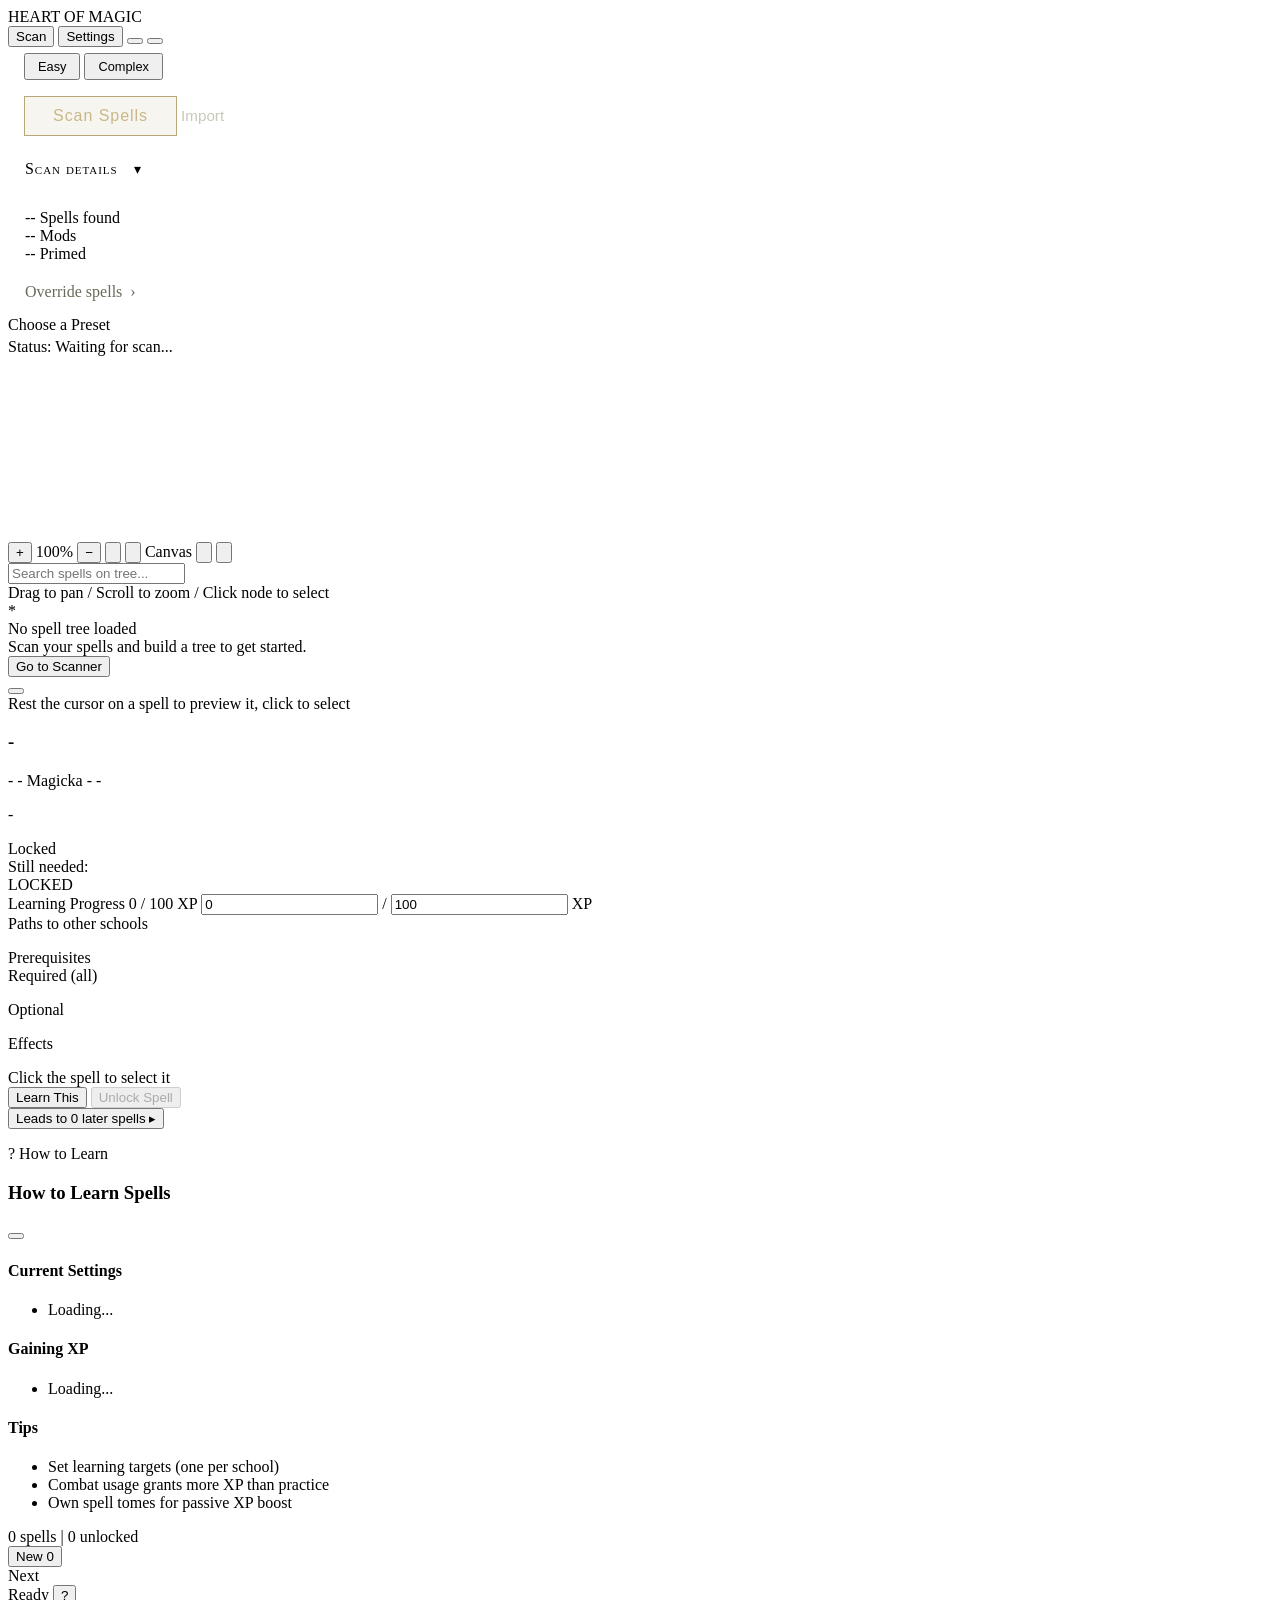
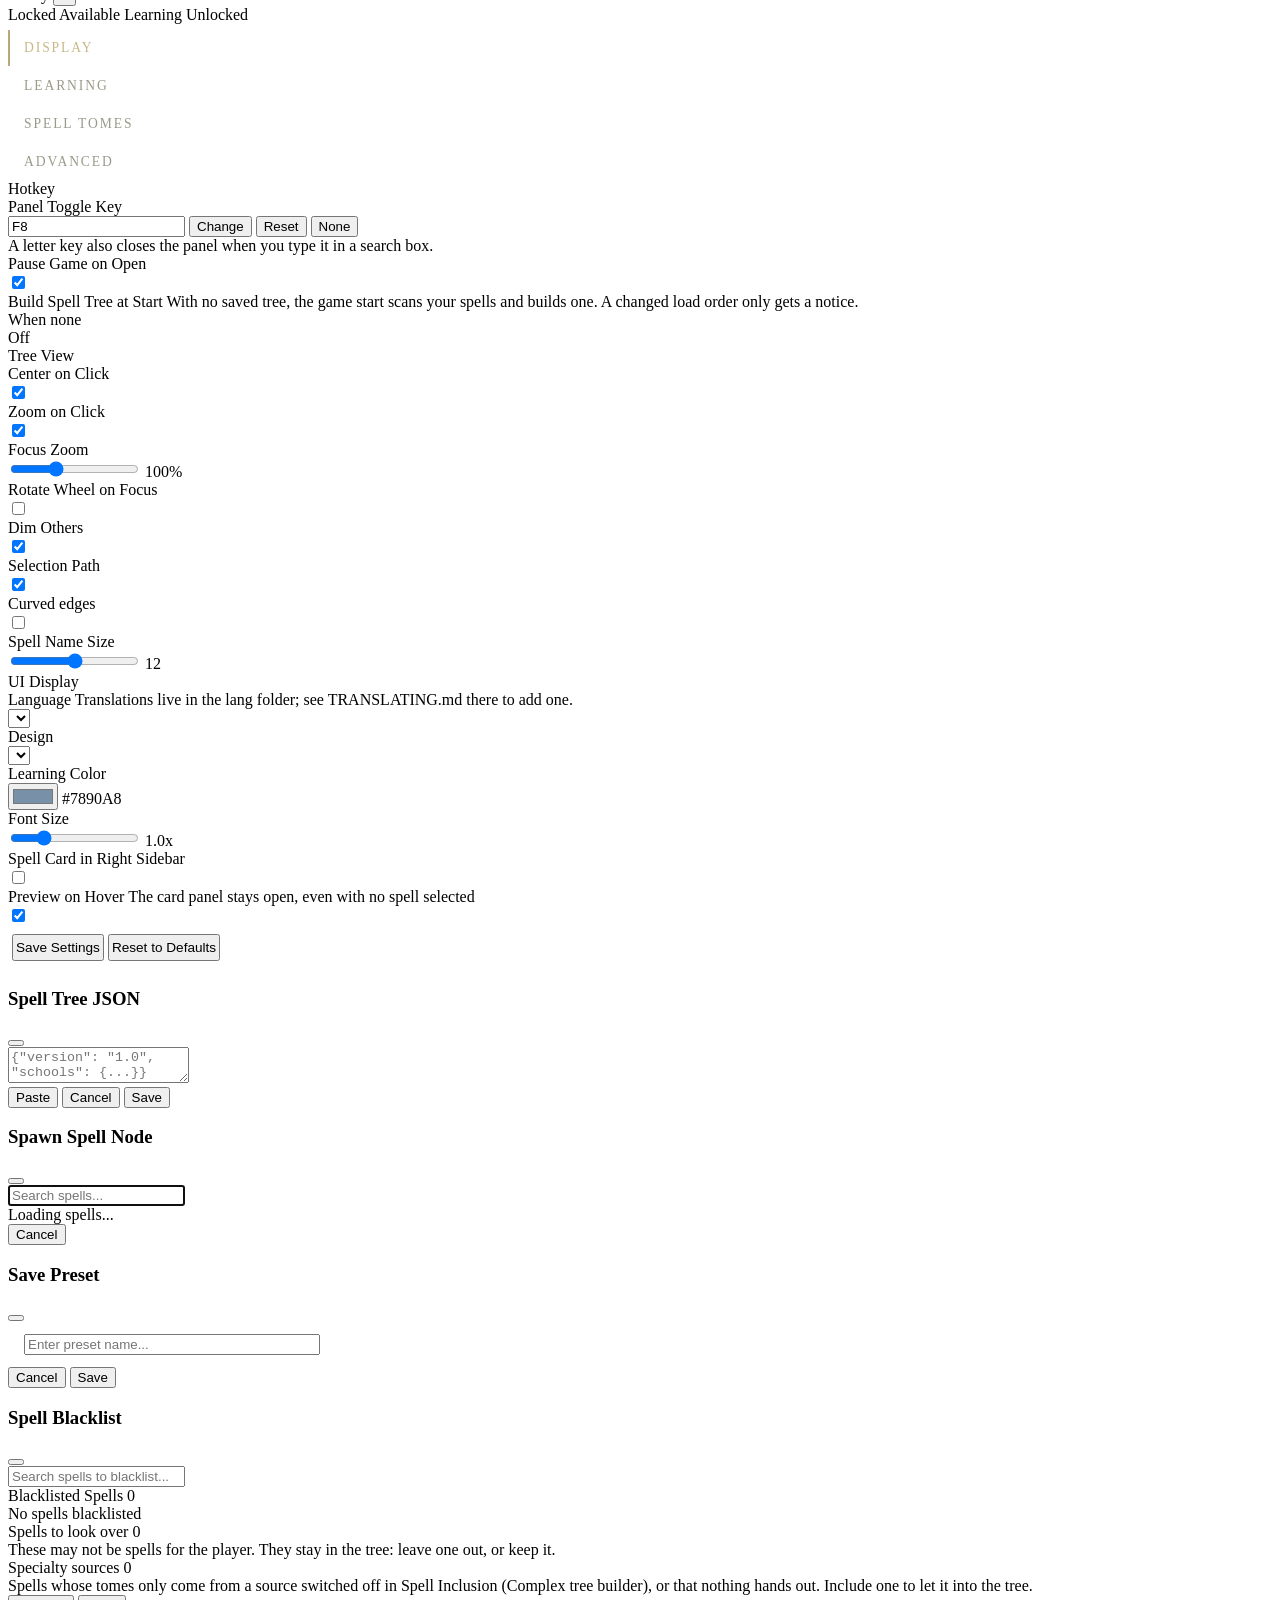
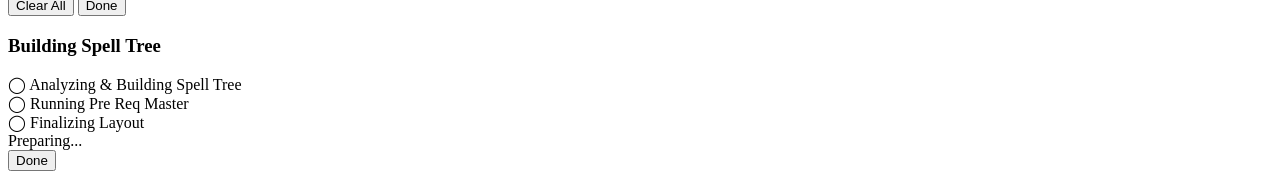
==== PrismaUI/views/SpellLearning/SpellLearningPanel/index.html @ affe5854 "Scan page: every section folds by a full-width header bar, boxes stacked flush; Where Spells Come Fr" ====
<!DOCTYPE html>
<html lang="en">
<head>
    <meta charset="UTF-8">
    <meta name="viewport" content="width=device-width, initial-scale=1.0">
    <title data-i18n="header.title">Heart of Magic</title>
    <!-- The UI theme (themes/skyrim.json); designs lay their own stylesheet over it (themes/design-*.css) -->
    <link rel="stylesheet" id="ui-theme-css" href="styles-skyrim.css">
    <!-- UI patch (navigation chrome, bottom details bar) - theme-agnostic, survives theme switches -->
    <link rel="stylesheet" href="patch-ui.css">
    <link rel="stylesheet" href="panel-chrome.css">
    <!-- The tree's top-left tools (tool bar size, Find Spell dropdown): after patch-ui.css, which it continues -->
    <link rel="stylesheet" href="patch-tree-tools.css">
    <!-- 2.0 layout, one sheet per page: Settings categories, Scan stage, spell card, tree frame -->
    <link rel="stylesheet" href="panel-settings.css">
    <link rel="stylesheet" href="panel-scan.css">
    <link rel="stylesheet" href="panel-card.css">
    <link rel="stylesheet" href="panel-tree.css">
</head>
<body>
    <!-- Full-screen overlay to block clicks on SWF UI when panel has focus -->
    <div id="focusOverlay" class="focus-overlay" tabindex="-1"></div>
    
    <div id="spellPanel" class="spell-panel">
        <!-- Draggable Header -->
        <div class="panel-header" id="panelHeader">
            <div class="header-left">
                <span class="panel-title" data-i18n="header.panelTitle">HEART OF MAGIC</span>
            </div>
            <div class="header-right">
                <button class="header-btn header-btn-wide" id="returnToTreeBtn" style="display:none;" title="Return to Spell Tree" data-i18n="tabs.return" data-i18n-title="tabs.returnTitle">Return</button>
                <button class="header-btn header-btn-wide" id="tabSpellScan" data-tab="spellScan" title="Spell Scanner" data-i18n="tabs.scan" data-i18n-title="tabs.scanTitle">Scan</button>
                <button class="header-btn header-btn-wide" id="tabSettings" data-tab="settings" title="Settings" data-i18n="tabs.settings" data-i18n-title="tabs.settingsTitle">Settings</button>
                <button class="header-btn header-btn-wide header-btn-warn" id="orphanRepairBtn" style="display:none;" title="Orphan nodes detected">0 orphans</button>
                <button class="header-btn" id="fullscreenBtn" title="Toggle Fullscreen" data-i18n-title="buttons.toggleFullscreen"><span class="hom-icon" data-icon="fullscreen" aria-hidden="true"></span></button>
                <button class="header-btn" id="closeBtn" title="Close (Esc/Tab)" data-i18n-title="buttons.closeTitle"><span class="hom-icon" data-icon="close" aria-hidden="true"></span></button>
            </div>
        </div>

        <!-- Main Content -->
        <div class="panel-content" id="panelContent">

            <!-- ============================================================ -->
            <!-- PANEL: Spell Scan (toggled from header) -->
            <!-- ============================================================ -->
            <div class="tab-content" id="contentSpellScan" data-scanner-mode="easy">
                <!-- Mode Toggle Bar -->
                <div class="scanner-mode-bar">
                    <button class="scanner-mode-btn active" data-scanner-mode="easy" data-i18n="scanner.modeEasy">Easy</button>
                    <button class="scanner-mode-btn" data-scanner-mode="complex" data-i18n="scanner.modeComplex">Complex</button>
                </div>

                <!-- Where the scan and the tree stand, in one line, and what was left out (modules/scanStage.js) -->
                <div class="scan-hero">
                    <p class="scan-summary" id="scanSummary"></p>
                    <p class="scan-summary-gap hidden" id="scanSummaryGap"></p>
                </div>

                <!-- Shared Status Bar: the scan's and the DLL's messages (errors stay here); "Ready to scan" out of sight, the summary says it (uiHelpers.js SCAN_STATUS_IN_SUMMARY) -->
                <div class="scan-status-bar scan-status-said" id="scanStatusBar">
                    <span id="scanStatusText" data-i18n="scanner.readyToScan">Ready to scan</span>
                </div>

                <!-- ============================================================ -->
                <!-- SHARED: the stage button and the other actions (both modes) -->
                <!-- ============================================================ -->
                <div class="scan-actions-sticky" id="scanStageRow">
                    <!-- Scan Spells, Build Tree, Apply Tree by the stage: presses the real button (scanStage.js) -->
                    <button id="scanStageBtn" class="btn scan-stage-btn" data-stage="scan"><span id="scanStageLabel" data-i18n="buttons.scanSpells">Scan Spells</span></button>
                    <!-- The real scan button (buttonHandlers.js startScan), out of sight: the stage button and Scan again press it -->
                    <button id="scanBtn" class="btn btn-primary scan-relay-target">
                        <span class="hom-icon" data-icon="scan" aria-hidden="true"></span><span class="hom-label" data-i18n-html="buttons.scanSpells">Scan Spells</span>
                    </button>
                    <button type="button" id="scanAgainBtn" class="btn scan-text-btn hidden" data-i18n="scan.scanAgain">Scan again</button>
                    <!-- Raw scan dump (mod keyword names and all): a modder's tool, so Developer Mode only -->
                    <button id="saveBtn" class="btn btn-secondary scan-text-btn dev-only hidden" style="display:none;" disabled>
                        <span class="hom-label" data-i18n-html="buttons.exportScan">Export Scan</span>
                    </button>
                    <!-- Import a tree's JSON (treeViewerUI.js showImportModal); here in both Easy and Complex -->
                    <button id="import-btn" class="btn btn-secondary scan-import-btn scan-text-btn">
                        <span class="hom-icon" data-icon="import" aria-hidden="true"></span><span class="hom-label" data-i18n="footer.import">Import</span>
                    </button>
                    <!-- The built draft only (the Complex page's Clear Tree): no learning progress is touched -->
                    <button type="button" id="scanClearDraftBtn" class="btn scan-text-btn hidden" data-i18n="scan.clearDraft">Clear draft tree</button>
                </div>

                <!-- Section 1: Scan details - the counts and Override spells (scanStage.js); the list previews are in Spell Inclusion.
                     Every section folds by its header bar (modules/scanSections.js) -->
                <div class="scan-section" id="scanResultsSection">
                    <div class="tree-preview-header settings-block-header">
                        <span class="tree-preview-title scan-section-title scan-details-title" data-i18n="scan.details">Scan details</span>
                    </div>
                    <div class="scan-split">
                    <!-- Spells found (could go on the tree), mods, primed, and the primed spells per school; then the override
                         button (opens the blacklist window until the override menu exists) -->
                    <div class="scan-split-left">
                        <div class="scan-results-body" id="scanResultsBody">
                            <div class="scan-stats-grid" id="scanStatsGrid">
                                <div class="scan-stat">
                                    <span class="scan-stat-value" id="statTotalSpells">--</span>
                                    <span class="scan-stat-label" data-i18n="scan.spellsFound">Spells found</span>
                                </div>
                                <div class="scan-stat">
                                    <span class="scan-stat-value" id="statTotalMods">--</span>
                                    <span class="scan-stat-label" data-i18n="scanner.mods">Mods</span>
                                </div>
                                <div class="scan-stat scan-stat-primed">
                                    <span class="scan-stat-value" id="statPrimedSpells">--</span>
                                    <span class="scan-stat-label" data-i18n="scanner.primed">Primed</span>
                                </div>
                            </div>
                            <div class="scan-school-breakdown" id="scanSchoolBreakdown">
                                <!-- Populated after scan -->
                            </div>
                        </div>
                        <div class="scan-filter-controls">
                            <button id="blacklistBtn" class="btn btn-secondary btn-filter scan-row-link" disabled>
                                <span class="hom-label" id="blacklistLabel" data-i18n="scan.override">Override spells</span> <span class="scan-row-arrow" aria-hidden="true">&#8250;</span>
                            </button>
                        </div>
                    </div>
                    </div>
                </div>

                <!-- ============================================================ -->
                <!-- EASY MODE -->
                <!-- ============================================================ -->
                <div class="scanner-mode-content" id="scannerEasyContent">
                    <div class="easy-panel-split">
                        <div class="easy-panel-left">
                            <div class="easy-presets-section">
                                <div class="easy-presets-label" data-i18n="easyMode.choosePreset">Choose a Preset</div>
                                <div class="easy-preset-chips" id="easyPresetChips"></div>
                            </div>
                            <!-- Build, Apply and Clear here and on the Complex page stay, out of sight: the stage row presses
                                 them (scanStage.js), easyMode.js mirrors their state; the status line shows -->
                            <div class="easy-actions-section">
                                <button id="easyBuildBtn" class="btn btn-success easy-action-btn scan-relay-target" disabled>
                                    <span class="hom-icon" data-icon="build" aria-hidden="true"></span><span class="hom-label" data-i18n-html="buttons.buildTree">Build Tree</span>
                                </button>
                                <button id="easyApplyBtn" class="btn btn-primary easy-action-btn scan-relay-target" disabled>
                                    <span class="hom-icon" data-icon="apply" aria-hidden="true"></span><span class="hom-label" data-i18n-html="buttons.applyTree">Apply Tree</span>
                                </button>
                                <button id="easyClearBtn" class="btn btn-danger easy-action-btn scan-relay-target" disabled>
                                    <span class="hom-icon" data-icon="clear" aria-hidden="true"></span><span class="hom-label" data-i18n-html="buttons.clearTree">Clear Tree</span>
                                </button>
                                <span class="easy-status-wrap" data-i18n-html="easyMode.statusWrap">Status: <span id="easyStatus">Waiting for scan...</span></span>
                            </div>
                        </div>
                        <div class="easy-panel-right">
                            <div class="easy-preview-placeholder" id="easyPreviewPlaceholder">
                                <!-- PRM preview canvas is moved here when Easy mode is active -->
                            </div>
                            <!-- Replay the build beside the preview it plays in (shown once a tree is built, treeGrowth.js) -->
                            <div class="easy-preview-caption">
                                <button id="easyReplayBtn" class="btn scan-text-btn" style="display:none;">
                                    <span class="hom-icon" data-icon="replay" aria-hidden="true"></span><span class="hom-label" data-i18n-html="buttons.replay">Replay</span>
                                </button>
                            </div>
                        </div>
                    </div>
                </div>

                <!-- ============================================================ -->
                <!-- COMPLEX MODE (all existing scanner content) -->
                <!-- ============================================================ -->
                <div class="scanner-mode-content" id="scannerComplexContent" style="display:none;">

                <!-- Spell Inclusion: which distribution segments put spells on the tree (modules/tomeSourceSetting.js) -->
                <!-- Shown after a scan like the sections below (cppCallbacks.js); folds by its header (scanSections.js), never scrolls inside -->
                <div class="scan-section" id="tomeSourcesSection" style="display:none;">
                    <div class="tree-preview-header settings-block-header" id="tomeSourcesHeader">
                        <span class="tree-preview-title scan-section-title" data-i18n="settings.tomeSources.title">Spell Inclusion</span>
                    </div>
                    <div id="tomeSourcesBlock">
                        <div class="tome-sources-content" id="tomeSourcesContent">
                            <!-- The categories' stack at the left; the right half, as tall as the stack (panel-scan.css), has two
                                 tabs (modules/sourceListTabs.js): Spells, three columns (modules/spellLists.js: Spell list, Blacklisted, Whitelisted / Include; X B W move a row),
                                 and Plugins, the plugin list (settingsPanel.js renderWhitelistEntries; it was a window). The
                                 override button stays in Scan details. The list boxes keep the wheel (wheel-capture, wheelScroll.js) -->
                            <div class="tome-sources-split">
                            <div class="tome-sources-left">
                                <p class="setting-note" style="margin: 0 0 12px 0;" data-i18n="settings.tomeSources.note">Spells are sorted into the following categories, based on the first rule their spell tomes match, from top to bottom. Spells whose tomes nothing hands out, or that match no rule, go under Unreachable at the bottom. Activate a category to include its spells on the tree.</p>
                                <div class="setting-row">
                                    <label class="toggle-switch">
                                        <input type="checkbox" id="tomeSourceSpellpackVendorToggle">
                                        <span class="toggle-slider"></span>
                                    </label>
                                    <div class="setting-info">
                                        <span class="setting-label" data-i18n="settings.tomeSources.spellpackVendor">Spellpack mod vendors</span>
                                        <span class="setting-desc" data-i18n="settings.tomeSources.spellpackVendorDesc">Sold by 1-3 vendors that collectively sell the majority of one mod's tomes.</span>
                                    </div>
                                </div>
                                <div class="setting-row">
                                    <label class="toggle-switch">
                                        <input type="checkbox" id="tomeSourceRitualQuestToggle" checked>
                                        <span class="toggle-slider"></span>
                                    </label>
                                    <div class="setting-info">
                                        <span class="setting-label" data-i18n="settings.tomeSources.ritualQuest">Ritual Quest</span>
                                        <span class="setting-desc" data-i18n="settings.tomeSources.ritualQuestDesc">Sold by vendors only after the Winterhold master ritual quests.</span>
                                    </div>
                                </div>
                                <div class="setting-row">
                                    <label class="toggle-switch">
                                        <input type="checkbox" id="tomeSourceStandardSaleToggle" checked>
                                        <span class="toggle-slider"></span>
                                    </label>
                                    <div class="setting-info">
                                        <span class="setting-label" data-i18n="settings.tomeSources.standardSale">Standard Vendors</span>
                                        <span class="setting-desc" data-i18n="settings.tomeSources.standardSaleDesc">Sold by 3 or more vendors.</span>
                                    </div>
                                </div>
                                <div class="setting-row">
                                    <label class="toggle-switch">
                                        <input type="checkbox" id="tomeSourceStandardLootToggle" checked>
                                        <span class="toggle-slider"></span>
                                    </label>
                                    <div class="setting-info">
                                        <span class="setting-label" data-i18n="settings.tomeSources.standardLoot">Standard Loot</span>
                                        <span class="setting-desc" data-i18n="settings.tomeSources.standardLootDesc">Looted from NPCs and Containers in 20+ locations or 5+ regions, or NPCs belonging to broad categories such as factions and races.</span>
                                    </div>
                                </div>
                                <div class="setting-row">
                                    <label class="toggle-switch">
                                        <input type="checkbox" id="tomeSourceRegionalLootToggle">
                                        <span class="toggle-slider"></span>
                                    </label>
                                    <div class="setting-info">
                                        <span class="setting-label" data-i18n="settings.tomeSources.regionalLoot">Regional Loot</span>
                                        <span class="setting-desc" data-i18n="settings.tomeSources.regionalLootDesc">Looted from NPCs and Containers in 2+ locations.</span>
                                    </div>
                                </div>
                                <div class="setting-row">
                                    <label class="toggle-switch">
                                        <input type="checkbox" id="tomeSourceUniqueVendorToggle">
                                        <span class="toggle-slider"></span>
                                    </label>
                                    <div class="setting-info">
                                        <span class="setting-label" data-i18n="settings.tomeSources.uniqueVendor">Unique vendors</span>
                                        <span class="setting-desc" data-i18n="settings.tomeSources.uniqueVendorDesc">Sold by 1 or 2 vendors, or only after a quest completes.</span>
                                    </div>
                                </div>
                                <div class="setting-row">
                                    <label class="toggle-switch">
                                        <input type="checkbox" id="tomeSourceUniqueRewardToggle">
                                        <span class="toggle-slider"></span>
                                    </label>
                                    <div class="setting-info">
                                        <span class="setting-label" data-i18n="settings.tomeSources.uniqueReward">Unique rewards</span>
                                        <span class="setting-desc" data-i18n="settings.tomeSources.uniqueRewardDesc">Hand-placed in the world, looted at one location (such as a boss or unique encounter), or handed out by a quest.</span>
                                    </div>
                                </div>
                                <div class="setting-row">
                                    <label class="toggle-switch">
                                        <input type="checkbox" id="tomeSourceCraftedToggle">
                                        <span class="toggle-slider"></span>
                                    </label>
                                    <div class="setting-info">
                                        <span class="setting-label" data-i18n="settings.tomeSources.crafted">Crafted</span>
                                        <span class="setting-desc" data-i18n="settings.tomeSources.craftedDesc">Made with a crafting recipe.</span>
                                    </div>
                                </div>
                                <div class="setting-row tome-source-warning">
                                    <label class="toggle-switch">
                                        <input type="checkbox" id="tomeSourceUnreachableToggle">
                                        <span class="toggle-slider"></span>
                                    </label>
                                    <div class="setting-info">
                                        <span class="setting-label" data-i18n="settings.tomeSources.unreachable">Unreachable</span>
                                        <span class="setting-desc" data-i18n="settings.tomeSources.unreachableDesc">WARNING: spells not usually accessible in game (Through Tomes). May be unfinished or bugged.</span>
                                    </div>
                                </div>
                            </div>
                            <div class="tome-sources-right">
                                <div class="tree-preview-tabs source-list-tabs" id="sourceListTabs">
                                    <button type="button" class="tree-preview-tab active" data-source-tab="spells" data-i18n="scan.tabSpells">Spells</button>
                                    <button type="button" class="tree-preview-tab" data-source-tab="plugins" data-i18n="scan.tabPlugins">Plugins</button>
                                </div>
                                <div class="source-list-page" id="sourceListSpells">
                                    <div class="whitelist-info">
                                        <span class="whitelist-info-text" data-i18n="scan.spellsInfo">Manually sort spells, regardless of their category's state. Flagged spells are less likely to be tree-worthy spells, for the reason given.</span>
                                    </div>
                                    <div class="spell-list-tools">
                                        <input type="text" id="spellListSearch" class="spawn-search" placeholder="Filter spells..." data-i18n-placeholder="scan.filterSpells">
                                        <div class="spell-list-views" id="spellListViews">
                                            <button type="button" class="btn spell-view-btn active" data-spell-view="all" data-i18n="scan.viewAll">All</button>
                                            <button type="button" class="btn spell-view-btn" data-spell-view="flagged" data-i18n="scan.viewFlagged">Flagged</button>
                                        </div>
                                    </div>
                                    <div class="scan-lists">
                                        <div class="scan-list">
                                            <div class="scan-list-title" id="scanSpellListTitle" data-i18n="scan.spellList" data-i18n-params='{"count":0}'>Spell list (0)</div>
                                            <ul class="wheel-capture scan-list-items" id="scanSpellListPreview"></ul>
                                        </div>
                                        <div class="scan-list">
                                            <div class="scan-list-title" id="scanBlacklistTitle" data-i18n="scan.blacklisted" data-i18n-params='{"count":0}'>Blacklisted (0)</div>
                                            <ul class="wheel-capture scan-list-items" id="scanBlacklistPreview"></ul>
                                        </div>
                                        <div class="scan-list">
                                            <div class="scan-list-title" id="scanWhitelistTitle" data-i18n="scan.whitelisted" data-i18n-params='{"count":0}'>Whitelisted (0)</div>
                                            <ul class="wheel-capture scan-list-items" id="scanWhitelistPreview"></ul>
                                        </div>
                                    </div>
                                </div>
                                <div class="source-list-page source-list-hidden" id="pluginListPanel">
                                    <div class="whitelist-info">
                                        <span class="whitelist-info-text" data-i18n="modals.whitelist.info">Select plugins to include in spell scanning. If none selected, all plugins are scanned.</span>
                                    </div>
                                    <div class="plugin-list-tools">
                                        <input type="text" id="whitelist-search" class="spawn-search" placeholder="Filter plugins..." data-i18n-placeholder="modals.whitelist.filterPlaceholder">
                                        <button type="button" id="whitelist-all" class="btn btn-secondary" data-i18n="modals.whitelist.all">All</button>
                                        <button type="button" id="whitelist-none" class="btn btn-secondary" data-i18n="modals.whitelist.none">None</button>
                                        <button type="button" id="whitelist-base-only" class="btn btn-secondary" data-i18n="modals.whitelist.baseOnly">Base Only</button>
                                    </div>
                                    <div class="whitelist-section plugin-list-base">
                                        <div class="whitelist-section-header">
                                            <span data-i18n="modals.whitelist.baseGame">Base Game</span>
                                            <span id="whitelist-base-count" class="whitelist-count">0</span>
                                        </div>
                                        <div id="whitelist-base-entries" class="wheel-capture whitelist-entries whitelist-base"></div>
                                    </div>
                                    <div class="whitelist-section plugin-list-mods">
                                        <div class="whitelist-section-header">
                                            <span data-i18n="modals.whitelist.modPlugins">Mod Plugins</span>
                                            <span id="whitelist-mod-count" class="whitelist-count">0</span>
                                        </div>
                                        <div id="whitelist-mod-entries" class="wheel-capture whitelist-entries whitelist-mods">
                                            <div class="whitelist-empty" data-i18n="modals.whitelist.emptyMods">Scan spells first to see plugins</div>
                                        </div>
                                    </div>
                                </div>
                            </div>
                            </div>
                        </div>
                    </div>
                </div>

                <!-- Section 2: Tree Building -->
                <div class="scan-section" id="treeBuildSection">
                </div>

                <!-- Section 2b: Tree Growth -->
                <div class="scan-section" id="treeGrowthSection">
                </div>

                <!-- Section 3: Output / Details -->
                <div class="scan-section" id="scanDetailsSection"></div>

                <!-- Hidden output area used by Export Scan and C++ callbacks -->
                <textarea id="outputArea" style="display:none;"></textarea>

                <!-- ============================================================ -->
                <!-- Section 4: EXTRA SETTINGS (PRM + Alternate Pathways) -->
                <!-- ============================================================ -->
                <!-- Laid out like Root Base Preview and Tree Growth Preview: a header bar, then the content; folds by the bar;
                     each tab's page as tall as its content (no inner scroll) -->
                <div class="scan-section" id="prereqMasterSection" style="display:none;">
                    <div class="tree-preview-header settings-block-header">
                        <span class="tree-preview-title scan-section-title" data-i18n="prm.extraSettings">Extra Settings</span>
                    </div>
                    <div class="prm-content" id="prmContent">
                            <!-- Tab Bar (outside scroll zone) -->
                            <div class="prm-tabs">
                                <span class="prm-tab active" data-prm-tab="locks">
                                    <span data-i18n="prm.tabLocks">Pre Req Master</span>
                                    <label class="toggle-switch toggle-sm prm-enable-toggle" title="Enable Lock Prerequisites" data-i18n-title="prm.enableLockPrereqs">
                                        <input type="checkbox" id="prmEnabled" checked>
                                        <span class="toggle-slider"></span>
                                    </label>
                                </span>
                                <button class="prm-tab" data-prm-tab="core" data-i18n="prm.tabCore">Core</button>
                                <button class="prm-tab not-implemented dev-only hidden" data-prm-tab="altpaths" data-i18n="prm.tabAltPaths" title="Not yet implemented" data-i18n-title="prm.notImplemented">Alternate Pathways</button>
                            </div>

                            <!-- Split: Settings left, Preview right -->
                            <div class="prm-split">
                                <!-- LEFT: Tab content (scrollable) -->
                                <div class="prm-split-left">

                                    <!-- TAB: Pre Req Master (Locks) -->
                                    <div class="prm-tab-content" id="prmTabLocks">

                                        <!-- Action Buttons (at top for easy access) -->
                                        <div class="prm-actions">
                                            <button id="prmApplyBtn" class="btn btn-primary" disabled>
                                                <span class="hom-label" data-i18n-html="prm.applyLocks">Apply Locks</span>
                                            </button>
                                            <button id="prmClearBtn" class="btn btn-secondary" disabled>
                                                <span class="hom-icon" data-icon="clear" aria-hidden="true"></span><span class="hom-label" data-i18n-html="prm.clearLocks">Clear</span>
                                            </button>
                                            <span id="prmStatus" class="prm-status" data-i18n="prm.buildTreeFirst">Build a tree first</span>
                                        </div>

                                        <!-- A. Global Lock % -->
                                        <div class="setting-row slider-row">
                                            <div class="setting-info">
                                                <span class="setting-label" data-i18n="prm.globalLockPercent">Global Lock %</span>
                                                <span class="setting-desc" data-i18n="prm.globalLockPercentDesc">% of total spells to add lock prereqs to</span>
                                            </div>
                                            <div class="slider-container">
                                                <input type="range" id="prmGlobalLockSlider" min="0" max="100" value="30" step="5" class="setting-slider">
                                                <span id="prmGlobalLockValue" class="slider-value">30%</span>
                                            </div>
                                        </div>

                                        <!-- B. Per-Tier % Controls -->
                                        <div class="settings-subsection">
                                            <span class="subsection-title" data-i18n="prm.lockByTier">Lock % by Tier</span>
                                        </div>
                                        <div class="tier-xp-grid">
                                            <div class="tier-xp-item">
                                                <label for="prmTierNovice" data-i18n="prm.tierNovice">Novice</label>
                                                <input type="number" id="prmTierNovice" class="tier-xp-input" value="0" min="0" max="100">
                                                <span class="tier-xp-unit">%</span>
                                            </div>
                                            <div class="tier-xp-item">
                                                <label for="prmTierApprentice" data-i18n="prm.tierApprentice">Apprentice</label>
                                                <input type="number" id="prmTierApprentice" class="tier-xp-input" value="10" min="0" max="100">
                                                <span class="tier-xp-unit">%</span>
                                            </div>
                                            <div class="tier-xp-item">
                                                <label for="prmTierAdept" data-i18n="prm.tierAdept">Adept</label>
                                                <input type="number" id="prmTierAdept" class="tier-xp-input" value="25" min="0" max="100">
                                                <span class="tier-xp-unit">%</span>
                                            </div>
                                            <div class="tier-xp-item">
                                                <label for="prmTierExpert" data-i18n="prm.tierExpert">Expert</label>
                                                <input type="number" id="prmTierExpert" class="tier-xp-input" value="40" min="0" max="100">
                                                <span class="tier-xp-unit">%</span>
                                            </div>
                                            <div class="tier-xp-item">
                                                <label for="prmTierMaster" data-i18n="prm.tierMaster">Master</label>
                                                <input type="number" id="prmTierMaster" class="tier-xp-input" value="50" min="0" max="100">
                                                <span class="tier-xp-unit">%</span>
                                            </div>
                                        </div>

                                        <!-- C. School Distribution -->
                                        <div class="setting-row">
                                            <div class="setting-info">
                                                <span class="setting-label" data-i18n="prm.schoolDistribution">School Distribution</span>
                                            </div>
                                            <select id="prmSchoolDistribution" class="setting-select">
                                                <option value="proportional" data-i18n="prm.distributionProportional">Proportional</option>
                                                <option value="even" data-i18n="prm.distributionEven">Even</option>
                                                <option value="random" data-i18n="prm.distributionRandom">Random</option>
                                            </select>
                                        </div>

                                        <!-- D. Selection Pool -->
                                        <div class="settings-subsection">
                                            <span class="subsection-title" data-i18n="prm.selectionPool">Selection Pool</span>
                                        </div>
                                        <div class="setting-row">
                                            <div class="setting-info">
                                                <span class="setting-label" data-i18n="prm.poolSource">Pool Source</span>
                                            </div>
                                            <select id="prmPoolSource" class="setting-select">
                                                <option value="same_school" selected data-i18n="prm.poolSameSchool">Same School</option>
                                                <option value="any_school" data-i18n="prm.poolAnySchool">Any School</option>
                                                <option value="nearby" data-i18n="prm.poolNearby">Nearby (layout distance)</option>
                                            </select>
                                        </div>
                                        <div class="setting-pair" id="prmNearbyControls">
                                            <div class="setting-row slider-row">
                                                <div class="setting-info">
                                                    <span class="setting-label" data-i18n="prm.distance">Distance</span>
                                                </div>
                                                <div class="slider-container">
                                                    <input type="range" id="prmDistanceSlider" min="50" max="500" value="200" step="25" class="setting-slider">
                                                    <span id="prmDistanceValue" class="slider-value">200</span>
                                                </div>
                                            </div>
                                            <div class="setting-row slider-row">
                                                <div class="setting-info">
                                                    <span class="setting-label" data-i18n="prm.proximityBias">Proximity Bias</span>
                                                </div>
                                                <div class="slider-container">
                                                    <input type="range" id="prmProximityBiasSlider" min="0" max="100" value="50" step="5" class="setting-slider">
                                                    <span id="prmProximityBiasValue" class="slider-value">50%</span>
                                                </div>
                                            </div>
                                        </div>

                                        <!-- E. Tier Constraints -->
                                        <div class="prm-tier-constraints">
                                            <label class="prm-constraint-toggle">
                                                <input type="checkbox" id="prmSameTier" checked>
                                                <span class="toggle-slider-mini"></span>
                                                <span data-i18n="prm.constraintSame">Same</span>
                                            </label>
                                            <label class="prm-constraint-toggle">
                                                <input type="checkbox" id="prmPrevTier" checked>
                                                <span class="toggle-slider-mini"></span>
                                                <span data-i18n="prm.constraintPrev">Prev</span>
                                            </label>
                                            <label class="prm-constraint-toggle">
                                                <input type="checkbox" id="prmHigherTier">
                                                <span class="toggle-slider-mini"></span>
                                                <span data-i18n="prm.constraintHigher">Higher</span>
                                            </label>
                                            <label class="prm-constraint-toggle">
                                                <input type="checkbox" id="prmAllowLockedLock">
                                                <span class="toggle-slider-mini"></span>
                                                <span data-i18n="prm.constraintChainLocks">Chain Locks</span>
                                            </label>
                                        </div>

                                    </div><!-- /prmTabLocks -->

                                    <!-- TAB: Core Settings (Globe) -->
                                    <div class="prm-tab-content prm-page-hidden" id="prmTabCore">
                                        <div class="settings-subsection">
                                            <span class="subsection-title" data-i18n="prm.globePosition">Globe Position</span>
                                        </div>
                                        <div class="setting-row slider-row">
                                            <div class="setting-info">
                                                <span class="setting-label" data-i18n="prm.hOffset">H Offset</span>
                                            </div>
                                            <div class="slider-container">
                                                <input type="range" id="prmGlobeHOffset" min="-500" max="500" value="0" step="5" class="setting-slider">
                                                <span id="prmGlobeHValue" class="slider-value">0</span>
                                            </div>
                                        </div>
                                        <div class="setting-row slider-row">
                                            <div class="setting-info">
                                                <span class="setting-label" data-i18n="prm.vOffset">V Offset</span>
                                            </div>
                                            <div class="slider-container">
                                                <input type="range" id="prmGlobeVOffset" min="-500" max="500" value="0" step="5" class="setting-slider">
                                                <span id="prmGlobeVValue" class="slider-value">0</span>
                                            </div>
                                        </div>
                                        <div class="setting-row slider-row">
                                            <div class="setting-info">
                                                <span class="setting-label" data-i18n="prm.radius">Radius</span>
                                            </div>
                                            <div class="slider-container">
                                                <input type="range" id="prmGlobeRadius" min="10" max="200" value="45" step="5" class="setting-slider">
                                                <span id="prmGlobeRadiusValue" class="slider-value">45</span>
                                            </div>
                                        </div>
                                    </div><!-- /prmTabCore -->

                                    <!-- TAB: Alternate Pathways (placeholder) -->
                                    <div class="prm-tab-content prm-page-hidden" id="prmTabAltPaths">
                                        <div class="not-implemented-overlay">
                                            <span class="not-implemented-badge" data-i18n="prm.notImplemented">Not Yet Implemented</span>
                                            <span class="not-implemented-desc" data-i18n="prm.altPathsPlanned">Alternate pathway features are planned for a future update</span>
                                        </div>
                                    </div><!-- /prmTabAltPaths -->

                                </div><!-- /prm-split-left -->

                                <!-- RIGHT: Shared Preview Canvas -->
                                <div class="prm-split-right" id="prmPreviewWrap">
                                    <!-- Canvas created dynamically by prereqMaster.js -->
                                </div>
                            </div><!-- /prm-split -->
                    </div><!-- /prmContent -->
                </div><!-- /prereqMasterSection -->

                <!-- Shared Build/Apply/Clear - Sticky at bottom -->
                <div class="scan-actions-sticky scan-actions-bottom">
                    <!-- Scanner Presets row (hidden when no presets) -->
                    <div id="scannerPresetsRow" class="scanner-presets-row">
                        <span class="scanner-presets-label" data-i18n="presets.title">Presets</span>
                        <button id="saveScannerPresetBtn" class="btn btn-sm scanner-preset-save-btn"><span class="hom-label" data-i18n="presets.save">Save</span></button>
                        <div class="scanner-presets-divider"></div>
                        <div id="scannerPresetChips" class="scanner-preset-chips"></div>
                    </div>
                    <!-- Action buttons -->
                    <div class="scan-actions-buttons">
                        <button id="tgBuildBtn" class="btn btn-success scan-relay-target" disabled>
                            <span class="hom-icon" data-icon="build" aria-hidden="true"></span><span class="hom-label" data-i18n-html="buttons.buildTree">Build Tree</span>
                        </button>
                        <button id="tgApplyBtn" class="btn btn-primary scan-relay-target" disabled>
                            <span class="hom-icon" data-icon="apply" aria-hidden="true"></span><span class="hom-label" data-i18n-html="buttons.applyTree">Apply Tree</span>
                        </button>
                        <button id="tgClearBtn" class="btn btn-danger scan-relay-target" disabled>
                            <span class="hom-icon" data-icon="clear" aria-hidden="true"></span><span class="hom-label" data-i18n-html="buttons.clearTree">Clear Tree</span>
                        </button>
                        <span style="margin-left:8px; font-size:0.8em;" data-i18n-html="scanner.complexStatusWrap">Status: <span id="tgStatus">Waiting for scan...</span></span>
                    </div>
                </div>

                </div><!-- /scannerComplexContent -->
            </div>

            <!-- ============================================================ -->
            <!-- PANEL: Spell Tree (default view) -->
            <!-- ============================================================ -->
            <div class="tab-content active" id="contentSpellTree">
                <!-- Tree Container -->
                <div id="tree-container" class="tree-container">
                    <svg id="tree-svg" class="tree-svg">
                        <defs>
                            <!-- Arrow markers -->
                            <marker id="arrow" markerWidth="6" markerHeight="6" refX="5" refY="3" 
                                    orient="auto" markerUnits="strokeWidth">
                                <path d="M0,0 L0,6 L6,3 z" fill="#334155"/>
                            </marker>
                            <marker id="arrow-active" markerWidth="6" markerHeight="6" refX="5" refY="3" 
                                    orient="auto" markerUnits="strokeWidth">
                                <path d="M0,0 L0,6 L6,3 z" fill="#fbbf24"/>
                            </marker>
                            
                            <!-- Glow filter -->
                            <filter id="glow" x="-50%" y="-50%" width="200%" height="200%">
                                <feGaussianBlur stdDeviation="6" result="blur"/>
                                <feMerge>
                                    <feMergeNode in="blur"/>
                                    <feMergeNode in="SourceGraphic"/>
                                </feMerge>
                            </filter>
                        </defs>
                        
                        <!-- Main rotating group -->
                        <g id="wheel-group">
                            <!-- School spoke backgrounds -->
                            <g id="spokes-layer"></g>
                            
                            <!-- Edges rendered behind nodes -->
                            <g id="edges-layer"></g>
                            
                            <!-- Nodes rendered on top -->
                            <g id="nodes-layer"></g>
                        </g>
                        
                        <!-- Center hub (separate so it doesn't rotate) -->
                        <g id="center-hub"></g>
                    </svg>
                    
                    <!-- The tool bar and the rows under it, stacked so a wrapped bar pushes them down (patch-tree-tools.css) -->
                    <div class="tree-top-tools">
                    <!-- Zoom Controls -->
                    <div class="zoom-controls">
                        <button id="zoom-in" class="zoom-btn" title="Zoom In" data-i18n-title="buttons.zoomIn">+</button>
                        <span id="zoom-level">100%</span>
                        <button id="zoom-out" class="zoom-btn" title="Zoom Out" data-i18n-title="buttons.zoomOut">−</button>
                        <button id="home-view-btn" class="zoom-btn" title="Home view" data-i18n-title="buttons.homeView"><svg viewBox="0 0 24 24"><path d="M3 11 12 3l9 8"/><path d="M5 10v10h5v-6h4v6h5V10"/></svg></button>
                        <button id="find-spell-btn" class="zoom-btn" title="Search spells" data-i18n-title="buttons.findSpell"><svg viewBox="0 0 24 24"><circle cx="10.5" cy="10.5" r="6.5"/><path d="m20 20-4.8-4.8"/></svg></button>
                        <!-- Which renderer draws the tree: a developer's read-out (Developer Mode) -->
                        <span id="renderer-badge" class="renderer-badge canvas dev-only hidden" title="Renderer: CANVAS (Canvas 2D)" data-i18n-title="buttons.activeRenderer" data-i18n="tree.rendererCanvas">Canvas</span>
                        <button id="heart-settings-btn" class="zoom-btn" title="Heart Animation Settings" data-i18n-title="buttons.heartSettings"><svg viewBox="0 0 24 24"><path d="M4 7h3M11 7h9M4 12h9M17 12h3M4 17h1M9 17h11"/><circle cx="9" cy="7" r="2"/><circle cx="15" cy="12" r="2"/><circle cx="7" cy="17" r="2"/></svg></button>
                        <button id="edit-tree-btn" class="zoom-btn" title="Edit Tree" data-i18n-title="buttons.editTree"><svg class="edit-icon-pen" viewBox="0 0 24 24"><path d="M4 20h4L19 9l-4-4L4 16z"/><path d="m13 7 4 4"/></svg><svg class="edit-icon-done" viewBox="0 0 24 24"><path d="m5 12.5 4.5 4.5L19 7.5"/></svg></button>
                        <span id="edit-tools" class="edit-tools" style="display: none;">
                            <button id="edit-tool-move" class="zoom-btn edit-tool active" title="Move Tool" data-i18n-title="buttons.moveTool"><svg viewBox="0 0 24 24"><path d="M12 3v18M3 12h18"/><path d="m9 6 3-3 3 3M9 18l3 3 3-3M6 9l-3 3 3 3M18 9l3 3-3 3"/></svg></button>
                            <button id="edit-tool-pen" class="zoom-btn edit-tool" title="Pen Tool - Draw Prerequisites" data-i18n-title="buttons.penTool"><svg viewBox="0 0 24 24"><path d="M12 21 6.5 12 9 4h6l2.5 8z"/><path d="M12 21v-7"/><circle cx="12" cy="12" r="1.5"/></svg></button>
                            <button id="edit-tool-eraser" class="zoom-btn edit-tool" title="Eraser Tool - Remove Links" data-i18n-title="buttons.eraserTool"><svg viewBox="0 0 24 24"><path d="M8 20 3 15 14 4l6 6-10 10z"/><path d="M11 20h9"/><path d="m8.5 9.5 6 6"/></svg></button>
                        </span>
                        <!-- Drag to size the bar 1x - 3x, double-click for 1x (modules/treeToolsScale.js) -->
                        <span id="tree-tools-grip" class="tree-tools-grip" title="Drag to resize these buttons, double-click to reset" data-i18n-title="tree.toolsResize"></span>
                    </div>
                    
                    <!-- School jump tabs (built by treeNav.js when a tree loads) -->
                    <div id="tree-school-tabs"></div>
                    <!-- Shows the keyword being filtered on; bridgeView.js fills it -->
                    <div id="tree-trait-filter"></div>
                    </div>

                    <!-- Find Spell: a dropdown under the magnifier button, which shows and hides it (modules/findSpell.js) -->
                    <div id="find-spell-panel" class="find-spell-panel hidden">
                        <input type="text" id="find-spell-search" class="spawn-search" placeholder="Search spells on tree..." data-i18n-placeholder="modals.findSpell.placeholder" autocomplete="off" spellcheck="false">
                        <div id="find-spell-list" class="spawn-spell-list"></div>
                    </div>

                    <!-- Render Customization Settings Popup -->
                    <div id="heart-settings-popup" class="heart-settings-popup" style="display: none;">
                        <div class="popup-header">
                            <span data-i18n="settings.render.title">Render</span>
                            <button id="heart-settings-close" class="popup-close"><span class="hom-icon" data-icon="close" aria-hidden="true"></span></button>
                        </div>
                        <div class="popup-content">
                            <!-- modules/renderSettings.js: the master switch and the popup's values;
                                 the chips are checkboxes wired in settingsPanel.js and designEffectsSetting.js.
                                 Camera and selection behaviour, curved edges and name size are in
                                 Settings > UI Display > Tree. -->
                            <div class="popup-row-2">
                            <div class="popup-cell"><label data-i18n="settings.render.animationsOff">Still everything</label>
                                <label class="toggle-switch toggle-sm"><input type="checkbox" id="render-animations-off"><span class="toggle-slider"></span></label></div>
                            </div>
                            <div id="render-animation-parts">
                                <div class="popup-section-title" data-i18n="settings.render.movingParts">Moving parts</div>
                                <div class="render-chips">
                                    <label class="render-chip"><input type="checkbox" id="heart-animation-enabled" checked><span data-i18n="settings.render.heartPulse">Heart pulse</span></label>
                                    <label class="render-chip"><input type="checkbox" id="popup-particle-trail" checked><span data-i18n="settings.render.particleTrail">Particle trail</span></label>
                                    <label class="render-chip"><input type="checkbox" id="render-star-twinkle" checked><span data-i18n="settings.render.starTwinkle">Star twinkle</span></label>
                                    <label class="render-chip"><input type="checkbox" id="design-effect-sigil" checked><span data-i18n="settings.render.effectSigil">Sigil</span></label>
                                    <label class="render-chip"><input type="checkbox" id="design-effect-glow" checked><span data-i18n="settings.render.effectGlow">Glow</span></label>
                                    <label class="render-chip"><input type="checkbox" id="design-effect-runes" checked><span data-i18n="settings.render.effectRunes">Runes</span></label>
                                </div>
                            </div>
                            <div class="popup-section-title" data-i18n="settings.render.onTree">On the tree</div>
                            <div class="render-chips">
                                <label class="render-chip"><input type="checkbox" id="design-effect-page" checked><span data-i18n="settings.render.effectPage">Page</span></label>
                                <label class="render-chip"><input type="checkbox" id="design-effect-ink" checked><span data-i18n="settings.render.effectInk">Drawn lines</span></label>
                                <label class="render-chip" id="starfield-controls"><input type="checkbox" id="starfield-enabled" checked><span data-i18n="settings.render.starfield">Starfield</span></label>
                                <label class="render-chip"><input type="checkbox" id="show-base-connections" checked><span data-i18n="settings.render.baseLines">Base Lines</span></label>
                                <label class="render-chip"><input type="checkbox" id="popup-show-node-names" checked><span data-i18n="settings.render.names">Names</span></label>
                            </div>
                            <div class="popup-note hidden" id="starfield-page-note" data-i18n="settings.render.starfieldPageNote">This design draws a page instead of the starfield. Turn Page off to see the stars.</div>
                            <div class="popup-note" data-i18n="settings.render.designEffectsNote">Greyed out: the current design has none of it. A design effect turned off stays off in every design.</div>
                            <div class="popup-note" data-i18n="settings.render.performanceNote">Only what moves costs frames all the time. Still everything, or stars without twinkle, keep the tree light; names and lines cost only when you zoom or the tree changes.</div>
                        </div>
                    </div>
                    
                    <!-- Color Picker Modal -->
                    <div id="color-picker-modal" class="color-picker-modal" style="display: none;">
                        <div class="color-picker-content">
                            <div class="color-picker-header">
                                <span data-i18n="settings.colorPicker.title">Select Color</span>
                                <button id="color-picker-close" class="popup-close"><span class="hom-icon" data-icon="close" aria-hidden="true"></span></button>
                            </div>
                            <div class="color-picker-body">
                                <div class="color-gradient" id="color-gradient">
                                    <div class="color-gradient-cursor" id="color-gradient-cursor"></div>
                                </div>
                                <div class="color-hue-bar" id="color-hue-bar">
                                    <div class="color-hue-cursor" id="color-hue-cursor"></div>
                                </div>
                                <div class="color-preview-row">
                                    <div class="color-preview" id="color-preview"></div>
                                    <input type="text" id="color-hex-input" class="color-hex-input" value="#ffffff" maxlength="7">
                                </div>
                                <div class="color-presets">
                                    <div class="color-preset" style="background: #ff0000;" data-color="#ff0000"></div>
                                    <div class="color-preset" style="background: #ff8800;" data-color="#ff8800"></div>
                                    <div class="color-preset" style="background: #ffff00;" data-color="#ffff00"></div>
                                    <div class="color-preset" style="background: #00ff00;" data-color="#00ff00"></div>
                                    <div class="color-preset" style="background: #00ffff;" data-color="#00ffff"></div>
                                    <div class="color-preset" style="background: #0088ff;" data-color="#0088ff"></div>
                                    <div class="color-preset" style="background: #8800ff;" data-color="#8800ff"></div>
                                    <div class="color-preset" style="background: #ff00ff;" data-color="#ff00ff"></div>
                                    <div class="color-preset" style="background: #ffffff;" data-color="#ffffff"></div>
                                    <div class="color-preset" style="background: #b8a878;" data-color="#b8a878"></div>
                                    <div class="color-preset" style="background: #1a1a2e;" data-color="#1a1a2e"></div>
                                    <div class="color-preset" style="background: #0a0a14;" data-color="#0a0a14"></div>
                                </div>
                                <button id="color-picker-apply" class="btn btn-primary btn-sm" data-i18n="settings.colorPicker.apply">Apply</button>
                            </div>
                        </div>
                    </div>
                    
                    <!-- Tree Instructions -->
                    <div class="tree-instructions">
                        <span data-i18n="tree.instructions">Drag to pan / Scroll to zoom / Click node to select</span>
                    </div>
                    
                    <!-- Empty State -->
                    <div id="empty-state" class="empty-state">
                        <div class="empty-icon">*</div>
                        <div class="empty-text" data-i18n="tree.emptyState.title">No spell tree loaded</div>
                        <div class="empty-hint" data-i18n="tree.emptyState.hint">Scan your spells and build a tree to get started.</div>
                        <button id="go-to-scanner-btn" class="btn btn-primary" data-i18n="tree.emptyState.goToScanner">Go to Scanner</button>
                    </div>
                    
                </div>

                <!-- Spell card (sidebar, or the bar under the tree: settings.detailsLayout). Top to bottom:
                     name; school, level, Magicka, type; the effect line (the description) and keyword chips;
                     the state line and bar; "Still needed" chips and "Met"; Learn/Unlock with the reason it
                     cannot be pressed; "Leads to N later spells" (modules/spellCardNeeds.js). Edit mode
                     shows the prerequisite lists with their controls and the effects instead of the chips. -->
                <div id="details-panel" class="details-panel hidden">
                    <div class="details-close">
                        <button id="close-details" class="header-btn"><span class="hom-icon" data-icon="close" aria-hidden="true"></span></button>
                    </div>
                    <!-- Nothing selected (hover preview on): the panel keeps its place -->
                    <div id="details-empty" class="details-empty" data-i18n="details.emptyHint">Rest the cursor on a spell to preview it, click to select</div>
                    <div class="details-header">
                        <h3 class="spell-title"><img id="spell-icon" class="spell-icon hidden" alt=""><span id="spell-name">-</span></h3>
                        <div class="spell-meta">
                            <span id="spell-school" class="school-badge">-</span>
                            <span class="spell-meta-item"><span id="spell-level" class="detail-value">-</span></span>
                            <span class="spell-meta-item"><span class="spell-meta-key" data-i18n="details.magicka">Magicka</span> <span id="spell-cost" class="detail-value">-</span></span>
                            <span class="spell-meta-item"><span id="spell-type" class="detail-value">-</span></span>
                        </div>
                        <!-- The effect line: the spell's description, revealed by progress as before -->
                        <div class="detail-section" id="details-desc-section">
                            <p id="spell-description" class="detail-desc">-</p>
                        </div>
                        <div id="spell-chips" class="spell-chips"></div>
                    </div>

                    <div class="details-body">
                        <!-- Can it be learned now: state, what is still needed, what is met -->
                        <div class="details-col details-col-main">
                            <div class="spell-state-block">
                                <div class="spell-state-line">
                                    <span id="spell-state" class="state-badge locked" data-i18n="details.stateLocked">Locked</span>
                                    <span id="spell-state-detail" class="spell-state-detail"></span>
                                </div>
                                <div id="spell-state-bar" class="spell-state-bar hidden"><div id="spell-state-fill" class="spell-state-fill"></div></div>
                            </div>
                            <!-- Mastery ranks past 100%: "Mastery rank 1/3" and a bar, mastered spells only (modules/spellCardMastery.js) -->
                            <div id="spell-mastery" class="spell-mastery hidden">
                                <span id="spell-mastery-text" class="spell-mastery-text"></span>
                                <div class="spell-mastery-bar"><div id="spell-mastery-fill" class="spell-mastery-fill"></div></div>
                            </div>
                            <div id="spell-needs" class="spell-needs hidden">
                                <span class="spell-needs-label" data-i18n="details.stillNeeded">Still needed:</span>
                                <span id="spell-needs-chips" class="spell-needs-chips"></span>
                            </div>
                            <div id="spell-met" class="spell-met hidden"></div>

                            <!-- XP Progress Section: the hint, the known-higher-spell note, cheat mode's XP boxes
                                 (its badge and bar are drawn by the state line above in play) -->
                            <div id="progress-section" class="progress-section hidden">
                                <!-- Learning Status Badge -->
                                <div id="learning-status-container" class="learning-status-container">
                                    <span id="learning-status-badge" class="learning-status-badge locked" data-i18n="details.statusLocked">LOCKED</span>
                                    <span id="learning-effectiveness" class="learning-effectiveness"></span>
                                </div>
                                <div id="learning-status-hint" class="learning-status-hint"></div>
                                <div id="reverse-unlock-note" class="learning-status-hint hidden"></div>

                                <div class="progress-label">
                                    <span data-i18n="details.learningProgress">Learning Progress</span>
                                    <span id="progress-text" class="progress-text-normal">0 / 100 XP</span>
                                    <!-- Editable XP inputs for cheat mode -->
                                    <span id="progress-edit" class="progress-edit hidden">
                                        <input type="number" id="xp-current-input" class="xp-input" min="0" value="0">
                                        <span>/</span>
                                        <input type="number" id="xp-required-input" class="xp-input xp-required" min="1" value="100">
                                        <span data-i18n="details.xpUnit">XP</span>
                                    </span>
                                </div>
                                <div class="progress-bar-container">
                                    <div id="progress-bar" class="progress-bar" style="width: 0%"></div>
                                </div>
                            </div>

                            <div class="detail-section hidden" id="details-bridges-section">
                                <span class="detail-label" data-i18n="details.bridges">Paths to other schools</span>
                                <ul id="spell-bridges" class="detail-list clickable"></ul>
                            </div>
                        </div>

                        <!-- Edit mode: the prerequisite lists with their controls, the locks and the effects -->
                        <div class="details-col details-col-links">
                        <div class="detail-section prereq-section">
                            <span class="detail-label" data-i18n="details.prerequisites">Prerequisites</span>
                            <div id="prereq-summary" class="prereq-summary"></div>
                            <div id="hard-prereqs-section" class="prereq-group hidden">
                                <span class="prereq-type-label hard" data-i18n="details.prereqRequiredAll">Required (all)</span>
                                <ul id="hard-prereqs-list" class="detail-list clickable"></ul>
                            </div>
                            <div id="soft-prereqs-section" class="prereq-group hidden">
                                <span class="prereq-type-label soft"><span data-i18n="details.prereqOptional">Optional</span> <span id="soft-needed-count"></span></span>
                                <ul id="soft-prereqs-list" class="detail-list clickable"></ul>
                            </div>
                            <ul id="spell-prereqs" class="detail-list clickable hidden"></ul>
                        </div>

                        <div class="detail-section" id="locks-section" style="display:none;">
                            <span class="detail-label"><span data-i18n="details.locks">Locks</span> <span class="lock-label" data-i18n="details.lockBadge">LOCK</span></span>
                            <ul id="locks-list" class="detail-list clickable"></ul>
                        </div>

                        <div class="detail-section" id="details-effects-section">
                            <span class="detail-label" data-i18n="details.effects">Effects</span>
                            <ul id="spell-effects" class="detail-list"></ul>
                        </div>
                        </div><!-- /details-col-links -->
                    </div>

                    <div class="details-footer">
                        <span id="details-peek-hint" class="details-peek-hint" data-i18n="details.peekHint">Click the spell to select it</span>
                        <div class="details-actions">
                            <button id="learn-btn" class="btn btn-learn hidden" data-i18n="details.learnThis">Learn This</button>
                            <button id="unlock-btn" class="btn btn-unlock hidden" disabled data-i18n="details.unlockSpell">Unlock Spell</button>
                            <!-- Why Learn cannot be pressed, in words beside it (no hover text: Tab closes the panel) -->
                            <span id="learn-why" class="learn-why hidden"></span>
                        </div>
                        <!-- Unlocks, folded to one line -->
                        <div class="detail-section hidden" id="details-unlocks-section">
                            <button type="button" id="spell-unlocks-toggle" class="spell-fold-btn" aria-expanded="false"><span id="spell-unlocks-label" data-i18n="details.leadsTo" data-i18n-params='{"count":0}'>Leads to 0 later spells</span> <span id="spell-unlocks-arrow" class="spell-fold-arrow" aria-hidden="true">&#9656;</span></button>
                            <ul id="spell-unlocks" class="detail-list clickable hidden"></ul>
                        </div>
                    </div>
                </div>

                <!-- How-to-Learn Info Panel (opposite side) -->
                <div id="howto-panel" class="howto-panel hidden">
                    <div class="howto-tab" id="howto-tab">
                        <span class="howto-tab-icon">?</span>
                        <span class="howto-tab-text" data-i18n="howto.tabText">How to Learn</span>
                    </div>
                    <div class="howto-content">
                        <div class="howto-header">
                            <h3 data-i18n="howto.title">How to Learn Spells</h3>
                            <button id="close-howto" class="header-btn"><span class="hom-icon" data-icon="close" aria-hidden="true"></span></button>
                        </div>
                        
                        <div class="howto-section">
                            <h4 data-i18n="howto.currentSettings">Current Settings</h4>
                            <ul id="howto-settings-list" class="howto-list">
                                <li data-i18n="howto.loading">Loading...</li>
                            </ul>
                        </div>
                        
                        <div class="howto-section">
                            <h4 data-i18n="howto.gainingXp">Gaining XP</h4>
                            <ul id="howto-xp-list" class="howto-list">
                                <li data-i18n="howto.loading">Loading...</li>
                            </ul>
                        </div>
                        
                        <div class="howto-section">
                            <h4 data-i18n="howto.tips">Tips</h4>
                            <ul id="howto-tips-list" class="howto-list">
                                <li data-i18n="howto.tipSetTargets">Set learning targets (one per school)</li>
                                <li data-i18n="howto.tipCombatXp">Combat usage grants more XP than practice</li>
                                <li data-i18n="howto.tipOwnTomes">Own spell tomes for passive XP boost</li>
                            </ul>
                        </div>
                    </div>
                </div>

                <!-- Tree Footer: one quiet line under the tree's frame - the count at the left, new spells and next
                     goals, the status (treeStatusLine.js) and the node states key behind "?" at the right (treeLegend.js) -->
                <div class="tree-footer">
                    <div class="footer-left">
                        <span class="spell-count">
                            <span id="total-count">0</span> <span data-i18n="footer.spellsLabel">spells</span> |
                            <span id="unlocked-count">0</span> <span data-i18n="footer.unlockedLabel">unlocked</span>
                        </span>
                    </div>
                    <div class="footer-center">
                        <button type="button" id="footer-new" class="footer-chip footer-chip-new hidden">
                            <span class="footer-chip-dot"></span><span data-i18n="footer.newSpells">New</span> <span id="footer-new-count">0</span>
                        </button>
                        <div id="footer-goals-wrap" class="footer-goals hidden">
                            <span class="footer-goals-label" data-i18n="footer.nextGoals">Next</span>
                            <span id="footer-goals"></span>
                        </div>
                    </div>
                    <div class="footer-right">
                        <span id="tree-status-text" class="status-text" data-i18n="footer.statusReady">Ready</span>
                        <!-- The node states key: opened by a click, not by hovering (Tab closes the panel) -->
                        <button type="button" id="tree-legend-btn" class="tree-legend-btn" aria-expanded="false" aria-controls="tree-legend" title="Node states" data-i18n-title="footer.legendTitle">?</button>
                        <div id="tree-legend" class="tree-legend hidden">
                            <div class="state-legend">
                                <span class="legend-item locked"><span class="legend-dot"></span><span data-i18n="footer.legendLocked">Locked</span></span>
                                <span class="legend-item available"><span class="legend-dot"></span><span data-i18n="footer.legendAvailable">Available</span></span>
                                <span class="legend-item learning"><span class="legend-dot"></span><span data-i18n="footer.legendLearning">Learning</span></span>
                                <span class="legend-item unlocked"><span class="legend-dot"></span><span data-i18n="footer.legendUnlocked">Unlocked</span></span>
                            </div>
                        </div>
                    </div>
                </div>
            </div>

            <!-- ============================================================ -->
            <!-- TAB: Settings -->
            <!-- ============================================================ -->
            <div class="tab-content" id="contentSettings">
                <!-- Categories (modules/settingsCategories.js): one page shows at a time; the list is a column on the
                     left, a row on top when the page is narrow. Every setting and the page each sits on: docs/DESIGN.md -->
                <div class="settings-cats" id="settingsCats" role="tablist">
                    <button type="button" class="settings-cat-btn active" role="tab" data-settings-cat="display" data-i18n="settings.cat.display">Display</button>
                    <button type="button" class="settings-cat-btn" role="tab" data-settings-cat="learning" data-i18n="settings.cat.learning">Learning</button>
                    <button type="button" class="settings-cat-btn" role="tab" data-settings-cat="tomes" data-i18n="settings.cat.tomes">Spell Tomes</button>
                    <button type="button" class="settings-cat-btn" role="tab" data-settings-cat="advanced" data-i18n="settings.cat.advanced">Advanced</button>
                </div>

                <!-- ===== Display: the panel, its look, the tree view ===== -->
                <div class="settings-cat-page active" id="settingsCatDisplay" data-settings-cat="display">
                    <div class="settings-split">
                        <div class="settings-split-column">
                        <!-- Hotkey Settings -->
                        <div class="settings-block">
                            <div class="settings-block-header">
                                <span class="hom-icon settings-block-icon" data-icon="hotkey" aria-hidden="true"></span>
                                <span class="settings-block-title" data-i18n="settings.hotkey.title">Hotkey</span>
                            </div>
                            <div class="settings-block-content">
                                <div class="setting-row">
                                    <div class="setting-info">
                                        <span class="setting-label" data-i18n="settings.hotkey.panelToggleKey">Panel Toggle Key</span>
                                    </div>
                                    <div class="hotkey-input-group">
                                        <input type="text" id="hotkeyInput" class="hotkey-input" value="F8" readonly>
                                        <button id="changeHotkeyBtn" class="btn btn-secondary btn-sm" data-i18n="settings.hotkey.change">Change</button>
                                        <button id="resetHotkeyBtn" class="btn btn-secondary btn-sm" data-i18n="settings.hotkey.reset">Reset</button>
                                        <button id="noHotkeyBtn" class="btn btn-secondary btn-sm" data-i18n="settings.hotkey.none">None</button>
                                    </div>
                                </div>
                                <!-- Letter key warning (modules/panelOpenSetting.js) -->
                                <span id="hotkeyLetterWarning" class="setting-desc hotkey-note hidden" data-i18n="settings.hotkey.letterWarning">A letter key also closes the panel when you type it in a search box.</span>
                                <div class="setting-row">
                                    <div class="setting-info">
                                        <span class="setting-label" data-i18n="settings.hotkey.pauseGameOnOpen">Pause Game on Open</span>
                                    </div>
                                    <label class="toggle-switch">
                                        <input type="checkbox" id="pauseGameOnFocusToggle" checked>
                                        <span class="toggle-slider"></span>
                                    </label>
                                </div>
                                <!-- Build Spell Tree at Start (modules/autoBuildSetting.js, autoBuild.js) -->
                                <div class="setting-row">
                                    <div class="setting-info">
                                        <span class="setting-label" data-i18n="settings.autoBuild.label">Build Spell Tree at Start</span>
                                        <span class="setting-desc" data-i18n="settings.autoBuild.desc">With no saved tree, the game start scans your spells and builds one. A changed load order only gets a notice.</span>
                                    </div>
                                    <div id="autoBuildToggle" class="segmented-toggle">
                                        <div class="seg-btn active" data-value="whenMissing" data-i18n="settings.autoBuild.whenMissing">When none</div>
                                        <div class="seg-btn" data-value="off" data-i18n="settings.autoBuild.off">Off</div>
                                    </div>
                                </div>
                            </div>
                        </div>
                        <!-- Tree View: the tree's behaviour and look beyond the render popup
                             (renderSettings.js puts the saved values back; settingsPanel.js wires them) -->
                        <div class="settings-block">
                            <div class="settings-block-header">
                                <span class="hom-icon settings-block-icon" data-icon="tree-view" aria-hidden="true"></span>
                                <span class="settings-block-title" data-i18n="settings.ui.treeTitle">Tree View</span>
                            </div>
                            <div class="settings-block-content">
                                <div class="setting-row">
                                    <div class="setting-info">
                                        <span class="setting-label" data-i18n="settings.render.centerOnClick">Center on Click</span>
                                    </div>
                                    <label class="toggle-switch">
                                        <input type="checkbox" id="focus-on-click" checked>
                                        <span class="toggle-slider"></span>
                                    </label>
                                </div>
                                <div class="setting-row">
                                    <div class="setting-info">
                                        <span class="setting-label" data-i18n="settings.render.zoomOnClick">Zoom on Click</span>
                                    </div>
                                    <label class="toggle-switch">
                                        <input type="checkbox" id="focus-zoom-on-click" checked>
                                        <span class="toggle-slider"></span>
                                    </label>
                                </div>
                                <div class="setting-row">
                                    <div class="setting-info">
                                        <span class="setting-label" data-i18n="settings.render.focusZoom">Focus Zoom</span>
                                    </div>
                                    <div class="slider-with-value">
                                        <input type="range" id="tree-focus-zoom" class="setting-slider" min="0.5" max="2" step="0.1" value="1">
                                        <span class="slider-value" id="tree-focus-zoom-val">100%</span>
                                    </div>
                                </div>
                                <div class="setting-row">
                                    <div class="setting-info">
                                        <span class="setting-label" data-i18n="settings.render.rotateOnFocus">Rotate Wheel on Focus</span>
                                    </div>
                                    <label class="toggle-switch">
                                        <input type="checkbox" id="focus-rotate">
                                        <span class="toggle-slider"></span>
                                    </label>
                                </div>
                                <div class="setting-row">
                                    <div class="setting-info">
                                        <span class="setting-label" data-i18n="settings.render.dimOthers">Dim Others</span>
                                    </div>
                                    <label class="toggle-switch">
                                        <input type="checkbox" id="focus-dim-others" checked>
                                        <span class="toggle-slider"></span>
                                    </label>
                                </div>
                                <div class="setting-row">
                                    <div class="setting-info">
                                        <span class="setting-label" data-i18n="settings.ui.selectionPath">Selection Path</span>
                                    </div>
                                    <label class="toggle-switch">
                                        <input type="checkbox" id="show-selection-path" checked>
                                        <span class="toggle-slider"></span>
                                    </label>
                                </div>
                                <div class="setting-row">
                                    <div class="setting-info">
                                        <span class="setting-label" data-i18n="settings.render.curvedEdges">Curved edges</span>
                                    </div>
                                    <label class="toggle-switch">
                                        <input type="checkbox" id="edge-style-toggle">
                                        <span class="toggle-slider"></span>
                                    </label>
                                </div>
                                <div class="setting-row">
                                    <div class="setting-info">
                                        <span class="setting-label" data-i18n="settings.ui.nameSize">Spell Name Size</span>
                                    </div>
                                    <div class="slider-with-value">
                                        <input type="range" id="tree-node-font-size" class="setting-slider" min="6" max="18" step="1" value="12">
                                        <span class="slider-value" id="tree-node-font-size-val">12</span>
                                    </div>
                                </div>
                            </div>
                        </div>
                        </div>
                        <div class="settings-split-column">
                        <!-- UI Display Settings -->
                        <div class="settings-block">
                            <div class="settings-block-header">
                                <span class="hom-icon settings-block-icon" data-icon="display" aria-hidden="true"></span>
                                <span class="settings-block-title" data-i18n="settings.ui.title">UI Display</span>
                            </div>
                            <div class="settings-block-content">
                                <div class="setting-row">
                                    <div class="setting-info">
                                        <span class="setting-label" data-i18n="settings.ui.language">Language</span>
                                        <span class="setting-desc" id="uiLanguageHint" data-i18n="settings.ui.languageDesc">Translations live in the lang folder; see TRANSLATING.md there to add one.</span>
                                    </div>
                                    <select id="uiLanguageSelect" class="setting-select"></select>
                                </div>
                                <div class="setting-row">
                                    <div class="setting-info">
                                        <span class="setting-label" data-i18n="settings.ui.designPreset">Design</span>
                                        <span class="setting-desc" id="designPresetDesc"></span>
                                    </div>
                                    <select id="designPresetSelect" class="setting-select">
                                        <!-- Built-in presets plus presets/design/*.json (modules/designPresets.js) -->
                                    </select>
                                </div>
                                <div class="setting-row">
                                    <div class="setting-info">
                                        <span class="setting-label" data-i18n="settings.ui.learningColor">Learning Color</span>
                                    </div>
                                    <div class="color-picker-wrapper">
                                        <input type="color" id="learningColorPicker" class="color-picker" value="#7890A8">
                                        <span class="color-value" id="learningColorValue">#7890A8</span>
                                    </div>
                                </div>
                                <div class="setting-row">
                                    <div class="setting-info">
                                        <span class="setting-label" data-i18n="settings.ui.fontSize">Font Size</span>
                                    </div>
                                    <div class="slider-with-value">
                                        <input type="range" id="fontSizeSlider" class="setting-slider" min="0.7" max="2.0" step="0.1" value="1.0">
                                        <span class="slider-value" id="fontSizeValue">1.0x</span>
                                    </div>
                                </div>
                                <div class="setting-row">
                                    <div class="setting-info">
                                        <span class="setting-label" data-i18n="settings.ui.sideDetails">Spell Card in Right Sidebar</span>
                                    </div>
                                    <label class="toggle-switch">
                                        <input type="checkbox" id="sideDetailsToggle">
                                        <span class="toggle-slider"></span>
                                    </label>
                                </div>
                                <div class="setting-row">
                                    <div class="setting-info">
                                        <span class="setting-label" data-i18n="settings.ui.hoverDetails">Preview on Hover</span>
                                        <span class="setting-desc" data-i18n="settings.ui.hoverDetailsDesc">The card panel stays open, even with no spell selected</span>
                                    </div>
                                    <label class="toggle-switch">
                                        <input type="checkbox" id="hoverDetailsToggle" checked>
                                        <span class="toggle-slider"></span>
                                    </label>
                                </div>
                            </div>
                        </div>
                        </div>
                    </div>
                </div>

                <!-- ===== Learning: XP, progression, early learning (the presets row moves to Spell Tomes with the page) ===== -->
                <div class="settings-cat-page" id="settingsCatLearning" data-settings-cat="learning">
                    <!-- Settings Presets - controls Progression, Early Spell, Spell Tome -->
                    <div id="settingsPresetsRow" class="scanner-presets-row settings-presets-header">
                        <span class="scanner-presets-label" data-i18n="settings.presets.label">Presets</span>
                        <button id="saveSettingsPresetBtn" class="btn btn-sm scanner-preset-save-btn"><span class="hom-label" data-i18n="settings.presets.save">Save</span></button>
                        <div class="scanner-presets-divider"></div>
                        <div id="settingsPresetChips" class="scanner-preset-chips"></div>
                    </div>

                    <!-- Progression Settings -->
                    <div class="settings-block">
                        <div class="settings-block-header">
                            <span class="hom-icon settings-block-icon" data-icon="progression" aria-hidden="true"></span>
                            <span class="settings-block-title" data-i18n="settings.progression.title">Progression Settings</span>
                        </div>
                        <div class="settings-block-content">
                            <div class="settings-subsection" style="margin-top: 0; padding-top: 0; border-top: none;">
                                <span class="subsection-title" data-i18n="settings.progression.xpSettings">XP Settings</span>
                            </div>
                        
                            <!-- Learning Mode + Discovery Mode (paired) -->
                            <div class="setting-pair">
                                <div class="setting-row">
                                    <div class="setting-info">
                                        <span class="setting-label" data-i18n="settings.progression.learningMode">Learning Mode</span>
                                        <span class="setting-desc" data-i18n="settings.progression.learningModeDesc">How many spells learned at once</span>
                                    </div>
                                    <div id="learningModeToggle" class="segmented-toggle">
                                        <div class="seg-btn active" data-value="perSchool" data-i18n="settings.progression.learningModePerSchool">Per School</div>
                                        <div class="seg-btn" data-value="single" data-i18n="settings.progression.learningModeSingle">Single</div>
                                    </div>
                                </div>
                                <div class="setting-row">
                                    <div class="setting-info">
                                        <span class="setting-label" data-i18n="settings.progression.discoveryMode">Discovery Mode</span>
                                        <span class="setting-desc" data-i18n="settings.progression.discoveryModeDesc">Hide locked nodes until progress</span>
                                    </div>
                                    <label class="toggle-switch">
                                        <input type="checkbox" id="discoveryModeToggle">
                                        <span class="toggle-slider"></span>
                                    </label>
                                </div>
                            </div>
                            <div class="setting-row" id="showRootNamesRow">
                                <div class="setting-info">
                                    <span class="setting-label" data-i18n="settings.progression.showRootSpellNames">Show Root Spell Names</span>
                                    <span class="setting-desc" data-i18n="settings.progression.showRootSpellNamesDesc">Reveal starting spell names even in discovery mode</span>
                                </div>
                                <label class="toggle-switch">
                                    <input type="checkbox" id="showRootSpellNamesToggle" checked>
                                    <span class="toggle-slider"></span>
                                </label>
                            </div>

                            <!-- Auto-Advance Learning Target -->
                            <div class="setting-row">
                                <div class="setting-info">
                                    <span class="setting-label" data-i18n="settings.progression.autoAdvance">Auto-Advance Target</span>
                                    <span class="setting-desc" data-i18n="settings.progression.autoAdvanceDesc">When a spell is mastered, auto-learn the next available spell</span>
                                </div>
                                <div style="display:flex; align-items:center; gap:8px;">
                                    <label class="toggle-switch">
                                        <input type="checkbox" id="autoAdvanceLearningToggle" checked>
                                        <span class="toggle-slider"></span>
                                    </label>
                                    <div id="autoAdvanceModeToggle" class="segmented-toggle">
                                        <div class="seg-btn active" data-value="branch" data-i18n="settings.progression.autoAdvanceBranch">Branch</div>
                                        <div class="seg-btn" data-value="random" data-i18n="prm.distributionRandom">Random</div>
                                    </div>
                                </div>
                            </div>

                            <!-- Overall XP Multiplier -->
                            <div class="setting-row slider-row">
                                <div class="setting-info">
                                    <span class="setting-label" data-i18n="settings.progression.overallXpMultiplier">Overall XP Multiplier</span>
                                </div>
                                <div class="slider-container">
                                    <input type="range" id="xpGlobalMultiplierSlider" min="1" max="1000" value="1" class="setting-slider">
                                    <span id="xpGlobalMultiplierValue" class="slider-value">x1</span>
                                </div>
                            </div>
                        
                            <!-- XP Multipliers (compact 3-column grid) -->
                            <div class="slider-grid slider-grid-3">
                                <div class="slider-compact" data-i18n-title="settings.progression.directPrereqXpTitle" title="Casting a spell that directly leads to the learning target">
                                    <span class="slider-compact-label" data-i18n="settings.progression.directPrereqXp">Direct Prereq XP</span>
                                    <div class="slider-compact-control">
                                        <input type="range" id="xpDirectSlider" min="0" max="100" value="100" class="setting-slider">
                                        <span id="xpDirectValue" class="slider-value">100%</span>
                                    </div>
                                </div>
                                <div class="slider-compact" data-i18n-title="settings.progression.sameSchoolXpTitle" title="Casting any spell from the same magic school">
                                    <span class="slider-compact-label" data-i18n="settings.progression.sameSchoolXp">Same School XP</span>
                                    <div class="slider-compact-control">
                                        <input type="range" id="xpSchoolSlider" min="0" max="100" value="50" class="setting-slider">
                                        <span id="xpSchoolValue" class="slider-value">50%</span>
                                    </div>
                                </div>
                                <div class="slider-compact" data-i18n-title="settings.progression.anySpellXpTitle" title="Casting spells from any magic school">
                                    <span class="slider-compact-label" data-i18n="settings.progression.anySpellXp">Any Spell XP</span>
                                    <div class="slider-compact-control">
                                        <input type="range" id="xpAnySlider" min="0" max="100" value="10" class="setting-slider">
                                        <span id="xpAnyValue" class="slider-value">10%</span>
                                    </div>
                                </div>
                            </div>
                            <p class="setting-note" data-i18n="settings.progression.multipliersNote">Multipliers determine how much XP you gain per cast.</p>
                        
                            <!-- XP Caps - Max contribution from each source -->
                            <div class="settings-subsection">
                                <span class="subsection-title" data-i18n="settings.progression.xpCaps">XP Caps (Maximum Contribution)</span>
                            </div>
                        
                            <p class="setting-note" data-i18n="settings.progression.xpCapsNote">Caps limit how much total progress each source can provide. Once a cap is reached, you must use other sources.</p>
                        
                            <!-- XP Caps (compact 3-column grid) -->
                            <div class="slider-grid slider-grid-3">
                                <div class="slider-compact" data-i18n-title="settings.progression.maxAnySpellTitle" title="After this %, 'any spell' XP stops contributing">
                                    <span class="slider-compact-label" data-i18n="settings.progression.maxAnySpell">Max Any Spell</span>
                                    <div class="slider-compact-control">
                                        <input type="range" id="xpCapAnySlider" min="0" max="100" value="5" class="setting-slider">
                                        <span id="xpCapAnyValue" class="slider-value">5%</span>
                                    </div>
                                </div>
                                <div class="slider-compact" data-i18n-title="settings.progression.maxSameSchoolTitle" title="After this %, 'same school' XP stops contributing">
                                    <span class="slider-compact-label" data-i18n="settings.progression.maxSameSchool">Max Same School</span>
                                    <div class="slider-compact-control">
                                        <input type="range" id="xpCapSchoolSlider" min="0" max="100" value="15" class="setting-slider">
                                        <span id="xpCapSchoolValue" class="slider-value">15%</span>
                                    </div>
                                </div>
                                <div class="slider-compact" data-i18n-title="settings.progression.maxDirectPrereqTitle" title="After this %, prerequisite XP stops contributing">
                                    <span class="slider-compact-label" data-i18n="settings.progression.maxDirectPrereq">Max Direct Prereq</span>
                                    <div class="slider-compact-control">
                                        <input type="range" id="xpCapDirectSlider" min="0" max="100" value="50" class="setting-slider">
                                        <span id="xpCapDirectValue" class="slider-value">50%</span>
                                    </div>
                                </div>
                            </div>
                        
                            <p class="setting-note" data-i18n="settings.progression.xpCapsExample">Example: With caps at 5%/15%/50%, the final 50% must come from casting the spell itself.</p>

                            <!-- XP Required per Tier -->
                            <div class="settings-subsection">
                                <span class="subsection-title" data-i18n="settings.progression.xpRequiredByTier">XP Required by Spell Tier</span>
                            </div>
                        
                            <div class="tier-xp-grid">
                                <div class="tier-xp-item">
                                    <label for="xpNoviceInput" data-i18n="settings.progression.tierNovice">Novice</label>
                                    <input type="number" id="xpNoviceInput" class="tier-xp-input" value="100" min="1" max="99999">
                                </div>
                                <div class="tier-xp-item">
                                    <label for="xpApprenticeInput" data-i18n="settings.progression.tierApprentice">Apprentice</label>
                                    <input type="number" id="xpApprenticeInput" class="tier-xp-input" value="200" min="1" max="99999">
                                </div>
                                <div class="tier-xp-item">
                                    <label for="xpAdeptInput" data-i18n="settings.progression.tierAdept">Adept</label>
                                    <input type="number" id="xpAdeptInput" class="tier-xp-input" value="400" min="1" max="99999">
                                </div>
                                <div class="tier-xp-item">
                                    <label for="xpExpertInput" data-i18n="settings.progression.tierExpert">Expert</label>
                                    <input type="number" id="xpExpertInput" class="tier-xp-input" value="800" min="1" max="99999">
                                </div>
                                <div class="tier-xp-item">
                                    <label for="xpMasterInput" data-i18n="settings.progression.tierMaster">Master</label>
                                    <input type="number" id="xpMasterInput" class="tier-xp-input" value="1500" min="1" max="99999">
                                </div>
                            </div>
                        
                            <!-- Known Higher Spells (modules/reverseUnlockSetting.js) -->
                            <!-- Mastery ranks past 100% (modules/masterySetting.js; the numbers are config.json's "mastery") -->
                            <div class="settings-subsection">
                                <span class="subsection-title" data-i18n="settings.progression.masteryRanks">Mastery Ranks</span>
                            </div>
                            <div class="setting-row">
                                <div class="setting-info">
                                    <span class="setting-label" data-i18n="settings.progression.masteryEnable">Ranks Past Mastery</span>
                                    <span class="setting-desc" data-i18n="settings.progression.masteryEnableDesc">Casting a spell you have mastered earns mastery XP toward its ranks (3 by default). The numbers are in config.json, "mastery".</span>
                                </div>
                                <label class="toggle-switch">
                                    <input type="checkbox" id="masteryRanksToggle" checked>
                                    <span class="toggle-slider"></span>
                                </label>
                            </div>

                            <div class="settings-subsection">
                                <span class="subsection-title" data-i18n="settings.progression.reverseUnlock">Known Higher Spells</span>
                            </div>
                            <div class="setting-row">
                                <div class="setting-info">
                                    <span class="setting-label" data-i18n="settings.progression.reverseUnlockEnable">Open the Spells Below</span>
                                    <span class="setting-desc" data-i18n="settings.progression.reverseUnlockEnableDesc">A spell you already know opens the spells that lead to it, whatever their own prerequisites.</span>
                                </div>
                                <label class="toggle-switch">
                                    <input type="checkbox" id="reverseUnlockToggle" checked>
                                    <span class="toggle-slider"></span>
                                </label>
                            </div>
                            <div class="setting-row">
                                <div class="setting-info">
                                    <span class="setting-label" data-i18n="settings.progression.reverseUnlockToRoot">Down to the Root</span>
                                    <span class="setting-desc" data-i18n="settings.progression.reverseUnlockToRootDesc">Off: only the spells directly below. On: every spell below it, down to the root.</span>
                                </div>
                                <label class="toggle-switch">
                                    <input type="checkbox" id="reverseUnlockToRootToggle">
                                    <span class="toggle-slider"></span>
                                </label>
                            </div>
                            <div class="setting-row">
                                <div class="setting-info">
                                    <span class="setting-label" data-i18n="settings.progression.reverseUnlockXp">XP for Opened Spells</span>
                                    <span class="setting-desc" data-i18n="settings.progression.reverseUnlockXpDesc">Only for spells opened from above (learning downward). Share of their normal XP, by the tier of the spell you learn.</span>
                                </div>
                            </div>
                            <div class="slider-grid slider-grid-3" id="reverseUnlockXpGrid">
                                <div class="slider-compact">
                                    <span class="slider-compact-label" data-i18n="settings.progression.tierNovice">Novice</span>
                                    <div class="slider-compact-control">
                                        <input type="range" id="reverseUnlockXpNoviceSlider" data-tier="Novice" min="10" max="100" step="5" value="30" class="setting-slider">
                                        <span id="reverseUnlockXpNoviceValue" class="slider-value">30%</span>
                                    </div>
                                </div>
                                <div class="slider-compact">
                                    <span class="slider-compact-label" data-i18n="settings.progression.tierApprentice">Apprentice</span>
                                    <div class="slider-compact-control">
                                        <input type="range" id="reverseUnlockXpApprenticeSlider" data-tier="Apprentice" min="10" max="100" step="5" value="40" class="setting-slider">
                                        <span id="reverseUnlockXpApprenticeValue" class="slider-value">40%</span>
                                    </div>
                                </div>
                                <div class="slider-compact">
                                    <span class="slider-compact-label" data-i18n="settings.progression.tierAdept">Adept</span>
                                    <div class="slider-compact-control">
                                        <input type="range" id="reverseUnlockXpAdeptSlider" data-tier="Adept" min="10" max="100" step="5" value="50" class="setting-slider">
                                        <span id="reverseUnlockXpAdeptValue" class="slider-value">50%</span>
                                    </div>
                                </div>
                                <div class="slider-compact">
                                    <span class="slider-compact-label" data-i18n="settings.progression.tierExpert">Expert</span>
                                    <div class="slider-compact-control">
                                        <input type="range" id="reverseUnlockXpExpertSlider" data-tier="Expert" min="10" max="100" step="5" value="70" class="setting-slider">
                                        <span id="reverseUnlockXpExpertValue" class="slider-value">70%</span>
                                    </div>
                                </div>
                                <div class="slider-compact">
                                    <span class="slider-compact-label" data-i18n="settings.progression.tierMaster">Master</span>
                                    <div class="slider-compact-control">
                                        <input type="range" id="reverseUnlockXpMasterSlider" data-tier="Master" min="10" max="100" step="5" value="80" class="setting-slider">
                                        <span id="reverseUnlockXpMasterValue" class="slider-value">80%</span>
                                    </div>
                                </div>
                            </div>

                            <div class="setting-row">
                                <div class="setting-info">
                                    <span class="setting-label" data-i18n="settings.progression.reverseXpSeparate">Own XP Gain Rates</span>
                                    <span class="setting-desc" data-i18n="settings.progression.reverseXpSeparateDesc">Off: spells learned downward gain XP at the rates above. On: they use the rates below, which start from the ones above.</span>
                                </div>
                                <label class="toggle-switch">
                                    <input type="checkbox" id="reverseXpSeparateToggle">
                                    <span class="toggle-slider"></span>
                                </label>
                            </div>
                            <div id="reverseXpGainControls">
                                <div class="setting-row slider-row">
                                    <div class="setting-info">
                                        <span class="setting-label" data-i18n="settings.progression.overallXpMultiplier">Overall XP Multiplier</span>
                                    </div>
                                    <div class="slider-container">
                                        <input type="range" id="reverseXpGlobalMultiplierSlider" min="1" max="1000" value="1" class="setting-slider">
                                        <span id="reverseXpGlobalMultiplierValue" class="slider-value">x1</span>
                                    </div>
                                </div>
                                <div class="slider-grid slider-grid-3">
                                    <div class="slider-compact" data-i18n-title="settings.progression.directPrereqXpTitle" title="Casting a spell that directly leads to the learning target">
                                        <span class="slider-compact-label" data-i18n="settings.progression.directPrereqXp">Direct Prereq XP</span>
                                        <div class="slider-compact-control">
                                            <input type="range" id="reverseXpDirectSlider" min="0" max="100" value="100" class="setting-slider">
                                            <span id="reverseXpDirectValue" class="slider-value">100%</span>
                                        </div>
                                    </div>
                                    <div class="slider-compact" data-i18n-title="settings.progression.sameSchoolXpTitle" title="Casting any spell from the same magic school">
                                        <span class="slider-compact-label" data-i18n="settings.progression.sameSchoolXp">Same School XP</span>
                                        <div class="slider-compact-control">
                                            <input type="range" id="reverseXpSchoolSlider" min="0" max="100" value="50" class="setting-slider">
                                            <span id="reverseXpSchoolValue" class="slider-value">50%</span>
                                        </div>
                                    </div>
                                    <div class="slider-compact" data-i18n-title="settings.progression.anySpellXpTitle" title="Casting spells from any magic school">
                                        <span class="slider-compact-label" data-i18n="settings.progression.anySpellXp">Any Spell XP</span>
                                        <div class="slider-compact-control">
                                            <input type="range" id="reverseXpAnySlider" min="0" max="100" value="10" class="setting-slider">
                                            <span id="reverseXpAnyValue" class="slider-value">10%</span>
                                        </div>
                                    </div>
                                </div>
                                <div class="slider-grid slider-grid-3">
                                    <div class="slider-compact" data-i18n-title="settings.progression.maxAnySpellTitle" title="After this %, 'any spell' XP stops contributing">
                                        <span class="slider-compact-label" data-i18n="settings.progression.maxAnySpell">Max Any Spell</span>
                                        <div class="slider-compact-control">
                                            <input type="range" id="reverseXpCapAnySlider" min="0" max="100" value="5" class="setting-slider">
                                            <span id="reverseXpCapAnyValue" class="slider-value">5%</span>
                                        </div>
                                    </div>
                                    <div class="slider-compact" data-i18n-title="settings.progression.maxSameSchoolTitle" title="After this %, 'same school' XP stops contributing">
                                        <span class="slider-compact-label" data-i18n="settings.progression.maxSameSchool">Max Same School</span>
                                        <div class="slider-compact-control">
                                            <input type="range" id="reverseXpCapSchoolSlider" min="0" max="100" value="15" class="setting-slider">
                                            <span id="reverseXpCapSchoolValue" class="slider-value">15%</span>
                                        </div>
                                    </div>
                                    <div class="slider-compact" data-i18n-title="settings.progression.maxDirectPrereqTitle" title="After this %, prerequisite XP stops contributing">
                                        <span class="slider-compact-label" data-i18n="settings.progression.maxDirectPrereq">Max Direct Prereq</span>
                                        <div class="slider-compact-control">
                                            <input type="range" id="reverseXpCapDirectSlider" min="0" max="100" value="50" class="setting-slider">
                                            <span id="reverseXpCapDirectValue" class="slider-value">50%</span>
                                        </div>
                                    </div>
                                </div>
                            </div>
                            <p class="setting-note" data-i18n="settings.progression.reverseXpDirectNote">Learning downward, casting the known spell above counts as a direct prerequisite.</p>

                            <!-- Passive Learning -->
                            <div class="settings-subsection passive-learning-section">
                                <span class="subsection-title" data-i18n="settings.progression.passiveLearning">Passive Learning</span>
                            </div>

                            <div class="passive-learning-controls">
                                <div class="setting-row-inline">
                                    <div class="setting-info">
                                        <span class="setting-label" data-i18n="settings.progression.enablePassiveLearning">Enable Passive Learning</span>
                                        <span class="setting-desc" data-i18n="settings.progression.enablePassiveLearningDesc">Gain XP over time for your active spell</span>
                                    </div>
                                    <div class="inline-controls">
                                        <label class="toggle-switch">
                                            <input type="checkbox" id="passiveLearningToggle">
                                            <span class="toggle-slider"></span>
                                        </label>
                                    </div>
                                </div>

                                <div class="setting-row-inline" style="margin-top: 6px;">
                                    <div class="setting-info">
                                        <span class="setting-label" data-i18n="settings.progression.passiveAppliesTo">Applies To</span>
                                    </div>
                                    <div class="inline-controls">
                                        <div id="passiveScopeToggle" class="segmented-toggle">
                                            <div class="seg-btn" data-value="all" data-i18n="modals.whitelist.all">All</div>
                                            <div class="seg-btn" data-value="root" data-i18n="settings.progression.passiveScopeRoot">Root</div>
                                            <div class="seg-btn active" data-value="novice" data-i18n="settings.progression.tierNovice">Novice</div>
                                        </div>
                                    </div>
                                </div>

                                <div class="setting-row slider-row">
                                    <div class="setting-info">
                                        <span class="setting-label" data-i18n="settings.progression.xpPerGameDay">XP per Game Day</span>
                                    </div>
                                    <div class="slider-container">
                                        <input type="range" id="passiveXpPerHourSlider" min="1" max="50" value="5" step="1" class="setting-slider">
                                        <span id="passiveXpPerHourValue" class="slider-value">5</span>
                                    </div>
                                </div>

                                <div class="settings-subsection" style="margin-top: 8px;">
                                    <span class="subsection-title" data-i18n="settings.progression.maxPassiveXpByTier">Max Passive XP % by Tier</span>
                                </div>
                                <div class="tier-xp-grid passive-tier-grid">
                                    <div class="tier-xp-item">
                                        <label for="passiveMaxNovice" data-i18n="settings.progression.tierNovice">Novice</label>
                                        <input type="number" id="passiveMaxNovice" class="tier-xp-input" value="100" min="0" max="100">
                                        <span class="tier-xp-unit">%</span>
                                    </div>
                                    <div class="tier-xp-item">
                                        <label for="passiveMaxApprentice" data-i18n="settings.progression.tierApprentice">Apprentice</label>
                                        <input type="number" id="passiveMaxApprentice" class="tier-xp-input" value="75" min="0" max="100">
                                        <span class="tier-xp-unit">%</span>
                                    </div>
                                    <div class="tier-xp-item">
                                        <label for="passiveMaxAdept" data-i18n="settings.progression.tierAdept">Adept</label>
                                        <input type="number" id="passiveMaxAdept" class="tier-xp-input" value="50" min="0" max="100">
                                        <span class="tier-xp-unit">%</span>
                                    </div>
                                    <div class="tier-xp-item">
                                        <label for="passiveMaxExpert" data-i18n="settings.progression.tierExpert">Expert</label>
                                        <input type="number" id="passiveMaxExpert" class="tier-xp-input" value="25" min="0" max="100">
                                        <span class="tier-xp-unit">%</span>
                                    </div>
                                    <div class="tier-xp-item">
                                        <label for="passiveMaxMaster" data-i18n="settings.progression.tierMaster">Master</label>
                                        <input type="number" id="passiveMaxMaster" class="tier-xp-input" value="5" min="0" max="100">
                                        <span class="tier-xp-unit">%</span>
                                    </div>
                                </div>
                            </div>
                        
                            <!-- Progressive Reveal Thresholds -->
                            <div class="settings-subsection">
                                <span class="subsection-title" data-i18n="settings.progression.detailRevealThresholds">Detail Reveal Thresholds</span>
                            </div>
                        
                            <!-- Reveal Thresholds (compact 3-column grid) -->
                            <div class="slider-grid slider-grid-3">
                                <div class="slider-compact" data-i18n-title="settings.progression.revealNameTitle" title="Progress % to show spell name">
                                    <span class="slider-compact-label" data-i18n="settings.progression.revealName">Reveal Name</span>
                                    <div class="slider-compact-control">
                                        <input type="range" id="revealNameSlider" min="0" max="100" value="10" step="5" class="setting-slider">
                                        <span id="revealNameValue" class="slider-value">10%</span>
                                    </div>
                                </div>
                                <div class="slider-compact" data-i18n-title="settings.progression.revealEffectsTitle" title="Progress % to show spell effects">
                                    <span class="slider-compact-label" data-i18n="settings.progression.revealEffects">Reveal Effects</span>
                                    <div class="slider-compact-control">
                                        <input type="range" id="revealEffectsSlider" min="0" max="100" value="25" step="5" class="setting-slider">
                                        <span id="revealEffectsValue" class="slider-value">25%</span>
                                    </div>
                                </div>
                                <div class="slider-compact" data-i18n-title="settings.progression.revealDescTitle" title="Progress % to show description">
                                    <span class="slider-compact-label" data-i18n="settings.progression.revealDescription">Reveal Description</span>
                                    <div class="slider-compact-control">
                                        <input type="range" id="revealDescSlider" min="0" max="100" value="50" step="5" class="setting-slider">
                                        <span id="revealDescValue" class="slider-value">50%</span>
                                    </div>
                                </div>
                            </div>
                        </div>
                    </div>

                    <!-- Early Spell Learning (Progressive Effectiveness) -->
                    <div class="settings-block" id="earlyLearningBlock">
                        <div class="settings-block-header">
                            <span class="hom-icon settings-block-icon" data-icon="early" aria-hidden="true"></span>
                            <span class="settings-block-title" data-i18n="settings.earlyLearning.title">Early Spell Learning</span>
                        </div>
                        <div class="settings-block-content">
                            <div class="settings-subsection">
                                <span class="subsection-title" data-i18n="settings.earlyLearning.subtitle">Progressive Effectiveness</span>
                                <span class="setting-desc" style="display: block; margin-bottom: 8px;" data-i18n="settings.earlyLearning.desc">Grant spells early at reduced power. Power increases as you practice.</span>
                            </div>
                        
                            <!-- Enable + Modify Display (paired toggles) -->
                            <div class="setting-pair">
                                <div class="setting-row">
                                    <div class="setting-info">
                                        <span class="setting-label" data-i18n="settings.earlyLearning.enable">Enable Early Learning</span>
                                    </div>
                                    <label class="toggle-switch">
                                        <input type="checkbox" id="earlyLearningEnabledToggle" checked>
                                        <span class="toggle-slider"></span>
                                    </label>
                                </div>
                                <div class="setting-row">
                                    <div class="setting-info">
                                        <span class="setting-label" data-i18n="settings.earlyLearning.modifyDisplay">Modify Game Display</span>
                                        <span class="setting-desc" data-i18n="settings.earlyLearning.modifyDisplayDesc">Show "(Learning - X%)" in menus</span>
                                    </div>
                                    <label class="toggle-switch">
                                        <input type="checkbox" id="modifyGameDisplayToggle" checked>
                                        <span class="toggle-slider"></span>
                                    </label>
                                </div>
                            </div>
                        
                            <!-- Unlock + Self-Cast Required (compact 2-column) -->
                            <div class="slider-grid slider-grid-2">
                                <div class="slider-compact" id="unlockThresholdRow" title="Progress % to grant spell (weakened)" data-i18n-title="settings.earlyLearning.unlockThresholdTip">
                                    <span class="slider-compact-label" data-i18n="settings.earlyLearning.unlockThreshold">Unlock Threshold</span>
                                    <div class="slider-compact-control">
                                        <input type="range" id="unlockThresholdSlider" min="10" max="50" value="25" step="5" class="setting-slider">
                                        <span id="unlockThresholdValue" class="slider-value">25%</span>
                                    </div>
                                </div>
                                <div class="slider-compact" id="selfCastRequiredRow" title="Progress % after which you must cast the spell itself" data-i18n-title="settings.earlyLearning.selfCastRequiredTip">
                                    <span class="slider-compact-label" data-i18n="settings.earlyLearning.selfCastRequiredAt">Self-Cast Required At</span>
                                    <div class="slider-compact-control">
                                        <input type="range" id="selfCastRequiredSlider" min="50" max="90" value="75" step="5" class="setting-slider">
                                        <span id="selfCastRequiredValue" class="slider-value">75%</span>
                                    </div>
                                </div>
                            </div>
                        
                            <!-- Self-Cast Bonus + Binary Threshold (compact 2-column) -->
                            <div class="slider-grid slider-grid-2">
                                <div class="slider-compact" id="selfCastMultiplierRow" title="XP multiplier when casting the learning target" data-i18n-title="settings.earlyLearning.selfCastXpBonusTip">
                                    <span class="slider-compact-label" data-i18n="settings.earlyLearning.selfCastXpBonus">Self-Cast XP Bonus</span>
                                    <div class="slider-compact-control">
                                        <input type="range" id="selfCastMultiplierSlider" min="100" max="300" value="150" step="25" class="setting-slider">
                                        <span id="selfCastMultiplierValue" class="slider-value">150%</span>
                                    </div>
                                </div>
                                <div class="slider-compact" id="binaryThresholdRow" title="Progress % for on/off effects (Paralyze, etc.)" data-i18n-title="settings.earlyLearning.binaryEffectTip">
                                    <span class="slider-compact-label" data-i18n="settings.earlyLearning.binaryEffectThreshold">Binary Effect Threshold</span>
                                    <div class="slider-compact-control">
                                        <input type="range" id="binaryThresholdSlider" min="60" max="100" value="80" step="5" class="setting-slider">
                                        <span id="binaryThresholdValue" class="slider-value">80%</span>
                                    </div>
                                </div>
                            </div>
                        
                            <!-- Show Notifications: every corner message of the mod (modules/notificationSetting.js) -->
                            <div class="setting-row-inline">
                                <div class="setting-info">
                                    <span class="setting-label" data-i18n="settings.earlyLearning.showNotifications">XP Alerts</span>
                                    <span class="setting-desc" data-i18n="settings.earlyLearning.showNotificationsDesc">Top-left messages about XP and power: casting, power steps, studying, book XP. Learned and mastered always show.</span>
                                </div>
                                <label class="toggle-switch">
                                    <input type="checkbox" id="showNotificationsToggle" checked>
                                    <span class="toggle-slider"></span>
                                </label>
                            </div>

                            <!-- Notification Language: the panel's, or English when the game's font lacks its letters -->
                            <div class="setting-row" id="notificationLanguageRow">
                                <div class="setting-info">
                                    <span class="setting-label" data-i18n="settings.earlyLearning.notificationLanguage">Notification Language</span>
                                    <span class="setting-desc" data-i18n="settings.earlyLearning.notificationLanguageDesc">The game draws these messages with its own font. If they show as boxes, pick English.</span>
                                </div>
                                <select id="notificationLanguageSelect" class="setting-select">
                                    <option value="panel" data-i18n="settings.earlyLearning.notificationLanguagePanel">Panel language</option>
                                    <option value="en">English</option>
                                </select>
                            </div>

                            <!-- Weakened Spell Notifications (inline; greyed out while Show Notifications is off) -->
                            <div class="setting-row-inline" id="weakenedNotificationsRow">
                                <div class="setting-info">
                                    <span class="setting-label" data-i18n="settings.earlyLearning.weakenedAlerts">Weakened Spell Alerts</span>
                                </div>
                                <div class="inline-controls">
                                    <label class="toggle-switch">
                                        <input type="checkbox" id="weakenedNotificationsToggle" checked>
                                        <span class="toggle-slider"></span>
                                    </label>
                                    <div class="inline-slider-group" id="notificationIntervalRow">
                                        <span class="inline-slider-label" data-i18n="settings.earlyLearning.notificationEvery">Every</span>
                                        <input type="range" id="notificationIntervalSlider" min="5" max="60" value="10" class="setting-slider">
                                        <span class="slider-value" id="notificationIntervalValue">10s</span>
                                    </div>
                                </div>
                            </div>
                        
                            <!-- Power Steps Configuration -->
                            <div class="settings-subsection">
                                <span class="subsection-title" data-i18n="settings.earlyLearning.powerStepConfig">Power Step Configuration</span>
                            </div>
                            <p class="setting-note" data-i18n="settings.earlyLearning.powerStepNote">Configure how spell power increases with XP progress. Each step defines an XP threshold and power level.</p>
                        
                            <div id="powerStepsContainer" class="power-steps-container">
                                <!-- Dynamically populated -->
                            </div>
                        
                            <div class="setting-row power-steps-actions">
                                <button id="resetPowerStepsBtn" class="btn btn-secondary btn-small">
                                    <span class="hom-icon" data-icon="reset" aria-hidden="true"></span><span class="hom-label" data-i18n="settings.earlyLearning.resetDefaults">Reset to Defaults</span>
                                </button>
                            </div>

                            <!-- Modded XP Sources (populated dynamically when external mods register) -->
                            <div id="moddedXPSourcesSection" class="settings-subsection" style="display:none;">
                                <span class="subsection-title" data-i18n="settings.progression.moddedXpSources">Modded XP Sources</span>
                                <p class="setting-note" data-i18n="settings.progression.moddedXpSourcesNote">External mods that grant XP. Each source has its own multiplier and cap, and is still affected by the Overall XP Multiplier.</p>
                                <div id="moddedXPSourcesList"></div>
                            </div>
                        </div>
                    </div>
                </div>

                <!-- ===== Spell Tomes ===== -->
                <div class="settings-cat-page" id="settingsCatTomes" data-settings-cat="tomes">
                    <div class="settings-block" id="spellTomeLearningBlock">
                        <div class="settings-block-header">
                            <span class="hom-icon settings-block-icon" data-icon="tome" aria-hidden="true"></span>
                            <span class="settings-block-title" data-i18n="settings.tomeLearning.title">Spell Tome Learning</span>
                        </div>
                        <div class="settings-block-content">
                            <div class="settings-subsection">
                                <span class="subsection-title" data-i18n="settings.tomeLearning.subtitle">Tome Behavior</span>
                            </div>

                            <!-- Spell Research: what Heart of Magic added to its lists (modules/spellResearchStatus.js; hidden without SR) -->
                            <div class="setting-row" id="spellResearchStatusRow" style="display: none;">
                                <div class="setting-info">
                                    <span class="setting-label" data-i18n="settings.tomeLearning.spellResearch">Spell Research</span>
                                    <span class="setting-desc" id="spellResearchStatusText"></span>
                                </div>
                            </div>

                            <!-- Spell Research practice and memory (modules/spellResearchMemorySetting.js; shown and hidden with the line above) -->
                            <div class="setting-row" id="srPracticeToMemoryRow" style="display: none;">
                                <div class="setting-info">
                                    <span class="setting-label" data-i18n="settings.tomeLearning.srPracticeToMemory">Practice becomes memory</span>
                                </div>
                                <label class="toggle-switch">
                                    <input type="checkbox" id="srPracticeToMemoryToggle" checked>
                                    <span class="toggle-slider"></span>
                                </label>
                            </div>
                            <div class="setting-row" id="srMemoryMinutesRow" style="display: none;">
                                <div class="setting-info">
                                    <span class="setting-label" data-i18n="settings.tomeLearning.srMemoryMinutes">Memory per 15% of practice (research minutes)</span>
                                </div>
                                <input type="number" id="srMemoryMinutesInput" class="tier-xp-input" value="25" min="0" max="240">
                            </div>
                            <div class="setting-row" id="srMemoryToPracticeRow" style="display: none;">
                                <div class="setting-info">
                                    <span class="setting-label" data-i18n="settings.tomeLearning.srMemoryToPractice">Memory guides practice</span>
                                </div>
                                <label class="toggle-switch">
                                    <input type="checkbox" id="srMemoryToPracticeToggle" checked>
                                    <span class="toggle-slider"></span>
                                </label>
                            </div>
                            <div class="setting-row" id="srMaxPracticeBoostRow" style="display: none;">
                                <div class="setting-info">
                                    <span class="setting-label" data-i18n="settings.tomeLearning.srMaxPracticeBoost">Most practice bonus from memory (%)</span>
                                </div>
                                <input type="number" id="srMaxPracticeBoostInput" class="tier-xp-input" value="25" min="0" max="100">
                            </div>
                        
                            <div class="setting-row">
                                <div class="setting-info">
                                    <span class="setting-label" data-i18n="settings.tomeLearning.useProgression">Use Progression System</span>
                                    <span class="setting-desc" data-i18n="settings.tomeLearning.useProgressionDesc">XP + weakened spells instead of instant learning</span>
                                </div>
                                <label class="toggle-switch">
                                    <input type="checkbox" id="useProgressionSystemToggle" checked>
                                    <span class="toggle-slider"></span>
                                </label>
                            </div>
                        
                            <p id="tomeLearningModeDesc" class="setting-note" style="margin: 8px 0 16px 0;" data-i18n="settings.tomeLearning.progressionModeDesc">
                                Reading tomes grants XP and gives early access to weakened spells. Keep tomes to practice.
                            </p>
                        
                            <!-- XP Grant + Inventory Boost side by side -->
                            <div class="setting-pair">
                                <div class="setting-row slider-row" id="tomeXpGrantRow">
                                    <div class="setting-info">
                                        <span class="setting-label" data-i18n="settings.tomeLearning.xpGrantOnRead">XP Grant on Read</span>
                                        <span class="setting-desc" data-i18n="settings.tomeLearning.xpGrantOnReadDesc">% of required XP from reading tome</span>
                                    </div>
                                    <div class="slider-container">
                                        <input type="range" id="tomeXpGrantSlider" min="10" max="50" value="25" step="5" class="setting-slider">
                                        <span id="tomeXpGrantValue" class="slider-value">25%</span>
                                    </div>
                                </div>
                                <div class="setting-row-inline">
                                    <div class="setting-info">
                                        <span class="setting-label" data-i18n="settings.tomeLearning.inventoryBoost">Inventory Boost</span>
                                        <span class="setting-desc" data-i18n="settings.tomeLearning.inventoryBoostDesc">Bonus XP while carrying tome</span>
                                    </div>
                                    <div class="inline-controls">
                                        <label class="toggle-switch">
                                            <input type="checkbox" id="tomeInventoryBoostToggle" checked>
                                            <span class="toggle-slider"></span>
                                        </label>
                                        <div class="inline-slider-group" id="tomeInventoryBoostRow">
                                            <input type="range" id="tomeInventoryBoostSlider" min="10" max="100" value="25" step="5" class="setting-slider">
                                            <span id="tomeInventoryBoostValue" class="slider-value">+25%</span>
                                        </div>
                                    </div>
                                </div>
                            </div>
                        
                            <div class="settings-subsection" style="margin-top: 12px;">
                                <span class="subsection-title" data-i18n="settings.tomeLearning.learningReqs">Learning Requirements</span>
                            </div>
                        
                            <!-- Requirements (triple row) -->
                            <div class="setting-triple">
                                <div class="setting-row">
                                    <div class="setting-info">
                                        <span class="setting-label" data-i18n="settings.tomeLearning.requirePrereqs">Require Prereqs</span>
                                        <span class="setting-desc" data-i18n="settings.tomeLearning.requirePrereqsDesc">Master parent spells first</span>
                                    </div>
                                    <label class="toggle-switch">
                                        <input type="checkbox" id="tomeRequirePrereqsToggle" checked>
                                        <span class="toggle-slider"></span>
                                    </label>
                                </div>
                                <div class="setting-row">
                                    <div class="setting-info">
                                        <span class="setting-label" data-i18n="settings.tomeLearning.requireSkill">Require Skill</span>
                                        <span class="setting-desc" data-i18n="settings.tomeLearning.requireSkillDesc">Meet minimum skill level</span>
                                    </div>
                                    <label class="toggle-switch">
                                        <input type="checkbox" id="tomeRequireSkillLevelToggle">
                                        <span class="toggle-slider"></span>
                                    </label>
                                </div>
                                <!-- Immersive Spell Learning patch: Game.AdvanceSkill after each study (SpellLearning_ISL.StudySkillXP) -->
                                <div class="setting-row">
                                    <div class="setting-info">
                                        <span class="setting-label" data-i18n="settings.tomeLearning.studySkillXP">Skill XP from Studying</span>
                                        <span class="setting-desc" data-i18n="settings.tomeLearning.studySkillXPDesc">Studying a tome (Immersive Spell Learning) raises the school's skill. Off: leave skills to your skill mod</span>
                                    </div>
                                    <label class="toggle-switch">
                                        <input type="checkbox" id="tomeStudySkillXPToggle" checked>
                                        <span class="toggle-slider"></span>
                                    </label>
                                </div>
                            </div>
                        </div>
                    </div>
                </div>

                <!-- ===== Advanced: developer and debug options, never mixed with learning ===== -->
                <div class="settings-cat-page" id="settingsCatAdvanced" data-settings-cat="advanced">
                    <!-- Developer & Debug Settings -->
                    <div class="settings-block dev-debug-block">
                        <div class="settings-block-header">
                            <span class="hom-icon settings-block-icon" data-icon="debug" aria-hidden="true"></span>
                            <span class="settings-block-title" data-i18n="settings.devDebug.title">Developer & Debug</span>
                            <span class="cheat-warning" data-i18n="settings.devDebug.advancedOptions">Advanced options</span>
                        </div>
                        <div class="settings-block-content">
                            <!-- Developer Mode -->
                            <div class="setting-row">
                                <div class="setting-info">
                                    <span class="setting-label" data-i18n="settings.devDebug.developerMode">Developer Mode</span>
                                    <span class="setting-desc" data-i18n="settings.devDebug.developerModeDesc">Show advanced generation options</span>
                                </div>
                                <label class="toggle-switch">
                                    <input type="checkbox" id="developerModeToggle">
                                    <span class="toggle-slider"></span>
                                </label>
                            </div>
                        
                            <!-- Cheat Mode -->
                            <div class="setting-row">
                                <div class="setting-info">
                                    <span class="setting-label" data-i18n="settings.devDebug.cheatMode">Cheat Mode</span>
                                    <span class="setting-desc" data-i18n="settings.devDebug.cheatModeDesc">Full control over all spells and progression</span>
                                </div>
                                <label class="toggle-switch">
                                    <input type="checkbox" id="cheatModeToggle">
                                    <span class="toggle-slider"></span>
                                </label>
                            </div>
                            <div id="cheatModeInfo" class="cheat-info hidden">
                                <p data-i18n-html="settings.devDebug.cheatModeActive"><strong>Cheat mode active.</strong></p>
                                <ul>
                                    <li data-i18n="settings.devDebug.cheatInfo.seeAll">See all spell names and details (even locked)</li>
                                    <li data-i18n="settings.devDebug.cheatInfo.clickUnlock">Click any node to unlock instantly</li>
                                    <li data-i18n="settings.devDebug.cheatInfo.editXp">Edit XP progress directly (current/required)</li>
                                </ul>
                            </div>
                        
                            <!-- Debug Options (shown when developer mode is on) -->
                            <div id="debugOptionsSection" class="dev-only-settings hidden">
                                <div class="settings-subsection">
                                    <span class="subsection-title" data-i18n="settings.devDebug.debugOptions">Debug Options</span>
                                </div>
                                <div class="setting-row">
                                    <div class="setting-info">
                                        <span class="setting-label" data-i18n="settings.devDebug.verboseLogging">Verbose Logging</span>
                                        <span class="setting-desc" data-i18n="settings.devDebug.verboseLoggingDesc">Extra console logging for troubleshooting</span>
                                    </div>
                                    <label class="toggle-switch">
                                        <input type="checkbox" id="verboseLogToggle">
                                        <span class="toggle-slider"></span>
                                    </label>
                                </div>
                                <div class="setting-row">
                                    <div class="setting-info">
                                        <span class="setting-label" data-i18n="settings.devDebug.showDebugGrid">Show Debug Grid</span>
                                        <span class="setting-desc" data-i18n="settings.devDebug.showDebugGridDesc">Show grid candidate positions for debugging spacing</span>
                                    </div>
                                    <label class="toggle-switch">
                                        <input type="checkbox" id="debugGridToggle">
                                        <span class="toggle-slider"></span>
                                    </label>
                                </div>
                            </div>
                        </div>
                    </div>

                    <!-- Tree Generation Settings - Developer only -->
                    <div class="settings-block dev-only">
                        <div class="settings-block-header">
                            <span class="hom-icon settings-block-icon" data-icon="tree-gen" aria-hidden="true"></span>
                            <span class="settings-block-title" data-i18n="settings.treeGen.title">Tree Generation</span>
                        </div>
                        <div class="settings-block-content">
                            <div class="setting-hint" style="font-size: 0.8em; color: var(--text-muted); margin-bottom: 12px; padding: 8px; background: rgba(0,0,0,0.2); border-radius: 4px;" data-i18n="settings.treeGen.importHint">These settings control how an imported tree is checked.</div>
                        
                            <!-- Validation Settings -->
                            <div class="settings-subsection" style="margin-left: 8px; padding-left: 8px; border-left: 2px solid var(--accent-orange);">
                                <div class="settings-sublabel" style="font-size: 0.75em; color: var(--accent-orange); margin-bottom: 8px;" data-i18n="settings.treeGen.validationAutofix">Validation &amp; auto-fix</div>
                                <div class="setting-row">
                                    <div class="setting-info">
                                        <span class="setting-label" data-i18n="settings.treeGen.aggressivePath">Aggressive Path Validation</span>
                                        <span class="setting-desc" data-i18n="settings.treeGen.aggressivePathDesc">When ON: replaces broken prereqs. When OFF: more lenient</span>
                                    </div>
                                    <label class="toggle-switch">
                                        <input type="checkbox" id="aggressivePathValidationToggle" checked>
                                        <span class="toggle-slider"></span>
                                    </label>
                                </div>
                            </div>
                        
                        </div>
                    </div>
                </div>

                <!-- The plugin's version (cppCallbacks.js onPrismaReady); hidden until the game sends it -->
                <div class="settings-version hidden" id="settingsVersion"><span class="version-tag"></span></div>

                <!-- Save/Reset - Sticky at bottom of settings panel -->
                <div class="settings-actions-sticky">
                    <button id="saveSettingsBtn" class="btn btn-primary">
                        <span class="hom-icon" data-icon="save" aria-hidden="true"></span><span class="hom-label" data-i18n="settings.actions.saveSettings">Save Settings</span>
                    </button>
                    <button id="resetSettingsBtn" class="btn btn-secondary">
                        <span class="hom-icon" data-icon="reset" aria-hidden="true"></span><span class="hom-label" data-i18n="settings.actions.resetDefaults">Reset to Defaults</span>
                    </button>
                </div>
            </div>

        </div>

        <!-- Resize Handle -->
        <div class="resize-handle" id="resizeHandle"></div>
    </div>

    <!-- Import Modal -->
    <div id="import-modal" class="modal modal-fullpanel hidden">
        <div class="modal-backdrop"></div>
        <div class="modal-content modal-content-full">
            <div class="modal-header">
                <h3 data-i18n="modals.importTree.title">Spell Tree JSON</h3>
                <button class="modal-close" id="modal-close-btn"><span class="hom-icon" data-icon="close" aria-hidden="true"></span></button>
            </div>
            <div class="modal-body modal-body-full">
                <textarea id="import-textarea" class="json-editor" spellcheck="false" placeholder='{"version": "1.0", "schools": {...}}'></textarea>
                <div id="import-error" class="error-box hidden"></div>
            </div>
            <div class="modal-footer">
                <button id="paste-tree-btn" class="btn btn-sm" style="margin-right:auto;" data-i18n="modals.importTree.paste">Paste</button>
                <button id="import-cancel" class="btn btn-sm" data-i18n="modals.spawnSpell.cancel">Cancel</button>
                <button id="import-confirm" class="btn btn-success" data-i18n="modals.importTree.save">Save</button>
            </div>
        </div>
    </div>

    <!-- Spawn Spell Modal (Edit Mode) -->
    <div id="spawn-spell-modal" class="modal hidden">
        <div class="modal-backdrop"></div>
        <div class="modal-content spawn-modal">
            <div class="modal-header">
                <h3 data-i18n="modals.spawnSpell.title">Spawn Spell Node</h3>
                <button class="modal-close" id="spawn-modal-close"><span class="hom-icon" data-icon="close" aria-hidden="true"></span></button>
            </div>
            <div class="modal-body">
                <input type="text" id="spawn-search" class="spawn-search" placeholder="Search spells..." data-i18n-placeholder="modals.spawnSpell.searchPlaceholder" autofocus>
                <div id="spawn-spell-list" class="spawn-spell-list">
                    <div class="spawn-loading" data-i18n="modals.spawnSpell.loading">Loading spells...</div>
                </div>
            </div>
            <div class="modal-footer">
                <button id="spawn-cancel" class="btn btn-secondary" data-i18n="modals.spawnSpell.cancel">Cancel</button>
            </div>
        </div>
    </div>

    <!-- Preset Name Prompt Modal -->
    <div id="preset-name-modal" class="modal hidden">
        <div class="modal-backdrop"></div>
        <div class="modal-content" style="width: 320px;">
            <div class="modal-header">
                <h3 id="preset-name-title" data-i18n="modals.presetName.title">Save Preset</h3>
                <button class="modal-close" id="preset-name-close"><span class="hom-icon" data-icon="close" aria-hidden="true"></span></button>
            </div>
            <div class="modal-body" style="padding: 12px 16px;">
                <input type="text" id="preset-name-input" class="spawn-search" placeholder="Enter preset name..." data-i18n-placeholder="modals.presetName.placeholder" style="width: 100%; margin-bottom: 0;">
            </div>
            <div class="modal-footer">
                <button id="preset-name-cancel" class="btn btn-secondary" data-i18n="modals.presetName.cancel">Cancel</button>
                <button id="preset-name-confirm" class="btn btn-primary" data-i18n="modals.presetName.save">Save</button>
            </div>
        </div>
    </div>

    <!-- Blacklist Spell Modal -->
    <div id="blacklist-modal" class="modal hidden">
        <div class="modal-backdrop"></div>
        <div class="modal-content blacklist-modal">
            <div class="modal-header">
                <h3 data-i18n="modals.blacklist.title">Spell Blacklist</h3>
                <button class="modal-close" id="blacklist-modal-close"><span class="hom-icon" data-icon="close" aria-hidden="true"></span></button>
            </div>
            <div class="modal-body">
                <div class="blacklist-search-section">
                    <input type="text" id="blacklist-search" class="spawn-search" placeholder="Search spells to blacklist..." data-i18n-placeholder="modals.blacklist.searchPlaceholder">
                    <div id="blacklist-search-results" class="spawn-spell-list blacklist-dropdown hidden"></div>
                </div>
                <div class="blacklist-divider"></div>
                <div class="blacklist-list-header">
                    <span data-i18n="modals.blacklist.listHeader">Blacklisted Spells</span>
                    <span id="blacklist-count" class="blacklist-count">0</span>
                </div>
                <div id="blacklist-entries" class="blacklist-entries">
                    <div class="blacklist-empty" data-i18n="modals.blacklist.empty">No spells blacklisted</div>
                </div>
                <div class="blacklist-divider"></div>
                <div class="blacklist-list-header">
                    <span data-i18n="modals.gateReview.header">Spells to look over</span>
                    <span id="gate-review-count" class="blacklist-count">0</span>
                </div>
                <div class="blacklist-empty" data-i18n="modals.gateReview.description">These may not be spells for the player. They stay in the tree: leave one out, or keep it.</div>
                <div id="gate-review-entries" class="blacklist-entries"></div>
                <div class="blacklist-divider"></div>
                <div class="blacklist-list-header">
                    <span data-i18n="modals.gateReview.sourceHeader">Specialty sources</span>
                    <span id="tome-source-count" class="blacklist-count">0</span>
                </div>
                <div class="blacklist-empty" data-i18n="modals.gateReview.sourceDescription">Spells whose tomes only come from a source switched off in Spell Inclusion (Complex tree builder), or that nothing hands out. Include one to let it into the tree.</div>
                <div id="tome-source-entries" class="blacklist-entries"></div>
            </div>
            <div class="modal-footer">
                <button id="blacklist-clear-all" class="btn btn-secondary" data-i18n="modals.blacklist.clearAll">Clear All</button>
                <button id="blacklist-done" class="btn btn-primary" data-i18n="modals.blacklist.done">Done</button>
            </div>
        </div>
    </div>

    <!-- Build Progress Modal -->
    <div id="build-progress-modal" class="modal hidden">
        <div class="modal-backdrop"></div>
        <div class="modal-content build-progress-modal">
            <div class="modal-header">
                <h3 id="build-progress-title" data-i18n="modals.buildProgress.title">Building Spell Tree</h3>
            </div>
            <div class="modal-body">
                <div class="build-stages" id="build-stages">
                    <div class="build-stage" data-stage="tree" id="build-stage-tree">
                        <span class="build-stage-icon" id="build-stage-tree-icon">&#9711;</span>
                        <span class="build-stage-label" data-i18n="modals.buildProgress.stageTree">Analyzing &amp; Building Spell Tree</span>
                        <span class="build-stage-detail" id="build-stage-tree-detail"></span>
                    </div>
                    <div class="build-stage" data-stage="prereqs" id="build-stage-prereqs">
                        <span class="build-stage-icon" id="build-stage-prereqs-icon">&#9711;</span>
                        <span class="build-stage-label" data-i18n="modals.buildProgress.stagePrereqs">Running Pre Req Master</span>
                        <span class="build-stage-detail" id="build-stage-prereqs-detail"></span>
                    </div>
                    <div class="build-stage" data-stage="finalize" id="build-stage-finalize">
                        <span class="build-stage-icon" id="build-stage-finalize-icon">&#9711;</span>
                        <span class="build-stage-label" data-i18n="modals.buildProgress.stageFinalize">Finalizing Layout</span>
                        <span class="build-stage-detail" id="build-stage-finalize-detail"></span>
                    </div>
                </div>
                <div class="build-progress-bar">
                    <div class="build-progress-fill" id="build-progress-fill"></div>
                </div>
                <div class="build-progress-status" id="build-progress-status" data-i18n="modals.buildProgress.preparing">Preparing...</div>
            </div>
            <div class="modal-footer">
                <button id="build-progress-done-btn" class="btn btn-primary hidden" onclick="BuildProgress.close()" data-i18n="modals.buildProgress.done">Done</button>
            </div>
        </div>
    </div>

    <!-- Tooltip -->
    <div id="tooltip" class="tooltip hidden">
        <div class="tooltip-name"></div>
        <div class="tooltip-info"></div>
        <div class="tooltip-state"></div>
    </div>

    <!-- 
    MODULAR JavaScript Loading
    ==========================
    Modules are loaded first, then script.js for remaining application logic.
    All functionality is preserved, just split for LLM maintainability.
    -->
    
    <!-- 0. i18n Translation Engine (must load first) -->
    <script src="lang/locale.js"></script>
    <!-- Written by the plugin from Settings > UI Display > Language; absent until a language is picked -->
    <script src="lang/user_locale.js"></script>
    <script src="lang/languages.js"></script>
    <script src="lang/en.js"></script>
    <script>
    // Which language: the one picked in Settings > UI Display - from the browser
    // if it remembers it (it does not between game sessions), else from the file
    // the plugin writes (lang/user_locale.js) - else the pack's default in
    // locale.js. It has to be known here, before anything draws: the saved
    // settings only arrive later.
    var _loc = window._i18nUserLocale || window._i18nLocale || 'en';
    try {
        var _picked = window.localStorage ? localStorage.getItem('hom_language') : null;
        if (_picked) _loc = _picked;
    } catch (e) { /* storage unavailable: keep locale.js */ }
    window._i18nStartLocale = _loc;
    // Load locale-specific preload if non-English (overwrites en.js preload)
    // Uses document.write for synchronous loading - required by Ultralight/USVFS
    if (_loc !== 'en') document.write('<script src="lang/' + _loc + '.js"><\/script>');
    </script>
    <script src="modules/i18n.js"></script>
    <script>initI18n(window._i18nStartLocale);</script>

    <!-- 1. Constants and Configuration -->
    <script src="modules/constants.js"></script>
    <script src="modules/tagVocabulary.js"></script>
    <script src="modules/state.js"></script>
    <script src="modules/logGate.js"></script>
    <script src="modules/openRefreshGate.js"></script>
    <script src="modules/newSpells.js"></script>
    <script src="modules/config.js"></script>

    <!-- 1.5. Shape profiles (WheelRenderer's per-school shape modifiers) -->
    <script src="modules/shapeProfiles.js"></script>

    <!-- 2. Core Utilities -->
    <script src="modules/spellCache.js"></script>
    <script src="modules/colorUtils.js"></script>
    <script src="modules/homIcons.js"></script>
    <script src="modules/uiHelpers.js"></script>
    <script src="modules/spellTreeSave.js"></script>
    <script src="modules/panelSnap.js"></script>
    
    <!-- 3. Parsers -->
    <script src="modules/prereqEdit.js"></script>
    <script src="modules/treeParser.js"></script>
    <script src="modules/orphanRepair.js"></script>
    <script src="modules/spellNames.js"></script>
    
    <!-- 4. Renderer -->
    <script src="modules/wheelRenderer.js"></script>
    <script src="modules/animClock.js"></script>
    <script src="modules/starfield.js"></script>
    <script src="modules/globe3D.js"></script>
    <script src="modules/treeStyle.js"></script>
    <script src="modules/treeStyleBook.js"></script>
    <script src="modules/treeStyleInk.js"></script>
    <script src="modules/designPresets.js"></script>
    <script src="modules/wheelScroll.js"></script>
    <script src="modules/nodeBatch.js"></script>
    <script src="modules/staticBase.js"></script>
    <script src="modules/layerScroll.js"></script>
    <script src="modules/layerBuild.js"></script>
    <script src="modules/fxLayer.js"></script>
    <script src="modules/canvasRendererV2.js"></script>
    <!-- CanvasRenderer's methods, split by what they do: right after canvasRendererV2.js -->
    <script src="modules/canvasRendererColors.js"></script>
    <script src="modules/canvasRendererInput.js"></script>
    <script src="modules/canvasRendererSelect.js"></script>
    <script src="modules/canvasRendererData.js"></script>
    <script src="modules/canvasRendererFrame.js"></script>
    <script src="modules/canvasRendererMoving.js"></script>
    <script src="modules/canvasRendererDividers.js"></script>
    <script src="modules/canvasRendererEdges.js"></script>
    <script src="modules/canvasRendererNodes.js"></script>
    <script src="modules/canvasRendererSpell.js"></script>
    <script src="modules/canvasRendererLabels.js"></script>
    <script src="modules/canvasRendererLearning.js"></script>
    <script src="modules/treeCamera.js"></script>
    <script src="modules/trustedRenderer.js"></script>
    <script src="modules/editMode.js"></script>
    <!-- Note: WebGL is NOT supported in Ultralight/PrismaUI - Canvas 2D is used for large trees -->
    
    <!-- 5. UI Panels and Features -->
    <script src="modules/colorPicker.js"></script>
    <script src="modules/languageSetting.js"></script>
    <script src="modules/reverseUnlockSetting.js"></script>
    <script src="modules/notificationSetting.js"></script>
    <script src="modules/panelOpenSetting.js"></script>
    <script src="modules/autoBuildSetting.js"></script>
    <script src="modules/spellResearchMemorySetting.js"></script>
    <script src="modules/tomeSourceSetting.js"></script>
    <script src="modules/masterySetting.js"></script>
    <script src="modules/spellResearchStatus.js"></script>
    <script src="modules/requiredXPSync.js"></script>
    <script src="modules/designEffectsSetting.js"></script>
    <script src="modules/renderSettings.js"></script>
    <script src="modules/hoverOverlay.js"></script>
    <script src="modules/resetConfirm.js"></script>
    <script src="modules/settingsPanel.js"></script>
    <script src="modules/settingsCategories.js"></script>
    <script src="modules/gateReview.js"></script>
    <script src="modules/sourceListTabs.js"></script>
    <script src="modules/spellCard.js"></script>
    <script src="modules/treeViewerUI.js"></script>
    <script src="modules/treeStatusLine.js"></script>
    <script src="modules/treeLegend.js"></script>
    <script src="modules/treeLoad.js"></script>
    <script src="modules/spellCardView.js"></script>
    <script src="modules/spellCardMastery.js"></script>
    <script src="modules/spellCardNeeds.js"></script>
    <script src="modules/spellProgressView.js"></script>
    <script src="modules/spellSearch.js"></script>
    <script src="modules/treeToolsScale.js"></script>
    <script src="modules/findSpell.js"></script>
    <script src="modules/treeNav.js"></script>
    <script src="modules/detailsPeek.js"></script>
    <script src="modules/learningTargetKeys.js"></script>
    <script src="modules/progressionUI.js"></script>
    <script src="modules/progressUpdates.js"></script>
    <script src="modules/settingsPresets.js"></script>
    <script src="modules/scannerPresets.js"></script>
    <script src="modules/easyMode.js"></script>
    <script src="modules/spellPeek.js"></script>
    <script src="modules/spellLists.js"></script>
    <script src="modules/scanStage.js"></script>
    <script src="modules/scanSections.js"></script>
    <script src="modules/buttonHandlers.js"></script>
    
    <!-- 5b. Tree Preview -->
    <script src="modules/treePreviewUtils.js"></script>
    <script src="modules/sunGridLinear.js"></script>
    <script src="modules/sunGridEqualArea.js"></script>
    <script src="modules/sunGridFibonacci.js"></script>
    <script src="modules/sunGridSquare.js"></script>
    <script src="modules/treePreviewSun.js"></script>
    <script src="modules/treePreviewFlat.js"></script>
    <script src="modules/treePreviewFit.js"></script>
    <script src="modules/treePreview.js"></script>
    <script src="modules/treePreviewHidden.js"></script>
    <script src="modules/schoolBridges.js"></script>
    <script src="modules/layoutLineClear.js"></script>
    <script src="modules/layoutLineGrid.js"></script>
    <script src="modules/layoutDeclutter.js"></script>
    <script src="modules/bridgeView.js"></script>
    <script src="modules/perfMeter.js"></script>

    <!-- 5b2. Core Settings -->
    <script src="modules/treeCore.js"></script>

    <!-- 5c. Tree Growth -->
    <script src="modules/classic/classicRenderer.js"></script>
    <script src="modules/classic/classicThemeEngine.js"></script>
    <script src="modules/classic/classicRadialOrder.js"></script>
    <script src="modules/classic/classicLayout.js"></script>
    <script src="modules/classic/treeBuilderSetting.js"></script>
    <script src="modules/classic/classicSettings.js"></script>
    <script src="modules/classic/classicBuildRequest.js"></script>
    <script src="modules/classic/classicTreeOutput.js"></script>
    <script src="modules/classic/classicZoomFit.js"></script>
    <script src="modules/classic/classicMain.js"></script>
    <script src="modules/treeGrowth.js"></script>
    <script src="modules/treeGrowthStatus.js"></script>

    <!-- 6. Integrations and Callbacks -->
    <script src="modules/cppStatusKeys.js"></script>
    <script src="modules/cppCallbacks.js"></script>
    <script src="modules/buildProgress.js"></script>
    <script src="modules/proceduralTreeBuilder.js"></script>

    <!-- 6.6. Pre Req Master -->
    <script src="modules/prereqMaster.js"></script>

    <!-- 6.7. Tree Animation (build replay) -->
    <script src="modules/treeAnimation.js"></script>
    <script src="modules/autoBuild.js"></script>
    <script src="modules/autoBuildCpp.js"></script>

    <!-- 7. Main Application (init, tabs, dragging, early learning settings) -->
    <script src="script.js"></script>

    <!-- 9. Main Entry Point (initialization, module verification) -->
    <script src="modules/main.js"></script>
</body>
</html>
---- PrismaUI/views/SpellLearning/SpellLearningPanel/panel-settings.css ----
/* =============================================================================
   panel-settings.css - Settings in categories (2.0 review, item 6;
   modules/settingsCategories.js). Linked after patch-tree-tools.css; the
   designs' sheets come later and may restyle it. Theme variables only.

   #contentSettings stays the one scroller: the category list in a column at the
   left (stuck to the top while the page scrolls), the shown page beside it, the
   version and the Save/Reset bar under the page. Narrow (.settings-narrow, set by
   SettingsCategories.layout): the list is a row on top.
   ============================================================================= */

#contentSettings.active {
    display: grid;
    grid-template-columns: 10.5em minmax(0, 1fr);
    /* The category list as wide as its longest name ("Дополнительно" spilled out of 10.5em; 2.0 audit) */
    grid-template-columns: minmax(10.5em, max-content) minmax(0, 1fr);
    /* The page row is at least its content (min-content): it pushes the version and the sticky
       Save/Reset bar below it, so the bar sticks to the scroller's foot instead of scrolling away
       with a page that overflowed a 1fr row; a short page still leaves the bar at the foot (1fr) */
    grid-template-rows: auto auto auto;   /* an engine without min-content in minmax() keeps this */
    grid-template-rows: minmax(min-content, 1fr) auto auto;
    column-gap: 24px;
    row-gap: 0;
}

/* ---- The category list ---- */
.settings-cats {
    grid-column: 1;
    grid-row: 1 / span 3;
    align-self: start;
    position: sticky;
    top: 0;
    display: flex;
    flex-direction: column;
    gap: 2px;
    padding-top: 6px;
    z-index: 2;
}

.settings-cat-btn {
    background: transparent;
    border: 0;
    border-left: 2px solid transparent;
    color: var(--text-secondary, #9A9A8A);
    font-family: inherit;
    font-size: 0.85em;
    letter-spacing: 0.14em;
    text-transform: uppercase;
    text-align: left;
    padding: 10px 14px;
    cursor: pointer;
    white-space: nowrap;
}

.settings-cat-btn:hover {
    color: var(--text-primary, #C8C8B8);
    background: var(--btn-bg, rgba(255, 255, 255, 0.04));
}

.settings-cat-btn.active {
    color: var(--accent-gold-hover, var(--accent-gold, #C8B888));
    border-left-color: var(--accent-gold, #B8A878);
    background: var(--btn-bg, rgba(255, 255, 255, 0.05));
}

/* Plain :focus, not :focus-visible - the in-game engine is an old WebKit */
.settings-cat-btn:focus {
    outline: 1px solid var(--accent-gold, #B8A878);
    outline-offset: -1px;
}

/* ---- The pages: one at a time ---- */
.settings-cat-page {
    display: none;
    grid-column: 2;
    grid-row: 1;
    min-width: 0;
}

.settings-cat-page.active {
    display: block;
}

#contentSettings .settings-version {
    grid-column: 2;
    grid-row: 2;
}

/* ---- Save / Reset: small text buttons at the foot (Save stays: several Early Learning
   controls save only on Save, a tab switch or closing the panel - script.js) ---- */
#contentSettings .settings-actions-sticky {
    grid-column: 2;
    grid-row: 3;
    justify-content: flex-end;
    gap: 22px;
    padding: 8px 4px;
}

#contentSettings .settings-actions-sticky .btn {
    flex: 0 0 auto;
    padding: 4px 2px;
    font-size: 0.85em;
}

#contentSettings .settings-actions-sticky .hom-icon {
    width: 1.2em;
    height: 1.2em;
}

/* ---- Narrow: the list as a row on top ---- */
#contentSettings.settings-narrow.active {
    grid-template-columns: minmax(0, 1fr);
    grid-template-rows: auto auto auto auto;
    grid-template-rows: auto minmax(min-content, 1fr) auto auto;
}

#contentSettings.settings-narrow .settings-cats {
    grid-column: 1;
    grid-row: 1;
    flex-direction: row;
    overflow-x: auto;
    padding: 0 0 6px;
    margin-bottom: 8px;
    border-bottom: 1px solid var(--divider, rgba(255, 255, 255, 0.08));
    background: var(--panel-bg-solid, #0a0a0a);
}

#contentSettings.settings-narrow .settings-cat-btn {
    border-left: 0;
    border-bottom: 2px solid transparent;
    padding: 8px 12px;
}

#contentSettings.settings-narrow .settings-cat-btn.active {
    border-bottom-color: var(--accent-gold, #B8A878);
}

#contentSettings.settings-narrow .settings-cat-page { grid-column: 1; grid-row: 2; }
#contentSettings.settings-narrow .settings-version { grid-column: 1; grid-row: 3; }
#contentSettings.settings-narrow .settings-actions-sticky { grid-column: 1; grid-row: 4; }
#contentSettings.settings-narrow .settings-split { grid-template-columns: minmax(0, 1fr); }

/* ---- Long labels (de, ru) and the 900 px default panel: nothing cut or laid over its neighbour.
   Measured with the audit's overflow check (2.0 audit, item 1): a row's text wraps beside its
   control and the control drops under it when 12em of text and the control do not fit side by side; no clamped
   description (its end could not be reached); the category list as wide as its longest name ---- */
#contentSettings .setting-row:not(.slider-row),
#contentSettings .setting-row-inline {
    flex-wrap: wrap;
    gap: 6px 12px;
}

#contentSettings .setting-row:not(.slider-row) > .setting-info,
#contentSettings .setting-row-inline > .setting-info {
    flex: 1 1 12em;
    min-width: 0;
    overflow-wrap: break-word;   /* a long German compound breaks rather than run under the control */
    word-wrap: break-word;
}

#contentSettings .setting-row:not(.slider-row) > :not(.setting-info) {
    flex: 0 0 auto;
    max-width: 100%;
}

/* A three-up row stacks its text over its switch (styles-skyrim.css): a 12em flex basis there is a height, which
   pushed the switches far below their labels (seen at 2560 x 1440, 2.0 audit item 4) */
#contentSettings .setting-triple > .setting-row > .setting-info { flex: 0 0 auto; }

#contentSettings .setting-row-inline .inline-controls {
    flex: 1 1 auto;
    flex-wrap: wrap;
    row-gap: 6px;
}

#contentSettings .setting-pair .setting-desc {
    display: block;
    overflow: visible;
}

/* A page narrower than SettingsCategories.ONE_COLUMN_PX: the blocks and pairs one under another */
#contentSettings.settings-onecol .settings-split,
#contentSettings.settings-onecol .setting-pair {
    grid-template-columns: minmax(0, 1fr);
}

/* Early Learning's last power step: its figures span the input and unit columns of the rows above */
.power-step-row.power-step-final .power-step-unit { grid-column: span 2; color: var(--text-secondary); }
.power-step-row.power-step-final .power-step-unit:last-child { grid-column: auto; }

/* Slider grids: columns that may shrink, and a label that wraps instead of ending in "..." (its end
   could not be read anywhere) */
#contentSettings .slider-grid-2 { grid-template-columns: repeat(2, minmax(0, 1fr)); }
#contentSettings .slider-grid-3 { grid-template-columns: repeat(3, minmax(0, 1fr)); }

#contentSettings .slider-compact-label {
    white-space: normal;
    overflow: visible;
    text-overflow: clip;
}

/* Power steps: a unit column as wide as its longest word ("% мощности" in a book face); every row has
   the same words, so the rows still line up */
#contentSettings .power-step-row {
    grid-template-columns: 4.6em 3.6em 5.1em 3.6em 5.1em 1fr;   /* an engine without max-content in minmax() */
    grid-template-columns: 4.6em 3.6em minmax(5.1em, max-content) 3.6em minmax(5.1em, max-content) 1fr;
}

/* The panel's own drop-down list (modules/selectSkin.js): Ultralight draws a <select>'s open list
   itself, white and small, past any CSS. The select stays as the value's home, hidden; the button
   takes its classes (.setting-select and the designs' rules) and the list its font size. */
select.hom-select-native {
    display: none !important;
}

.hom-select {
    display: inline-flex;
    align-items: center;
    justify-content: space-between;
    gap: 0.6em;
    box-sizing: border-box;
    user-select: none;
    white-space: nowrap;
}

.hom-select-label {
    overflow: hidden;
    text-overflow: ellipsis;
}

.hom-select-arrow {
    flex: 0 0 auto;
    opacity: 0.7;
    font-size: 0.8em;
}

.hom-select.open,
.hom-select:hover {
    border-color: var(--accent-gold);
}

.hom-select.disabled {
    opacity: 0.5;
    cursor: default;
}

.hom-select-list {
    position: fixed;
    z-index: 100000;
    box-sizing: border-box;
    overflow-y: auto;
    background: var(--panel-bg-solid, #0a0a0a);
    border: 1px solid var(--accent-gold);
    color: var(--text-primary);
    box-shadow: 0 4px 14px rgba(0, 0, 0, 0.6);
}

.hom-select-item {
    padding: 0.3em 0.8em;
    white-space: nowrap;
    cursor: pointer;
}

.hom-select-item:hover {
    background: rgba(255, 255, 255, 0.08);
}

.hom-select-item.selected {
    color: var(--accent-gold);
}

.hom-select-item.disabled {
    opacity: 0.4;
    cursor: default;
}
---- PrismaUI/views/SpellLearning/SpellLearningPanel/panel-scan.css ----
/* =============================================================================
   panel-scan.css - the Scan tab as a summary and one main button (2.0 review,
   item 7; modules/scanStage.js). Linked after panel-settings.css; the designs'
   sheets come later. Theme variables only.

   Top to bottom: the Easy/Complex switch (small, at the right), the summary line
   and what was left out, the scan's message line, the stage row (the main button,
   then small text buttons), the folded scan details and the filter lines, then the
   Easy or Complex page. No vertical rules between columns.
   ============================================================================= */

/* ---- Easy / Complex: a small switch, still one click to the Complex page ---- */
#contentSpellScan .scanner-mode-bar {
    justify-content: flex-end;
    padding: 6px 16px 0;
    border-bottom: 0;
    background: transparent;
    gap: 2px;
}

#contentSpellScan .scanner-mode-btn {
    flex: 0 0 auto;
    padding: 4px 12px;
    font-size: 0.8em;
}

/* ---- The summary ---- */
.scan-hero {
    padding: 4px 16px 0;
}

.scan-summary {
    margin: 0;
    font-size: 1.45em;
    line-height: 1.3;
    color: var(--text-bright, #E8E8D8);
    letter-spacing: 0.02em;
}

.scan-summary-gap {
    margin: 6px 0 0;
    font-size: 0.9em;
    line-height: 1.4;
    color: var(--status-working, #E8A84C);
}

.scan-summary-gap.hidden { display: none; }

/* ---- The scan's message line: a line, not a band (errors keep their colour) ---- */
#contentSpellScan .scan-status-bar {
    background: transparent;
    border-bottom: 0;
    min-height: 0;
    padding: 2px 16px 0;
}

#contentSpellScan .scan-status-bar.success,
#contentSpellScan .scan-status-bar.error { background: transparent; }

/* A line the summary above already says (uiHelpers.js SCAN_STATUS_IN_SUMMARY): not said twice */
#contentSpellScan .scan-status-bar.scan-status-said { display: none; }

/* ---- The stage row ---- */
#contentSpellScan #scanStageRow {
    align-items: center;
    flex-wrap: wrap;
    gap: 10px 24px;
    padding: 12px 16px;
    border-bottom: 0;
}

#contentSpellScan #scanStageRow::after { display: none; }

/* The relayed buttons: pressed by the stage row, never shown (their state still lives on them) */
#contentSpellScan .scan-relay-target { display: none; }

/* The main button: a box, the one thing on the page that looks pressable first */
#contentSpellScan .scan-stage-btn {
    flex: 0 0 auto;
    padding: 10px 28px;
    font-size: 1em;
    letter-spacing: 0.06em;
    color: var(--accent-gold-hover, var(--accent-gold, #C8B888));
    background: var(--btn-bg-hover, rgba(184, 168, 120, 0.12));
    border: 1px solid var(--accent-gold, #B8A878);
}

#contentSpellScan .scan-stage-btn:hover:not(:disabled) {
    background: var(--btn-bg-hover, rgba(184, 168, 120, 0.2));
    border-color: var(--accent-gold-hover, #C8B888);
}

#contentSpellScan .scan-stage-btn:disabled {
    color: var(--text-secondary, #9A9A8A);
    border-color: var(--divider, rgba(255, 255, 255, 0.12));
    background: transparent;
    cursor: default;
}

/* Small text buttons: Scan again, Import, Clear draft tree, Replay */
#contentSpellScan .scan-text-btn {
    flex: 0 0 auto;
    padding: 2px 0;
    font-size: 0.95em;
    color: var(--text-primary, #C8C8B8);
    background: transparent;
    border: 0;
    border-bottom: 1px solid var(--divider, rgba(255, 255, 255, 0.2));
}

#contentSpellScan .scan-text-btn:hover:not(:disabled) {
    color: var(--accent-gold-hover, #C8B888);
    border-bottom-color: currentColor;
}

#contentSpellScan .scan-text-btn .hom-icon { display: none; }
#contentSpellScan .scan-text-btn.hidden { display: none; }

/* ---- Scan details: a section title, the counts at the left, the list previews and the lines at the right ---- */
#contentSpellScan #scanResultsSection {
    display: flex;
    flex-direction: column;
    gap: 10px;
    padding: 4px 16px 12px;
}

/* The right column starts right after the counts (a gap, not half the page) and is as tall as the left one */
#contentSpellScan #scanResultsSection .scan-split {
    gap: 32px;
    align-items: stretch;
}

#contentSpellScan .scan-split-left,
#contentSpellScan .scan-split-right {
    min-width: 0;
    padding: 0;
    border: 0;
}

/* Left: the counts, then (spaced off) Override spells and the plugin line; right: the list boxes */
#contentSpellScan .scan-split-left { flex: 0 1 30em; display: flex; flex-direction: column; gap: 18px; }
#contentSpellScan .scan-split-right { flex: 1 1 0; display: flex; flex-direction: column; gap: 10px; }

/* The page's sections (scanSections.js): boxes stacked flush, each edge one shared line (margin-top -1px), a
   full-width header bar that folds the box; the content keeps the old 16px side margin, inside the box. A section
   with nothing in it shows nothing */
#contentSpellScan .scan-section {
    padding: 0 16px 16px; margin: -1px 0 0; min-height: 0;
    border: 1px solid var(--divider, rgba(255, 255, 255, 0.12));
}
#contentSpellScan .scan-section + .scan-section { margin-top: -1px; padding-top: 0; border-top: 1px solid var(--divider, rgba(255, 255, 255, 0.12)); }
#contentSpellScan .scan-section:empty { display: none; }
#contentSpellScan .scan-section > .tree-preview-header {
    margin: 0 -16px 12px; padding: 8px 16px;
    cursor: pointer; user-select: none; border-bottom: 1px solid var(--divider, rgba(255, 255, 255, 0.12));
}
#contentSpellScan .scan-section > .tree-preview-header::after {
    content: '\25BE'; margin-left: auto; padding-left: 12px; color: var(--text-muted); font-size: 0.85em;
}
#contentSpellScan .scan-section.scan-section-folded { padding-bottom: 0; }
#contentSpellScan .scan-section.scan-section-folded > .tree-preview-header { margin-bottom: 0; border-bottom-color: transparent; }
#contentSpellScan .scan-section.scan-section-folded > .tree-preview-header::after { content: '\25B8'; }
#contentSpellScan .scan-section.scan-section-folded > :not(.tree-preview-header) { display: none !important; }

/* Section titles (Scan details, Spell Inclusion, Root Base Preview, Tree Growth Preview, Extra Settings) */
#contentSpellScan .scan-section-title {
    font-size: 1em;
    font-weight: 500;
    color: var(--accent-gold);
    text-transform: none;
    font-variant: small-caps;
    letter-spacing: 0.06em;
}

/* Root Base Preview: the settings as tall as the tallest mode's (treePreviewFit.js lays the other modes' settings,
   hidden, in the same grid cell), no inner scroll; the preview at least 400px and as tall as the settings (its
   canvas follows the box, treePreview.js ResizeObserver) */
.tree-preview-split.tree-preview-fit { height: auto; min-height: 400px; }
.tree-preview-fit .tree-preview-left { height: auto; overflow: visible; display: grid; align-items: start; }
.tree-preview-fit .tree-preview-right { height: auto; }
.tree-preview-fit .tp-page { grid-area: 1 / 1; min-width: 0; }
.tree-preview-fit .tp-page-ghost { visibility: hidden; pointer-events: none; }

/* Extra Settings: each tab's page as tall as its content, no inner scroll; the preview at least 400px and as tall
   as the page beside it (its canvas follows the box, prereqMaster.js ResizeObserver) */
#prereqMasterSection .prm-split { height: auto; min-height: 400px; }
#prereqMasterSection .prm-split-left { height: auto; overflow: visible; }
/* The tab pages share one grid cell, the hidden ones kept in the layout: the area is as tall as the tallest
   page, so switching tabs moves nothing */
#prereqMasterSection .prm-split-left { display: grid; align-items: start; }
#prereqMasterSection .prm-tab-content { grid-area: 1 / 1; min-width: 0; }
#prereqMasterSection .prm-tab-content.prm-page-hidden { visibility: hidden; pointer-events: none; }
/* Children with "transition: all" (buttons, slider thumbs) would animate the inherited visibility and stay
   shown for their transition's length: on a page being hidden nothing animates */
#prereqMasterSection .prm-tab-content.prm-page-hidden *,
#prereqMasterSection .prm-tab-content.prm-page-hidden *::before,
#prereqMasterSection .prm-tab-content.prm-page-hidden *::after,
#prereqMasterSection .prm-tab-content.prm-page-hidden input[type="range"]::-webkit-slider-thumb { transition: none; }
#prereqMasterSection .prm-split-right { height: auto; }

/* Parts of the shared Scan page shown in Complex mode only (switchScannerMode sets data-scanner-mode) */
#contentSpellScan[data-scanner-mode="easy"] .complex-only { display: none; }

/* The boxes from the left, each a fixed width; they fill the column's height down to the section's padding
   (height 0 plus flex: the list's length never makes the row taller, it scrolls) */
.scan-lists { display: flex; justify-content: flex-start; gap: 16px; flex: 1 1 auto; min-height: 0; }
.scan-list { flex: 0 1 18em; min-width: 0; display: flex; flex-direction: column; }
.scan-list-title { color: var(--text-secondary, #A8A898); font-size: 0.9em; font-weight: 600; margin-bottom: 4px; }
/* The view buttons right of the spell filter (spellLists.js: All, Flagged) */
.spell-list-views { flex: 0 0 auto; display: flex; gap: 8px; }
/* Sized by .btn like the Plugins tab's All / None / Base Only; their own outline and gold for the active view */
.btn.spell-view-btn {
    border-radius: 2px;
    background: transparent; color: var(--text-secondary, #A8A898); border: 1px solid var(--divider, rgba(255, 255, 255, 0.2));
}
.btn.spell-view-btn:hover { color: var(--text-primary); }
.btn.spell-view-btn.active { color: var(--accent-gold, #C8A050); border-color: var(--accent-gold, #C8A050); }

.scan-list-items {
    list-style: none;
    margin: 0;
    padding: 4px 8px;
    flex: 1 1 0;
    height: 0;
    min-height: 6em;
    overflow-y: auto;
    border: 1px solid var(--divider, rgba(255, 255, 255, 0.2));
    border-radius: 3px;
    font-size: 0.9em;
}

.scan-list-items li { padding: 1px 0; white-space: nowrap; overflow: hidden; text-overflow: ellipsis; }
.scan-list-items li.scan-list-empty { color: var(--text-muted, #6A6A5A); font-style: italic; }

/* The Spells tab's rows (spellLists.js): the name with its description under it, as the blacklist window's rows
   (.blacklist-entry-name / -school), and the move buttons on the right in the columns' left-to-right order */
.scan-list-items li.spell-list-item {
    display: flex; align-items: center; gap: 6px;
    padding: 4px 0; white-space: normal; overflow: visible;
    border-bottom: 1px solid var(--divider, rgba(255, 255, 255, 0.12));
}
.scan-list-items li.spell-list-item:last-child { border-bottom: none; }
.spell-list-info { flex: 1 1 auto; min-width: 0; overflow-wrap: anywhere; }
.spell-list-name { color: var(--text-primary); }
.spell-list-desc { font-size: 0.83em; color: var(--text-muted); }
.spell-list-moves { flex: 0 0 auto; display: flex; gap: 3px; }
.spell-move {
    width: 1.5em; height: 1.5em; padding: 0; margin: 0;
    font-size: 0.8em; font-weight: bold; line-height: 1;
    border: 1px solid rgba(255, 255, 255, 0.35); border-radius: 2px; cursor: pointer;
}
.spell-move:disabled { opacity: 0.35; cursor: default; }
.spell-move-spells { background: #A02828; color: #FFFFFF; }
.spell-move-blacklisted { background: #000000; color: #FFFFFF; }
.spell-move-whitelisted { background: #FFFFFF; color: #000000; border-color: rgba(0, 0, 0, 0.5); }
.spell-move:not(:disabled):hover { filter: brightness(1.25); }
/* The Flagged view's reasons for a look, in their own colour */
.spell-list-reasons { color: #D0A060; }
/* The "?" beside a spell's name, and the card it shows on hover (spellPeek.js), like the tree's spell card */
.spell-list-help {
    display: inline-block; width: 1.25em; height: 1.25em; margin-left: 6px; vertical-align: middle;
    font-size: 0.75em; line-height: 1.25em; text-align: center; cursor: help;
    color: var(--text-secondary, #A8A898); border: 1px solid var(--divider, rgba(255, 255, 255, 0.3)); border-radius: 50%;
}
.spell-list-help:hover { color: var(--accent-gold, #C8A050); border-color: var(--accent-gold, #C8A050); }
.spell-peek {
    position: fixed; z-index: 10050; max-width: 24em; padding: 10px 12px; pointer-events: none;
    background: var(--panel-bg-solid, #12110e); border: 1px solid var(--accent-gold, #C8A050); border-radius: 4px;
    box-shadow: 0 4px 16px rgba(0, 0, 0, 0.6); font-size: 0.85em; color: var(--text-primary);
}
.spell-peek.hidden { display: none; }
.spell-peek-head { display: flex; align-items: center; justify-content: space-between; gap: 10px; margin-bottom: 6px; }
.spell-peek-name { font-size: 1.1em; font-weight: 600; color: var(--text-bright, var(--text-primary)); }
.spell-peek-row { display: flex; gap: 8px; }
.spell-peek-label { color: var(--text-muted); min-width: 4.5em; }
.spell-peek-effects { margin-top: 6px; }
.spell-peek-section { font-weight: 600; color: var(--text-primary); margin-bottom: 2px; }
.spell-peek-table { width: 100%; border-collapse: collapse; color: var(--text-secondary, #A8A898); }
.spell-peek-table th { font-weight: normal; color: var(--text-muted); text-align: right; padding: 1px 0 1px 8px; border-bottom: 1px solid var(--divider, var(--panel-border, rgba(255, 255, 255, 0.12))); }
.spell-peek-table td { text-align: right; padding: 1px 0 1px 8px; white-space: nowrap; }
.spell-peek-table th:first-child, .spell-peek-table td:first-child { text-align: left; padding-left: 0; white-space: normal; }
.spell-peek-chips { margin: 6px 0 0; }
.spell-peek-desc-part + .spell-peek-desc-part {
    margin-top: 4px; padding-top: 4px;
    border-top: 1px solid var(--divider, var(--panel-border, rgba(255, 255, 255, 0.12)));
}
.spell-peek-desc { margin-top: 6px; line-height: 1.4; color: var(--text-secondary, #A8A898); }

.scan-row-link {
    display: inline-flex;
    align-items: baseline;
    gap: 8px;
    width: auto;
    padding: 2px 0;
    background: transparent;
    border: 0;
    color: var(--text-primary, #C8C8B8);
    font-family: inherit;
    font-size: 1em;
    text-align: left;
    cursor: pointer;
}

#contentSpellScan .btn.scan-row-link {
    justify-content: flex-start;
    border-bottom: 0;
    padding: 2px 0;
    font-size: 1em;
}

.scan-row-link:hover:not(:disabled) { color: var(--accent-gold-hover, #C8B888); }
.scan-row-link:disabled { color: var(--text-muted, #6A6A5A); cursor: default; }

.scan-row-arrow { color: var(--text-muted, #6A6A5A); }

#contentSpellScan .scan-filter-controls { gap: 10px; align-items: flex-start; }

.scan-results-body { max-width: 30em; }

/* ---- The Easy page: presets and the status at the left, the preview at the right, no rule ---- */
#contentSpellScan .easy-panel-left { border-right: 0; }
#contentSpellScan .easy-actions-section { border-top: 0; padding-top: 4px; }

.easy-preview-caption {
    display: flex;
    justify-content: flex-end;
    padding: 6px 4px 0;
    min-height: 1.6em;
}

/* Alternate Pathways is not made yet: its tab only shows in Developer Mode (.dev-only) */

/* The bar at the foot of the Complex page is solid: its upper part faded to nothing, and the page
   scrolled under it showed through its Presets row (2.0 audit) */
#contentSpellScan .scan-actions-bottom { background: var(--panel-bg-solid, #0a0a0a); }

/* Spell Inclusion (tomeSourceSetting.js): its full length (no inner scroll); each row is its switch, so the whole
   row takes the pointer */
.tome-sources-content { max-height: none; overflow: visible; }
#tomeSourcesBlock .setting-row { cursor: pointer; user-select: none; }
#tomeSourcesBlock .setting-row:hover { background: rgba(255, 255, 255, 0.04); }

/* Each row's count column ("345 spells (2 Whitelisted / 5 Blacklisted)") and the scoped override button
   (hidden until its menu exists), between the row's text and its switch */
/* Spell Inclusion: the categories' stack in the left half, the Blacklisted and Whitelisted boxes sharing the
   right half, as tall as the stack (the boxes scroll; a long list never makes the section taller) */
.tome-sources-split { display: flex; gap: 32px; align-items: stretch; }
.tome-sources-left, .tome-sources-right { flex: 1 1 0; min-width: 0; }
.tome-sources-right .scan-list { flex: 1 1 0; }

/* The right half's tabs (sourceListTabs.js): one page at a time, filling the half's height */
.tome-sources-right { display: flex; flex-direction: column; }
.source-list-tabs { flex: 0 0 auto; margin-bottom: 10px; }
.source-list-page { flex: 1 1 auto; min-height: 0; }
#tomeSourcesBlock .source-list-page.source-list-hidden { display: none; }   /* over #pluginListPanel's flex */

/* Plugins: the note, the filter with All / None / Base Only, Base Game at its size, Mod Plugins taking the rest
   (it scrolls; a long list never makes the section taller) */
#pluginListPanel { display: flex; flex-direction: column; gap: 8px; }
#pluginListPanel .whitelist-info { margin-bottom: 0; }
/* Spells: the note, then the three columns taking the rest */
#sourceListSpells { display: flex; flex-direction: column; gap: 8px; }
#sourceListSpells .whitelist-info { margin-bottom: 0; flex: 0 0 auto; }
.plugin-list-tools, .spell-list-tools { display: flex; align-items: center; gap: 8px; flex: 0 0 auto; }
.plugin-list-tools .spawn-search, .spell-list-tools .spawn-search { flex: 1 1 auto; min-width: 0; }
.plugin-list-tools .btn { flex: 0 0 auto; }
#pluginListPanel .whitelist-section { margin: 0; }
#pluginListPanel .plugin-list-base .whitelist-entries { max-height: 9em; }
#pluginListPanel .plugin-list-mods { flex: 1 1 0; min-height: 0; display: flex; flex-direction: column; }
#pluginListPanel .plugin-list-mods .whitelist-entries { flex: 1 1 0; height: 0; min-height: 6em; max-height: none; }

/* Rows: the switch, then the text and the count sharing the rest evenly at any width or text size (so the counts
   line up in one column); both wrap rather than overrun */
#tomeSourcesBlock .setting-row { justify-content: flex-start; flex-wrap: nowrap; }
#tomeSourcesBlock .setting-row > .toggle-switch { flex: 0 0 auto; margin: 0 24px 0 0; }
#tomeSourcesBlock .setting-row > .setting-info { flex: 1 1 0; min-width: 0; max-width: none; }
.tome-source-count-cell { flex: 1 1 0; min-width: 0; display: flex; flex-wrap: wrap; align-items: center; gap: 4px 8px; margin: 0 12px 0 24px; }
.tome-source-count { color: var(--text-secondary, #A8A898); white-space: normal; overflow-wrap: break-word; }
.tome-source-scoped.hidden { display: none; }
/* The thin last column: View spells shows the category in the Spell list (SpellLists.showCategory) */
.tome-source-view-cell { flex: 0 0 auto; margin-left: 8px; }
.tome-source-view { white-space: nowrap; }

/* Unreachable: a warning row, red tinted */
#tomeSourcesBlock .setting-row.tome-source-warning { background: rgba(170, 40, 40, 0.16); }
#tomeSourcesBlock .setting-row.tome-source-warning:hover { background: rgba(170, 40, 40, 0.24); }
.tome-source-warning .setting-desc { color: #D08A80; }

/* List boxes that keep the wheel at their ends (wheelScroll.js does it in game; this for a browser) */
.wheel-capture { overscroll-behavior: contain; }
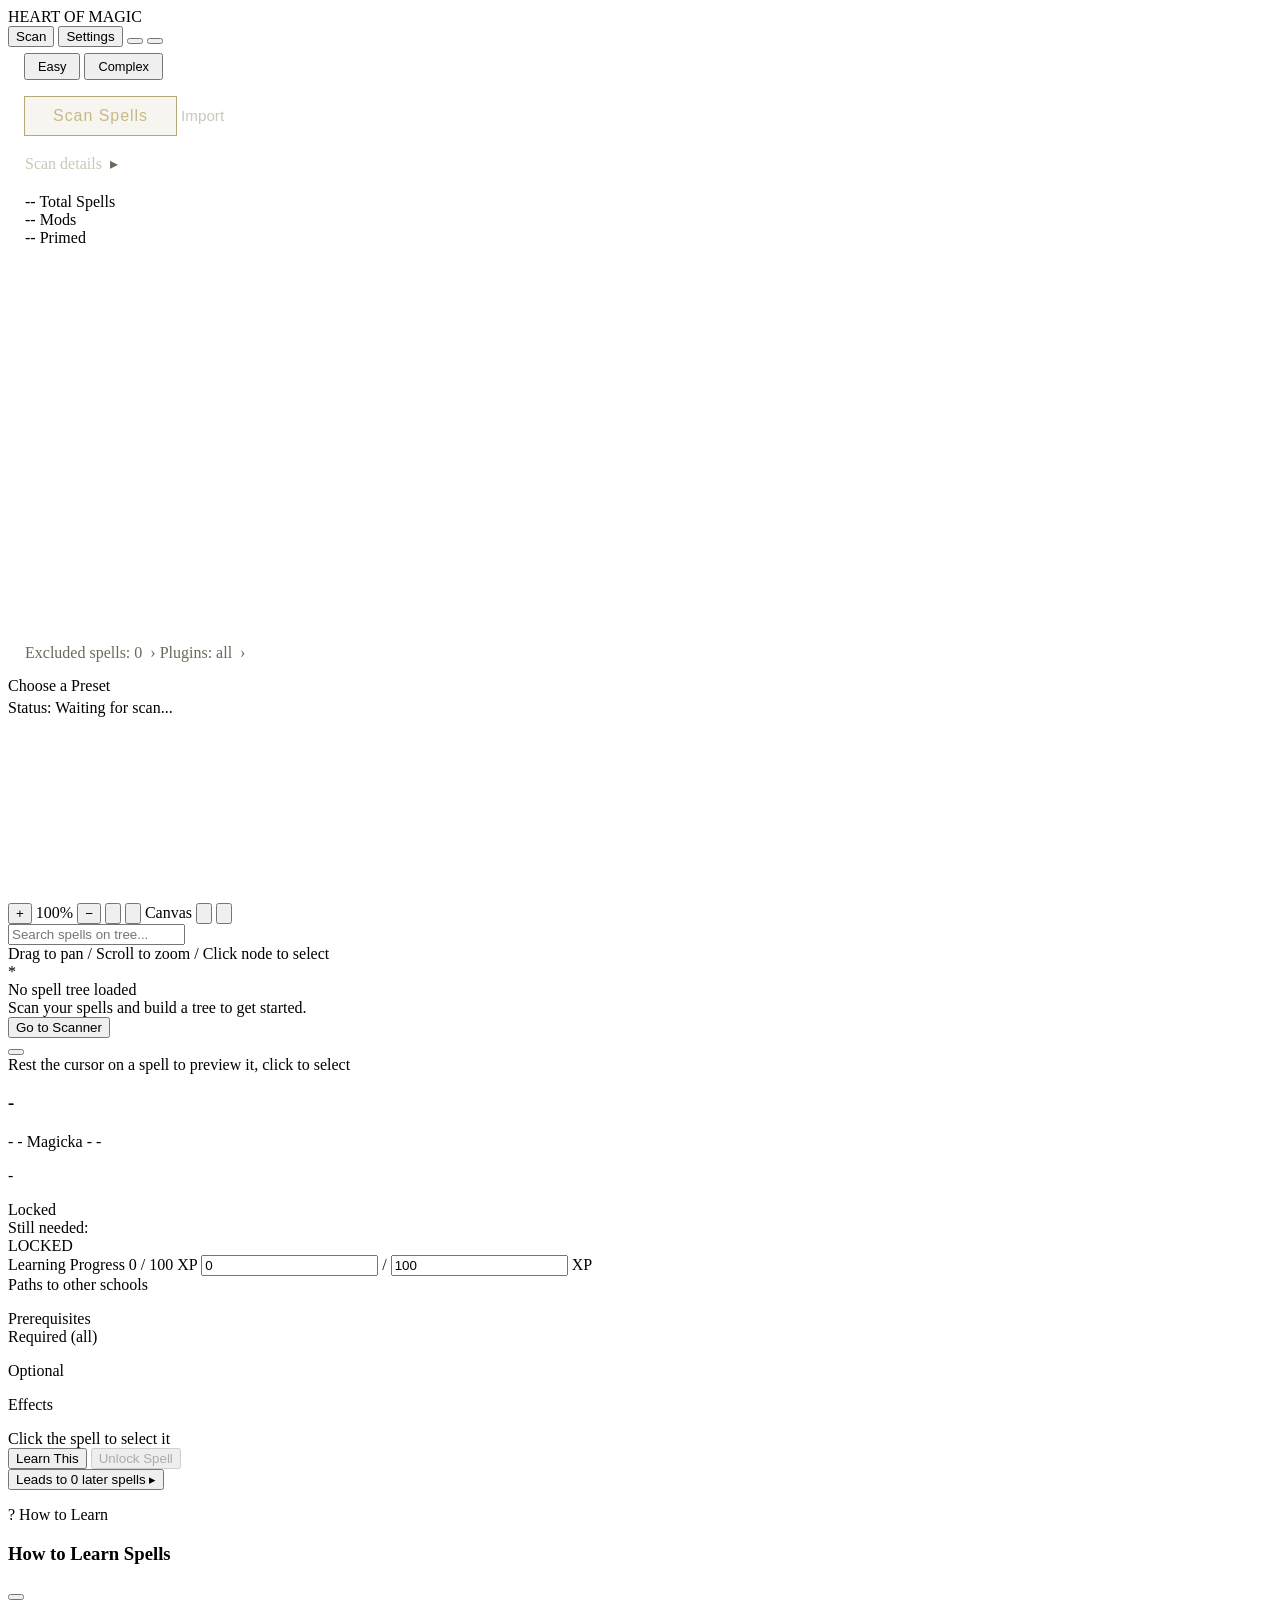
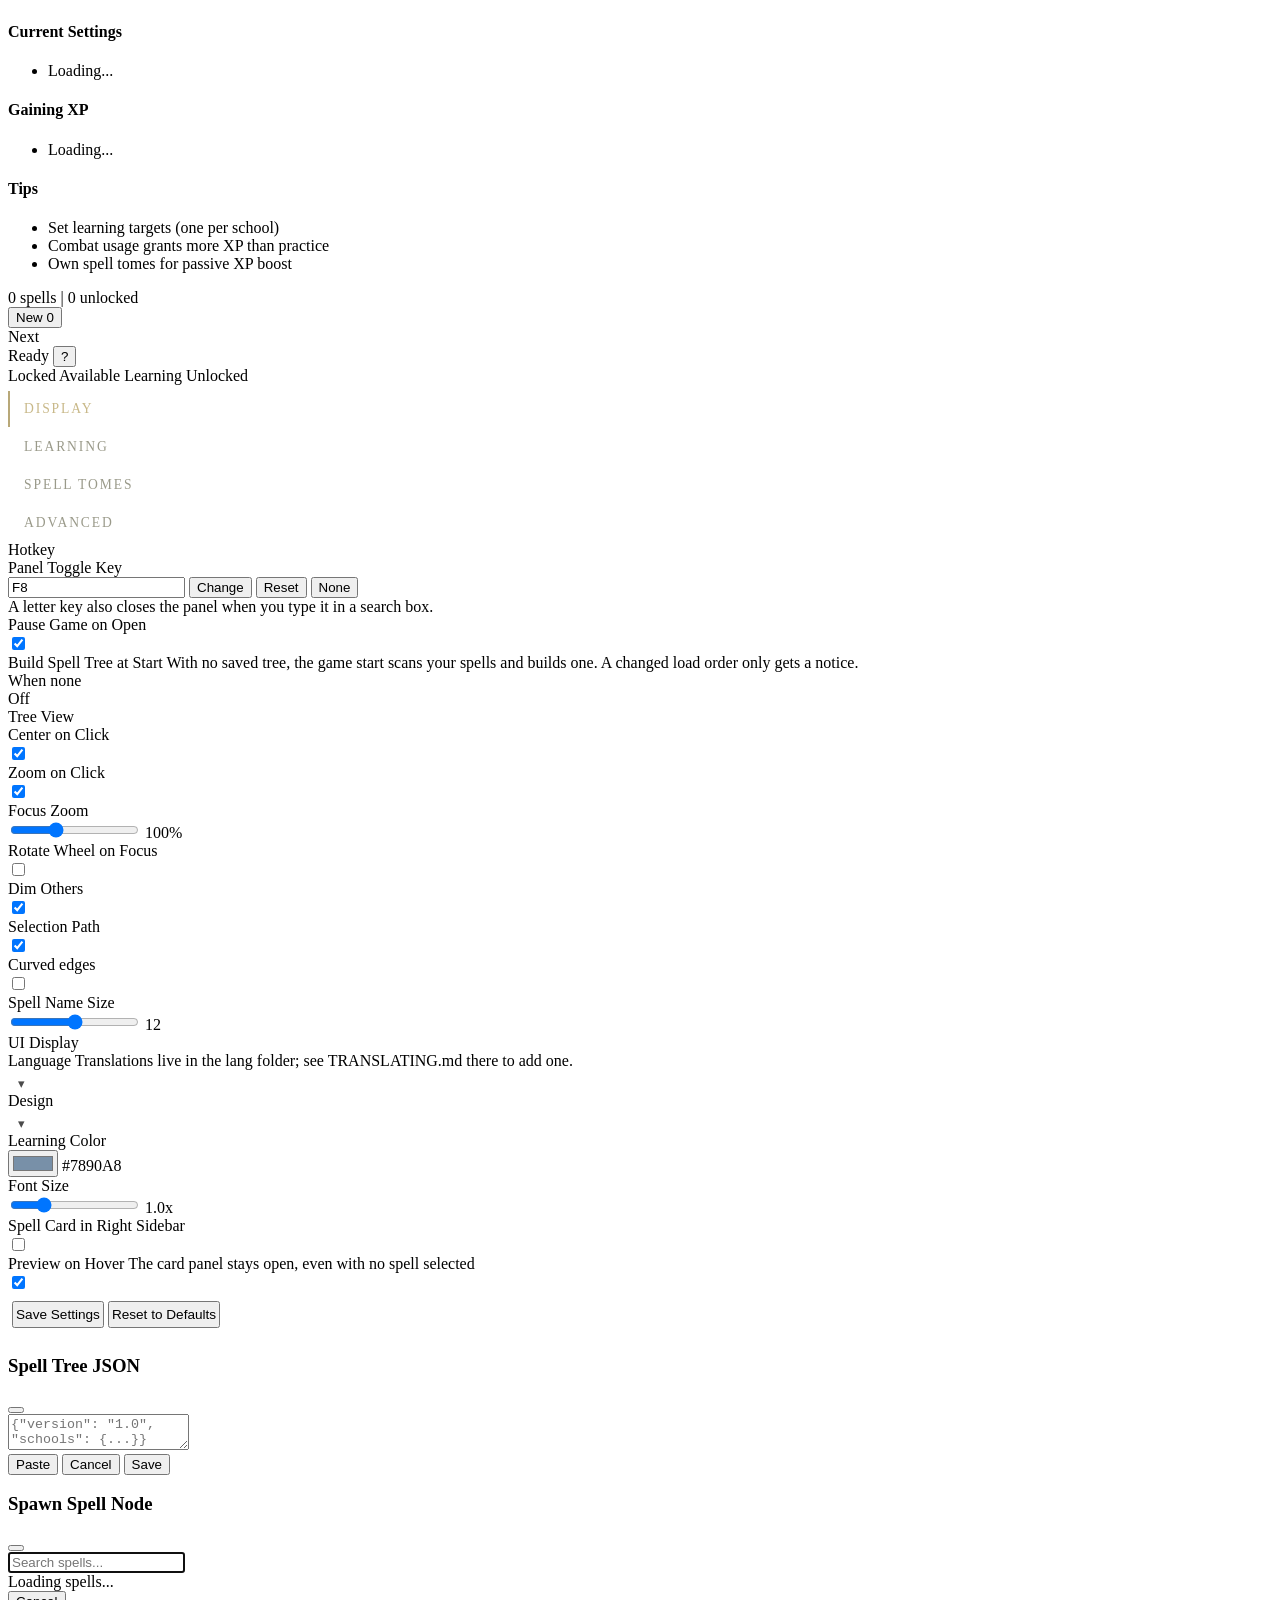
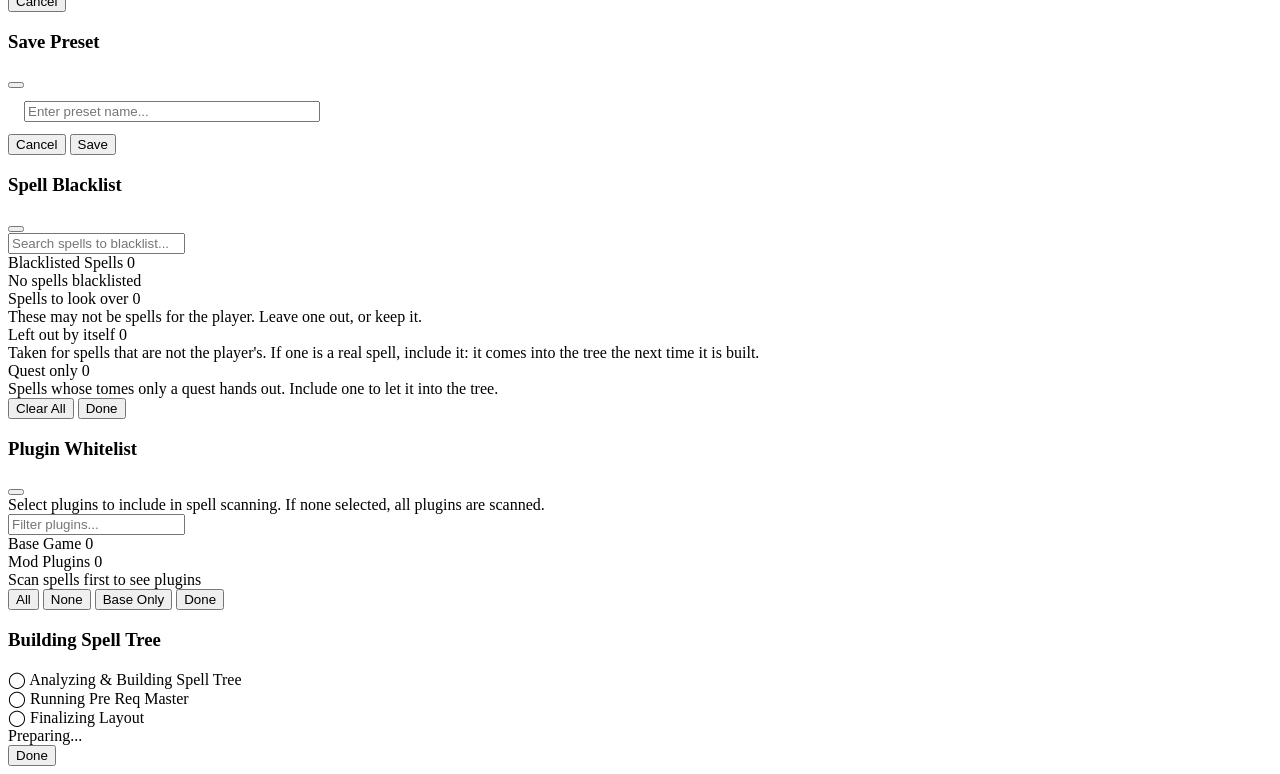
==== commit a282cc14: "WIP Spell Research reclassify: decisions, game side, panel switch (removal path pending the engine c" ====
--- a/PrismaUI/views/SpellLearning/SpellLearningPanel/index.html
+++ b/PrismaUI/views/SpellLearning/SpellLearningPanel/index.html
@@ -43,7 +43,7 @@
             <!-- ============================================================ -->
             <!-- PANEL: Spell Scan (toggled from header) -->
             <!-- ============================================================ -->
-            <div class="tab-content" id="contentSpellScan" data-scanner-mode="easy">
+            <div class="tab-content" id="contentSpellScan">
                 <!-- Mode Toggle Bar -->
                 <div class="scanner-mode-bar">
                     <button class="scanner-mode-btn active" data-scanner-mode="easy" data-i18n="scanner.modeEasy">Easy</button>
@@ -84,21 +84,16 @@
                     <button type="button" id="scanClearDraftBtn" class="btn scan-text-btn hidden" data-i18n="scan.clearDraft">Clear draft tree</button>
                 </div>
 
-                <!-- Section 1: Scan details - the counts and Override spells (scanStage.js); the list previews are in Spell Inclusion.
-                     Every section folds by its header bar (modules/scanSections.js) -->
-                <div class="scan-section" id="scanResultsSection">
-                    <div class="tree-preview-header settings-block-header">
-                        <span class="tree-preview-title scan-section-title scan-details-title" data-i18n="scan.details">Scan details</span>
-                    </div>
-                    <div class="scan-split">
-                    <!-- Spells found (could go on the tree), mods, primed, and the primed spells per school; then the override
-                         button (opens the blacklist window until the override menu exists) -->
+                <!-- Section 1: scan details (folded) and the filters, as lines -->
+                <div class="scan-section scan-split" id="scanResultsSection">
+                    <!-- Scan details: totals and spells per school, opened by its line -->
                     <div class="scan-split-left">
-                        <div class="scan-results-body" id="scanResultsBody">
+                        <button type="button" id="scanDetailsToggle" class="scan-row-link" aria-expanded="false"><span data-i18n="scan.details">Scan details</span> <span id="scanDetailsArrow" class="scan-row-arrow" aria-hidden="true">&#9656;</span></button>
+                        <div class="scan-results-body hidden" id="scanResultsBody">
                             <div class="scan-stats-grid" id="scanStatsGrid">
                                 <div class="scan-stat">
                                     <span class="scan-stat-value" id="statTotalSpells">--</span>
-                                    <span class="scan-stat-label" data-i18n="scan.spellsFound">Spells found</span>
+                                    <span class="scan-stat-label" data-i18n="scanner.totalSpells">Total Spells</span>
                                 </div>
                                 <div class="scan-stat">
                                     <span class="scan-stat-value" id="statTotalMods">--</span>
@@ -113,12 +108,18 @@
                                 <!-- Populated after scan -->
                             </div>
                         </div>
+                    </div>
+
+                    <!-- The filters: each line says its state and opens its list (scanStage.js writes the labels) -->
+                    <div class="scan-split-right">
                         <div class="scan-filter-controls">
                             <button id="blacklistBtn" class="btn btn-secondary btn-filter scan-row-link" disabled>
-                                <span class="hom-label" id="blacklistLabel" data-i18n="scan.override">Override spells</span> <span class="scan-row-arrow" aria-hidden="true">&#8250;</span>
+                                <span class="hom-label" id="blacklistLabel" data-i18n="scan.excludedCount" data-i18n-params='{"count":0}'>Excluded spells: 0</span> <span class="scan-row-arrow" aria-hidden="true">&#8250;</span>
                             </button>
-                        </div>
-                    </div>
+                            <button id="whitelistBtn" class="btn btn-secondary btn-filter scan-row-link" disabled>
+                                <span class="hom-label" id="whitelistLabel" data-i18n="scan.pluginsAll">Plugins: all</span> <span class="scan-row-arrow" aria-hidden="true">&#8250;</span>
+                            </button>
+                        </div>
                     </div>
                 </div>
 
@@ -166,176 +167,6 @@
                 <!-- ============================================================ -->
                 <div class="scanner-mode-content" id="scannerComplexContent" style="display:none;">
 
-                <!-- Spell Inclusion: which distribution segments put spells on the tree (modules/tomeSourceSetting.js) -->
-                <!-- Shown after a scan like the sections below (cppCallbacks.js); folds by its header (scanSections.js), never scrolls inside -->
-                <div class="scan-section" id="tomeSourcesSection" style="display:none;">
-                    <div class="tree-preview-header settings-block-header" id="tomeSourcesHeader">
-                        <span class="tree-preview-title scan-section-title" data-i18n="settings.tomeSources.title">Spell Inclusion</span>
-                    </div>
-                    <div id="tomeSourcesBlock">
-                        <div class="tome-sources-content" id="tomeSourcesContent">
-                            <!-- The categories' stack at the left; the right half, as tall as the stack (panel-scan.css), has two
-                                 tabs (modules/sourceListTabs.js): Spells, three columns (modules/spellLists.js: Spell list, Blacklisted, Whitelisted / Include; X B W move a row),
-                                 and Plugins, the plugin list (settingsPanel.js renderWhitelistEntries; it was a window). The
-                                 override button stays in Scan details. The list boxes keep the wheel (wheel-capture, wheelScroll.js) -->
-                            <div class="tome-sources-split">
-                            <div class="tome-sources-left">
-                                <p class="setting-note" style="margin: 0 0 12px 0;" data-i18n="settings.tomeSources.note">Spells are sorted into the following categories, based on the first rule their spell tomes match, from top to bottom. Spells whose tomes nothing hands out, or that match no rule, go under Unreachable at the bottom. Activate a category to include its spells on the tree.</p>
-                                <div class="setting-row">
-                                    <label class="toggle-switch">
-                                        <input type="checkbox" id="tomeSourceSpellpackVendorToggle">
-                                        <span class="toggle-slider"></span>
-                                    </label>
-                                    <div class="setting-info">
-                                        <span class="setting-label" data-i18n="settings.tomeSources.spellpackVendor">Spellpack mod vendors</span>
-                                        <span class="setting-desc" data-i18n="settings.tomeSources.spellpackVendorDesc">Sold by 1-3 vendors that collectively sell the majority of one mod's tomes.</span>
-                                    </div>
-                                </div>
-                                <div class="setting-row">
-                                    <label class="toggle-switch">
-                                        <input type="checkbox" id="tomeSourceRitualQuestToggle" checked>
-                                        <span class="toggle-slider"></span>
-                                    </label>
-                                    <div class="setting-info">
-                                        <span class="setting-label" data-i18n="settings.tomeSources.ritualQuest">Ritual Quest</span>
-                                        <span class="setting-desc" data-i18n="settings.tomeSources.ritualQuestDesc">Sold by vendors only after the Winterhold master ritual quests.</span>
-                                    </div>
-                                </div>
-                                <div class="setting-row">
-                                    <label class="toggle-switch">
-                                        <input type="checkbox" id="tomeSourceStandardSaleToggle" checked>
-                                        <span class="toggle-slider"></span>
-                                    </label>
-                                    <div class="setting-info">
-                                        <span class="setting-label" data-i18n="settings.tomeSources.standardSale">Standard Vendors</span>
-                                        <span class="setting-desc" data-i18n="settings.tomeSources.standardSaleDesc">Sold by 3 or more vendors.</span>
-                                    </div>
-                                </div>
-                                <div class="setting-row">
-                                    <label class="toggle-switch">
-                                        <input type="checkbox" id="tomeSourceStandardLootToggle" checked>
-                                        <span class="toggle-slider"></span>
-                                    </label>
-                                    <div class="setting-info">
-                                        <span class="setting-label" data-i18n="settings.tomeSources.standardLoot">Standard Loot</span>
-                                        <span class="setting-desc" data-i18n="settings.tomeSources.standardLootDesc">Looted from NPCs and Containers in 20+ locations or 5+ regions, or NPCs belonging to broad categories such as factions and races.</span>
-                                    </div>
-                                </div>
-                                <div class="setting-row">
-                                    <label class="toggle-switch">
-                                        <input type="checkbox" id="tomeSourceRegionalLootToggle">
-                                        <span class="toggle-slider"></span>
-                                    </label>
-                                    <div class="setting-info">
-                                        <span class="setting-label" data-i18n="settings.tomeSources.regionalLoot">Regional Loot</span>
-                                        <span class="setting-desc" data-i18n="settings.tomeSources.regionalLootDesc">Looted from NPCs and Containers in 2+ locations.</span>
-                                    </div>
-                                </div>
-                                <div class="setting-row">
-                                    <label class="toggle-switch">
-                                        <input type="checkbox" id="tomeSourceUniqueVendorToggle">
-                                        <span class="toggle-slider"></span>
-                                    </label>
-                                    <div class="setting-info">
-                                        <span class="setting-label" data-i18n="settings.tomeSources.uniqueVendor">Unique vendors</span>
-                                        <span class="setting-desc" data-i18n="settings.tomeSources.uniqueVendorDesc">Sold by 1 or 2 vendors, or only after a quest completes.</span>
-                                    </div>
-                                </div>
-                                <div class="setting-row">
-                                    <label class="toggle-switch">
-                                        <input type="checkbox" id="tomeSourceUniqueRewardToggle">
-                                        <span class="toggle-slider"></span>
-                                    </label>
-                                    <div class="setting-info">
-                                        <span class="setting-label" data-i18n="settings.tomeSources.uniqueReward">Unique rewards</span>
-                                        <span class="setting-desc" data-i18n="settings.tomeSources.uniqueRewardDesc">Hand-placed in the world, looted at one location (such as a boss or unique encounter), or handed out by a quest.</span>
-                                    </div>
-                                </div>
-                                <div class="setting-row">
-                                    <label class="toggle-switch">
-                                        <input type="checkbox" id="tomeSourceCraftedToggle">
-                                        <span class="toggle-slider"></span>
-                                    </label>
-                                    <div class="setting-info">
-                                        <span class="setting-label" data-i18n="settings.tomeSources.crafted">Crafted</span>
-                                        <span class="setting-desc" data-i18n="settings.tomeSources.craftedDesc">Made with a crafting recipe.</span>
-                                    </div>
-                                </div>
-                                <div class="setting-row tome-source-warning">
-                                    <label class="toggle-switch">
-                                        <input type="checkbox" id="tomeSourceUnreachableToggle">
-                                        <span class="toggle-slider"></span>
-                                    </label>
-                                    <div class="setting-info">
-                                        <span class="setting-label" data-i18n="settings.tomeSources.unreachable">Unreachable</span>
-                                        <span class="setting-desc" data-i18n="settings.tomeSources.unreachableDesc">WARNING: spells not usually accessible in game (Through Tomes). May be unfinished or bugged.</span>
-                                    </div>
-                                </div>
-                            </div>
-                            <div class="tome-sources-right">
-                                <div class="tree-preview-tabs source-list-tabs" id="sourceListTabs">
-                                    <button type="button" class="tree-preview-tab active" data-source-tab="spells" data-i18n="scan.tabSpells">Spells</button>
-                                    <button type="button" class="tree-preview-tab" data-source-tab="plugins" data-i18n="scan.tabPlugins">Plugins</button>
-                                </div>
-                                <div class="source-list-page" id="sourceListSpells">
-                                    <div class="whitelist-info">
-                                        <span class="whitelist-info-text" data-i18n="scan.spellsInfo">Manually sort spells, regardless of their category's state. Flagged spells are less likely to be tree-worthy spells, for the reason given.</span>
-                                    </div>
-                                    <div class="spell-list-tools">
-                                        <input type="text" id="spellListSearch" class="spawn-search" placeholder="Filter spells..." data-i18n-placeholder="scan.filterSpells">
-                                        <div class="spell-list-views" id="spellListViews">
-                                            <button type="button" class="btn spell-view-btn active" data-spell-view="all" data-i18n="scan.viewAll">All</button>
-                                            <button type="button" class="btn spell-view-btn" data-spell-view="flagged" data-i18n="scan.viewFlagged">Flagged</button>
-                                        </div>
-                                    </div>
-                                    <div class="scan-lists">
-                                        <div class="scan-list">
-                                            <div class="scan-list-title" id="scanSpellListTitle" data-i18n="scan.spellList" data-i18n-params='{"count":0}'>Spell list (0)</div>
-                                            <ul class="wheel-capture scan-list-items" id="scanSpellListPreview"></ul>
-                                        </div>
-                                        <div class="scan-list">
-                                            <div class="scan-list-title" id="scanBlacklistTitle" data-i18n="scan.blacklisted" data-i18n-params='{"count":0}'>Blacklisted (0)</div>
-                                            <ul class="wheel-capture scan-list-items" id="scanBlacklistPreview"></ul>
-                                        </div>
-                                        <div class="scan-list">
-                                            <div class="scan-list-title" id="scanWhitelistTitle" data-i18n="scan.whitelisted" data-i18n-params='{"count":0}'>Whitelisted (0)</div>
-                                            <ul class="wheel-capture scan-list-items" id="scanWhitelistPreview"></ul>
-                                        </div>
-                                    </div>
-                                </div>
-                                <div class="source-list-page source-list-hidden" id="pluginListPanel">
-                                    <div class="whitelist-info">
-                                        <span class="whitelist-info-text" data-i18n="modals.whitelist.info">Select plugins to include in spell scanning. If none selected, all plugins are scanned.</span>
-                                    </div>
-                                    <div class="plugin-list-tools">
-                                        <input type="text" id="whitelist-search" class="spawn-search" placeholder="Filter plugins..." data-i18n-placeholder="modals.whitelist.filterPlaceholder">
-                                        <button type="button" id="whitelist-all" class="btn btn-secondary" data-i18n="modals.whitelist.all">All</button>
-                                        <button type="button" id="whitelist-none" class="btn btn-secondary" data-i18n="modals.whitelist.none">None</button>
-                                        <button type="button" id="whitelist-base-only" class="btn btn-secondary" data-i18n="modals.whitelist.baseOnly">Base Only</button>
-                                    </div>
-                                    <div class="whitelist-section plugin-list-base">
-                                        <div class="whitelist-section-header">
-                                            <span data-i18n="modals.whitelist.baseGame">Base Game</span>
-                                            <span id="whitelist-base-count" class="whitelist-count">0</span>
-                                        </div>
-                                        <div id="whitelist-base-entries" class="wheel-capture whitelist-entries whitelist-base"></div>
-                                    </div>
-                                    <div class="whitelist-section plugin-list-mods">
-                                        <div class="whitelist-section-header">
-                                            <span data-i18n="modals.whitelist.modPlugins">Mod Plugins</span>
-                                            <span id="whitelist-mod-count" class="whitelist-count">0</span>
-                                        </div>
-                                        <div id="whitelist-mod-entries" class="wheel-capture whitelist-entries whitelist-mods">
-                                            <div class="whitelist-empty" data-i18n="modals.whitelist.emptyMods">Scan spells first to see plugins</div>
-                                        </div>
-                                    </div>
-                                </div>
-                            </div>
-                            </div>
-                        </div>
-                    </div>
-                </div>
-
                 <!-- Section 2: Tree Building -->
                 <div class="scan-section" id="treeBuildSection">
                 </div>
@@ -345,7 +176,8 @@
                 </div>
 
                 <!-- Section 3: Output / Details -->
-                <div class="scan-section" id="scanDetailsSection"></div>
+                <div class="scan-section" id="scanDetailsSection">
+                </div>
 
                 <!-- Hidden output area used by Export Scan and C++ callbacks -->
                 <textarea id="outputArea" style="display:none;"></textarea>
@@ -353,13 +185,15 @@
                 <!-- ============================================================ -->
                 <!-- Section 4: EXTRA SETTINGS (PRM + Alternate Pathways) -->
                 <!-- ============================================================ -->
-                <!-- Laid out like Root Base Preview and Tree Growth Preview: a header bar, then the content; folds by the bar;
-                     each tab's page as tall as its content (no inner scroll) -->
                 <div class="scan-section" id="prereqMasterSection" style="display:none;">
-                    <div class="tree-preview-header settings-block-header">
-                        <span class="tree-preview-title scan-section-title" data-i18n="prm.extraSettings">Extra Settings</span>
-                    </div>
-                    <div class="prm-content" id="prmContent">
+                    <div class="settings-block prm-block">
+                        <div class="settings-block-header prm-header" id="prmToggleHeader">
+                            <span class="hom-icon settings-block-icon" data-icon="prereq" aria-hidden="true"></span>
+                            <span class="settings-block-title" data-i18n="prm.extraSettings">Pre Req Master</span>
+                            <span class="prm-collapse-icon" aria-hidden="true"></span>
+                        </div>
+                        <div class="settings-block-content prm-content" id="prmContent">
+
                             <!-- Tab Bar (outside scroll zone) -->
                             <div class="prm-tabs">
                                 <span class="prm-tab active" data-prm-tab="locks">
@@ -510,7 +344,7 @@
                                     </div><!-- /prmTabLocks -->
 
                                     <!-- TAB: Core Settings (Globe) -->
-                                    <div class="prm-tab-content prm-page-hidden" id="prmTabCore">
+                                    <div class="prm-tab-content" id="prmTabCore" style="display:none;">
                                         <div class="settings-subsection">
                                             <span class="subsection-title" data-i18n="prm.globePosition">Globe Position</span>
                                         </div>
@@ -544,7 +378,7 @@
                                     </div><!-- /prmTabCore -->
 
                                     <!-- TAB: Alternate Pathways (placeholder) -->
-                                    <div class="prm-tab-content prm-page-hidden" id="prmTabAltPaths">
+                                    <div class="prm-tab-content" id="prmTabAltPaths" style="display:none;">
                                         <div class="not-implemented-overlay">
                                             <span class="not-implemented-badge" data-i18n="prm.notImplemented">Not Yet Implemented</span>
                                             <span class="not-implemented-desc" data-i18n="prm.altPathsPlanned">Alternate pathway features are planned for a future update</span>
@@ -557,9 +391,12 @@
                                 <div class="prm-split-right" id="prmPreviewWrap">
                                     <!-- Canvas created dynamically by prereqMaster.js -->
                                 </div>
+
                             </div><!-- /prm-split -->
-                    </div><!-- /prmContent -->
-                </div><!-- /prereqMasterSection -->
+
+                        </div>
+                    </div>
+                </div>
 
                 <!-- Shared Build/Apply/Clear - Sticky at bottom -->
                 <div class="scan-actions-sticky scan-actions-bottom">
@@ -1782,6 +1619,17 @@
                                 </div>
                                 <input type="number" id="srMaxPracticeBoostInput" class="tier-xp-input" value="25" min="0" max="100">
                             </div>
+                            <!-- Spell Research reclassify (opt-in, spellResearch.reclassify; LibrarianSpellResearchPatch.cpp Reclassify) -->
+                            <div class="setting-row" id="srReclassifyRow" style="display: none;">
+                                <div class="setting-info">
+                                    <span class="setting-label" data-i18n="settings.tomeLearning.srReclassify">Re-judge vanilla spells by their records</span>
+                                    <span class="setting-desc" data-i18n="settings.tomeLearning.srReclassifyDesc">Files the vanilla and DLC spells Spell Research imported under the school and level their records give now, so an overhaul's changes count. Off by default.</span>
+                                </div>
+                                <label class="toggle-switch">
+                                    <input type="checkbox" id="srReclassifyToggle">
+                                    <span class="toggle-slider"></span>
+                                </label>
+                            </div>
                         
                             <div class="setting-row">
                                 <div class="setting-info">
@@ -2073,19 +1921,71 @@
                     <span data-i18n="modals.gateReview.header">Spells to look over</span>
                     <span id="gate-review-count" class="blacklist-count">0</span>
                 </div>
-                <div class="blacklist-empty" data-i18n="modals.gateReview.description">These may not be spells for the player. They stay in the tree: leave one out, or keep it.</div>
+                <div class="blacklist-empty" data-i18n="modals.gateReview.description">These may not be spells for the player. Leave one out, or keep it.</div>
                 <div id="gate-review-entries" class="blacklist-entries"></div>
                 <div class="blacklist-divider"></div>
                 <div class="blacklist-list-header">
-                    <span data-i18n="modals.gateReview.sourceHeader">Specialty sources</span>
-                    <span id="tome-source-count" class="blacklist-count">0</span>
-                </div>
-                <div class="blacklist-empty" data-i18n="modals.gateReview.sourceDescription">Spells whose tomes only come from a source switched off in Spell Inclusion (Complex tree builder), or that nothing hands out. Include one to let it into the tree.</div>
-                <div id="tome-source-entries" class="blacklist-entries"></div>
+                    <span data-i18n="modals.gateReview.outHeader">Left out by itself</span>
+                    <span id="gate-out-count" class="blacklist-count">0</span>
+                </div>
+                <div class="blacklist-empty" data-i18n="modals.gateReview.outDescription">Taken for spells that are not the player's. If one is a real spell, include it: it comes into the tree the next time it is built.</div>
+                <div id="gate-out-entries" class="blacklist-entries"></div>
+                <div class="blacklist-divider"></div>
+                <div class="blacklist-list-header">
+                    <span data-i18n="modals.gateReview.questHeader">Quest only</span>
+                    <span id="quest-only-count" class="blacklist-count">0</span>
+                </div>
+                <div class="blacklist-empty" data-i18n="modals.gateReview.questDescription">Spells whose tomes only a quest hands out. Include one to let it into the tree.</div>
+                <div id="quest-only-entries" class="blacklist-entries"></div>
             </div>
             <div class="modal-footer">
                 <button id="blacklist-clear-all" class="btn btn-secondary" data-i18n="modals.blacklist.clearAll">Clear All</button>
                 <button id="blacklist-done" class="btn btn-primary" data-i18n="modals.blacklist.done">Done</button>
+            </div>
+        </div>
+    </div>
+
+    <!-- Whitelist Plugin Modal -->
+    <div id="whitelist-modal" class="modal hidden">
+        <div class="modal-backdrop"></div>
+        <div class="modal-content whitelist-modal">
+            <div class="modal-header">
+                <h3 data-i18n="modals.whitelist.title">Plugin Whitelist</h3>
+                <button class="modal-close" id="whitelist-modal-close"><span class="hom-icon" data-icon="close" aria-hidden="true"></span></button>
+            </div>
+            <div class="modal-body">
+                <div class="whitelist-info">
+                    <span class="whitelist-info-text" data-i18n="modals.whitelist.info">Select plugins to include in spell scanning. If none selected, all plugins are scanned.</span>
+                </div>
+                <div class="whitelist-search-section">
+                    <input type="text" id="whitelist-search" class="spawn-search" placeholder="Filter plugins..." data-i18n-placeholder="modals.whitelist.filterPlaceholder">
+                </div>
+                <div class="whitelist-divider"></div>
+                <div class="whitelist-section">
+                    <div class="whitelist-section-header">
+                        <span data-i18n="modals.whitelist.baseGame">Base Game</span>
+                        <span id="whitelist-base-count" class="whitelist-count">0</span>
+                    </div>
+                    <div id="whitelist-base-entries" class="whitelist-entries whitelist-base">
+                        <!-- Base game plugins rendered here -->
+                    </div>
+                </div>
+                <div class="whitelist-divider"></div>
+                <div class="whitelist-section">
+                    <div class="whitelist-section-header">
+                        <span data-i18n="modals.whitelist.modPlugins">Mod Plugins</span>
+                        <span id="whitelist-mod-count" class="whitelist-count">0</span>
+                    </div>
+                    <div id="whitelist-mod-entries" class="whitelist-entries whitelist-mods">
+                        <div class="whitelist-empty" data-i18n="modals.whitelist.emptyMods">Scan spells first to see plugins</div>
+                    </div>
+                </div>
+            </div>
+            <div class="modal-footer">
+                <button id="whitelist-all" class="btn btn-secondary" data-i18n="modals.whitelist.all">All</button>
+                <button id="whitelist-none" class="btn btn-secondary" data-i18n="modals.whitelist.none">None</button>
+                <button id="whitelist-base-only" class="btn btn-secondary" data-i18n="modals.whitelist.baseOnly">Base Only</button>
+                <button id="whitelist-done" class="btn btn-primary" data-i18n="modals.whitelist.done">Done</button>
             </div>
         </div>
     </div>
@@ -2233,7 +2133,6 @@
     <script src="modules/panelOpenSetting.js"></script>
     <script src="modules/autoBuildSetting.js"></script>
     <script src="modules/spellResearchMemorySetting.js"></script>
-    <script src="modules/tomeSourceSetting.js"></script>
     <script src="modules/masterySetting.js"></script>
     <script src="modules/spellResearchStatus.js"></script>
     <script src="modules/requiredXPSync.js"></script>
@@ -2244,7 +2143,6 @@
     <script src="modules/settingsPanel.js"></script>
     <script src="modules/settingsCategories.js"></script>
     <script src="modules/gateReview.js"></script>
-    <script src="modules/sourceListTabs.js"></script>
     <script src="modules/spellCard.js"></script>
     <script src="modules/treeViewerUI.js"></script>
     <script src="modules/treeStatusLine.js"></script>
@@ -2265,10 +2163,7 @@
     <script src="modules/settingsPresets.js"></script>
     <script src="modules/scannerPresets.js"></script>
     <script src="modules/easyMode.js"></script>
-    <script src="modules/spellPeek.js"></script>
-    <script src="modules/spellLists.js"></script>
     <script src="modules/scanStage.js"></script>
-    <script src="modules/scanSections.js"></script>
     <script src="modules/buttonHandlers.js"></script>
     
     <!-- 5b. Tree Preview -->
@@ -2279,7 +2174,6 @@
     <script src="modules/sunGridSquare.js"></script>
     <script src="modules/treePreviewSun.js"></script>
     <script src="modules/treePreviewFlat.js"></script>
-    <script src="modules/treePreviewFit.js"></script>
     <script src="modules/treePreview.js"></script>
     <script src="modules/treePreviewHidden.js"></script>
     <script src="modules/schoolBridges.js"></script>
@@ -2321,6 +2215,7 @@
     <script src="modules/autoBuildCpp.js"></script>
 
     <!-- 7. Main Application (init, tabs, dragging, early learning settings) -->
+    <script src="modules/selectSkin.js"></script>
     <script src="script.js"></script>
 
     <!-- 9. Main Entry Point (initialization, module verification) -->
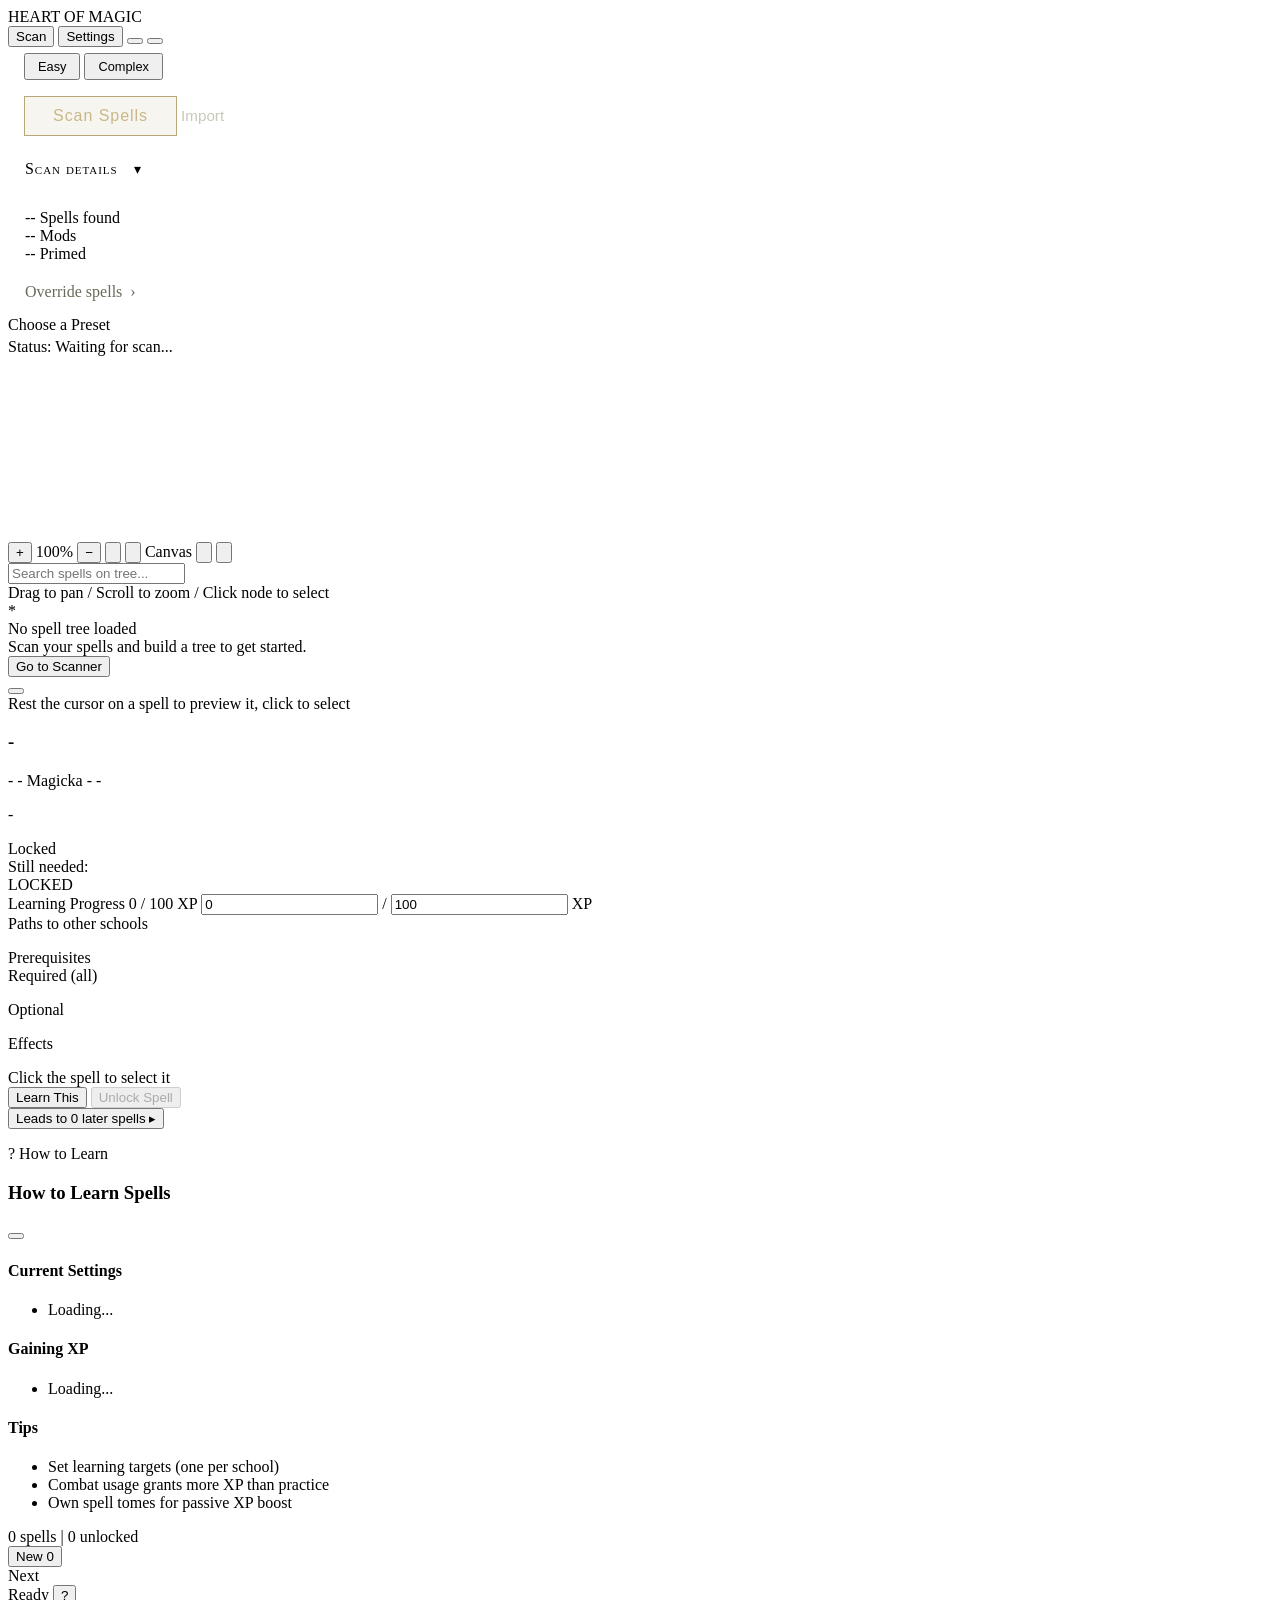
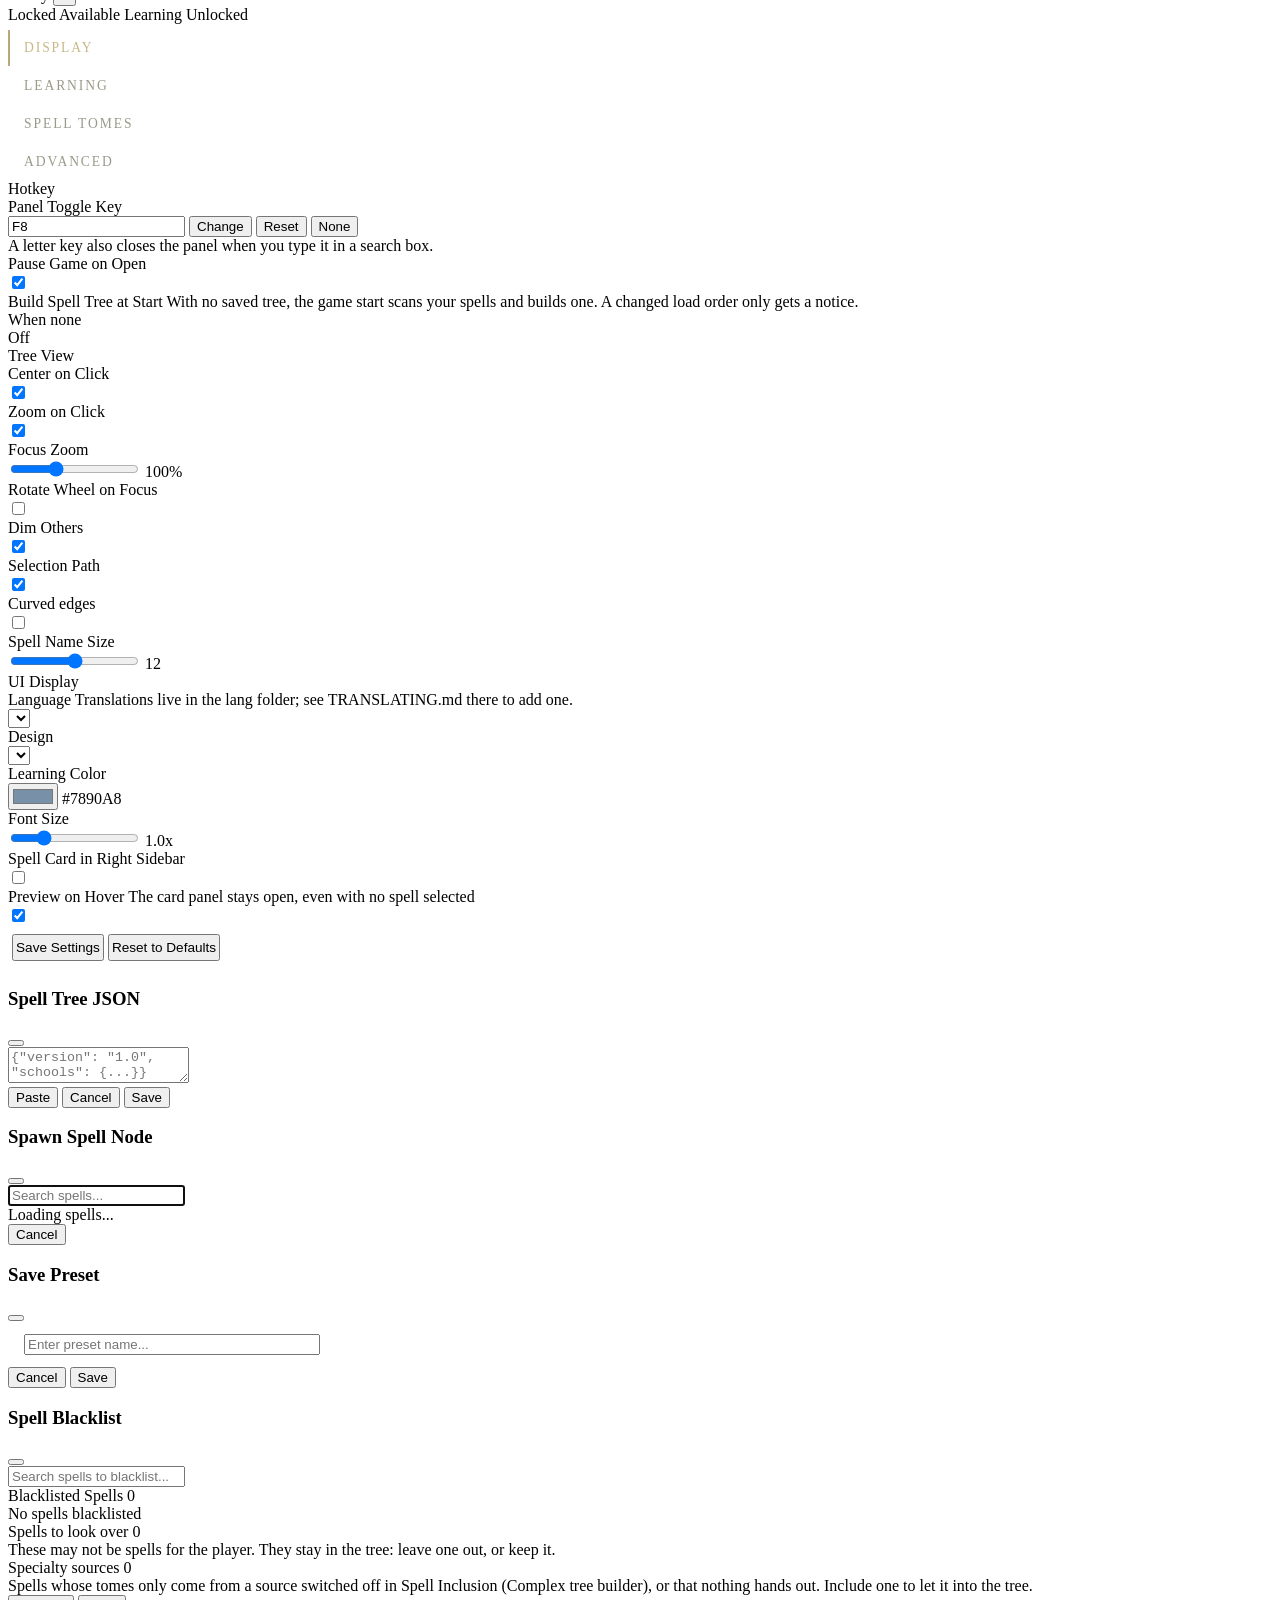
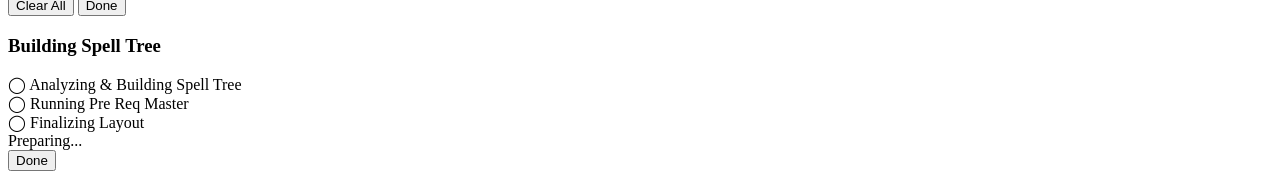
==== commit 84ebd464: "Tree view: spell sizes follow the preview's Node Size The build writes nodeScale (Node Size / 8, cla" ====
--- a/PrismaUI/views/SpellLearning/SpellLearningPanel/index.html
+++ b/PrismaUI/views/SpellLearning/SpellLearningPanel/index.html
@@ -43,7 +43,7 @@
             <!-- ============================================================ -->
             <!-- PANEL: Spell Scan (toggled from header) -->
             <!-- ============================================================ -->
-            <div class="tab-content" id="contentSpellScan">
+            <div class="tab-content" id="contentSpellScan" data-scanner-mode="easy">
                 <!-- Mode Toggle Bar -->
                 <div class="scanner-mode-bar">
                     <button class="scanner-mode-btn active" data-scanner-mode="easy" data-i18n="scanner.modeEasy">Easy</button>
@@ -84,16 +84,21 @@
                     <button type="button" id="scanClearDraftBtn" class="btn scan-text-btn hidden" data-i18n="scan.clearDraft">Clear draft tree</button>
                 </div>
 
-                <!-- Section 1: scan details (folded) and the filters, as lines -->
-                <div class="scan-section scan-split" id="scanResultsSection">
-                    <!-- Scan details: totals and spells per school, opened by its line -->
+                <!-- Section 1: Scan details - the counts and Override spells (scanStage.js); the list previews are in Spell Inclusion.
+                     Every section folds by its header bar (modules/scanSections.js) -->
+                <div class="scan-section" id="scanResultsSection">
+                    <div class="tree-preview-header settings-block-header">
+                        <span class="tree-preview-title scan-section-title scan-details-title" data-i18n="scan.details">Scan details</span>
+                    </div>
+                    <div class="scan-split">
+                    <!-- Spells found (could go on the tree), mods, primed, and the primed spells per school; then the override
+                         button (opens the blacklist window until the override menu exists) -->
                     <div class="scan-split-left">
-                        <button type="button" id="scanDetailsToggle" class="scan-row-link" aria-expanded="false"><span data-i18n="scan.details">Scan details</span> <span id="scanDetailsArrow" class="scan-row-arrow" aria-hidden="true">&#9656;</span></button>
-                        <div class="scan-results-body hidden" id="scanResultsBody">
+                        <div class="scan-results-body" id="scanResultsBody">
                             <div class="scan-stats-grid" id="scanStatsGrid">
                                 <div class="scan-stat">
                                     <span class="scan-stat-value" id="statTotalSpells">--</span>
-                                    <span class="scan-stat-label" data-i18n="scanner.totalSpells">Total Spells</span>
+                                    <span class="scan-stat-label" data-i18n="scan.spellsFound">Spells found</span>
                                 </div>
                                 <div class="scan-stat">
                                     <span class="scan-stat-value" id="statTotalMods">--</span>
@@ -108,18 +113,12 @@
                                 <!-- Populated after scan -->
                             </div>
                         </div>
-                    </div>
-
-                    <!-- The filters: each line says its state and opens its list (scanStage.js writes the labels) -->
-                    <div class="scan-split-right">
                         <div class="scan-filter-controls">
                             <button id="blacklistBtn" class="btn btn-secondary btn-filter scan-row-link" disabled>
-                                <span class="hom-label" id="blacklistLabel" data-i18n="scan.excludedCount" data-i18n-params='{"count":0}'>Excluded spells: 0</span> <span class="scan-row-arrow" aria-hidden="true">&#8250;</span>
+                                <span class="hom-label" id="blacklistLabel" data-i18n="scan.override">Override spells</span> <span class="scan-row-arrow" aria-hidden="true">&#8250;</span>
                             </button>
-                            <button id="whitelistBtn" class="btn btn-secondary btn-filter scan-row-link" disabled>
-                                <span class="hom-label" id="whitelistLabel" data-i18n="scan.pluginsAll">Plugins: all</span> <span class="scan-row-arrow" aria-hidden="true">&#8250;</span>
-                            </button>
-                        </div>
+                        </div>
+                    </div>
                     </div>
                 </div>
 
@@ -167,6 +166,176 @@
                 <!-- ============================================================ -->
                 <div class="scanner-mode-content" id="scannerComplexContent" style="display:none;">
 
+                <!-- Spell Inclusion: which distribution segments put spells on the tree (modules/tomeSourceSetting.js) -->
+                <!-- Shown after a scan like the sections below (cppCallbacks.js); folds by its header (scanSections.js), never scrolls inside -->
+                <div class="scan-section" id="tomeSourcesSection" style="display:none;">
+                    <div class="tree-preview-header settings-block-header" id="tomeSourcesHeader">
+                        <span class="tree-preview-title scan-section-title" data-i18n="settings.tomeSources.title">Spell Inclusion</span>
+                    </div>
+                    <div id="tomeSourcesBlock">
+                        <div class="tome-sources-content" id="tomeSourcesContent">
+                            <!-- The categories' stack at the left; the right half, as tall as the stack (panel-scan.css), has two
+                                 tabs (modules/sourceListTabs.js): Spells, three columns (modules/spellLists.js: Spell list, Blacklisted, Whitelisted / Include; X B W move a row),
+                                 and Plugins, the plugin list (settingsPanel.js renderWhitelistEntries; it was a window). The
+                                 override button stays in Scan details. The list boxes keep the wheel (wheel-capture, wheelScroll.js) -->
+                            <div class="tome-sources-split">
+                            <div class="tome-sources-left">
+                                <p class="setting-note" style="margin: 0 0 12px 0;" data-i18n="settings.tomeSources.note">Spells are sorted into the following categories, based on the first rule their spell tomes match, from top to bottom. Spells whose tomes nothing hands out, or that match no rule, go under Unreachable at the bottom. Activate a category to include its spells on the tree.</p>
+                                <div class="setting-row">
+                                    <label class="toggle-switch">
+                                        <input type="checkbox" id="tomeSourceSpellpackVendorToggle">
+                                        <span class="toggle-slider"></span>
+                                    </label>
+                                    <div class="setting-info">
+                                        <span class="setting-label" data-i18n="settings.tomeSources.spellpackVendor">Spellpack mod vendors</span>
+                                        <span class="setting-desc" data-i18n="settings.tomeSources.spellpackVendorDesc">Sold by 1-3 vendors that collectively sell the majority of one mod's tomes.</span>
+                                    </div>
+                                </div>
+                                <div class="setting-row">
+                                    <label class="toggle-switch">
+                                        <input type="checkbox" id="tomeSourceRitualQuestToggle" checked>
+                                        <span class="toggle-slider"></span>
+                                    </label>
+                                    <div class="setting-info">
+                                        <span class="setting-label" data-i18n="settings.tomeSources.ritualQuest">Ritual Quest</span>
+                                        <span class="setting-desc" data-i18n="settings.tomeSources.ritualQuestDesc">Sold by vendors only after the Winterhold master ritual quests.</span>
+                                    </div>
+                                </div>
+                                <div class="setting-row">
+                                    <label class="toggle-switch">
+                                        <input type="checkbox" id="tomeSourceStandardSaleToggle" checked>
+                                        <span class="toggle-slider"></span>
+                                    </label>
+                                    <div class="setting-info">
+                                        <span class="setting-label" data-i18n="settings.tomeSources.standardSale">Standard Vendors</span>
+                                        <span class="setting-desc" data-i18n="settings.tomeSources.standardSaleDesc">Sold by 3 or more vendors.</span>
+                                    </div>
+                                </div>
+                                <div class="setting-row">
+                                    <label class="toggle-switch">
+                                        <input type="checkbox" id="tomeSourceStandardLootToggle" checked>
+                                        <span class="toggle-slider"></span>
+                                    </label>
+                                    <div class="setting-info">
+                                        <span class="setting-label" data-i18n="settings.tomeSources.standardLoot">Standard Loot</span>
+                                        <span class="setting-desc" data-i18n="settings.tomeSources.standardLootDesc">Looted from NPCs and Containers in 20+ locations or 5+ regions, or NPCs belonging to broad categories such as factions and races.</span>
+                                    </div>
+                                </div>
+                                <div class="setting-row">
+                                    <label class="toggle-switch">
+                                        <input type="checkbox" id="tomeSourceRegionalLootToggle">
+                                        <span class="toggle-slider"></span>
+                                    </label>
+                                    <div class="setting-info">
+                                        <span class="setting-label" data-i18n="settings.tomeSources.regionalLoot">Regional Loot</span>
+                                        <span class="setting-desc" data-i18n="settings.tomeSources.regionalLootDesc">Looted from NPCs and Containers in 2+ locations.</span>
+                                    </div>
+                                </div>
+                                <div class="setting-row">
+                                    <label class="toggle-switch">
+                                        <input type="checkbox" id="tomeSourceUniqueVendorToggle">
+                                        <span class="toggle-slider"></span>
+                                    </label>
+                                    <div class="setting-info">
+                                        <span class="setting-label" data-i18n="settings.tomeSources.uniqueVendor">Unique vendors</span>
+                                        <span class="setting-desc" data-i18n="settings.tomeSources.uniqueVendorDesc">Sold by 1 or 2 vendors, or only after a quest completes.</span>
+                                    </div>
+                                </div>
+                                <div class="setting-row">
+                                    <label class="toggle-switch">
+                                        <input type="checkbox" id="tomeSourceUniqueRewardToggle">
+                                        <span class="toggle-slider"></span>
+                                    </label>
+                                    <div class="setting-info">
+                                        <span class="setting-label" data-i18n="settings.tomeSources.uniqueReward">Unique rewards</span>
+                                        <span class="setting-desc" data-i18n="settings.tomeSources.uniqueRewardDesc">Hand-placed in the world, looted at one location (such as a boss or unique encounter), or handed out by a quest.</span>
+                                    </div>
+                                </div>
+                                <div class="setting-row">
+                                    <label class="toggle-switch">
+                                        <input type="checkbox" id="tomeSourceCraftedToggle">
+                                        <span class="toggle-slider"></span>
+                                    </label>
+                                    <div class="setting-info">
+                                        <span class="setting-label" data-i18n="settings.tomeSources.crafted">Crafted</span>
+                                        <span class="setting-desc" data-i18n="settings.tomeSources.craftedDesc">Made with a crafting recipe.</span>
+                                    </div>
+                                </div>
+                                <div class="setting-row tome-source-warning">
+                                    <label class="toggle-switch">
+                                        <input type="checkbox" id="tomeSourceUnreachableToggle">
+                                        <span class="toggle-slider"></span>
+                                    </label>
+                                    <div class="setting-info">
+                                        <span class="setting-label" data-i18n="settings.tomeSources.unreachable">Unreachable</span>
+                                        <span class="setting-desc" data-i18n="settings.tomeSources.unreachableDesc">WARNING: spells not usually accessible in game (Through Tomes). May be unfinished or bugged.</span>
+                                    </div>
+                                </div>
+                            </div>
+                            <div class="tome-sources-right">
+                                <div class="tree-preview-tabs source-list-tabs" id="sourceListTabs">
+                                    <button type="button" class="tree-preview-tab active" data-source-tab="spells" data-i18n="scan.tabSpells">Spells</button>
+                                    <button type="button" class="tree-preview-tab" data-source-tab="plugins" data-i18n="scan.tabPlugins">Plugins</button>
+                                </div>
+                                <div class="source-list-page" id="sourceListSpells">
+                                    <div class="whitelist-info">
+                                        <span class="whitelist-info-text" data-i18n="scan.spellsInfo">Manually sort spells, regardless of their category's state. Flagged spells are less likely to be tree-worthy spells, for the reason given.</span>
+                                    </div>
+                                    <div class="spell-list-tools">
+                                        <input type="text" id="spellListSearch" class="spawn-search" placeholder="Filter spells..." data-i18n-placeholder="scan.filterSpells">
+                                        <div class="spell-list-views" id="spellListViews">
+                                            <button type="button" class="btn spell-view-btn active" data-spell-view="all" data-i18n="scan.viewAll">All</button>
+                                            <button type="button" class="btn spell-view-btn" data-spell-view="flagged" data-i18n="scan.viewFlagged">Flagged</button>
+                                        </div>
+                                    </div>
+                                    <div class="scan-lists">
+                                        <div class="scan-list">
+                                            <div class="scan-list-title" id="scanSpellListTitle" data-i18n="scan.spellList" data-i18n-params='{"count":0}'>Spell list (0)</div>
+                                            <ul class="wheel-capture scan-list-items" id="scanSpellListPreview"></ul>
+                                        </div>
+                                        <div class="scan-list">
+                                            <div class="scan-list-title" id="scanBlacklistTitle" data-i18n="scan.blacklisted" data-i18n-params='{"count":0}'>Blacklisted (0)</div>
+                                            <ul class="wheel-capture scan-list-items" id="scanBlacklistPreview"></ul>
+                                        </div>
+                                        <div class="scan-list">
+                                            <div class="scan-list-title" id="scanWhitelistTitle" data-i18n="scan.whitelisted" data-i18n-params='{"count":0}'>Whitelisted (0)</div>
+                                            <ul class="wheel-capture scan-list-items" id="scanWhitelistPreview"></ul>
+                                        </div>
+                                    </div>
+                                </div>
+                                <div class="source-list-page source-list-hidden" id="pluginListPanel">
+                                    <div class="whitelist-info">
+                                        <span class="whitelist-info-text" data-i18n="modals.whitelist.info">Select plugins to include in spell scanning. If none selected, all plugins are scanned.</span>
+                                    </div>
+                                    <div class="plugin-list-tools">
+                                        <input type="text" id="whitelist-search" class="spawn-search" placeholder="Filter plugins..." data-i18n-placeholder="modals.whitelist.filterPlaceholder">
+                                        <button type="button" id="whitelist-all" class="btn btn-secondary" data-i18n="modals.whitelist.all">All</button>
+                                        <button type="button" id="whitelist-none" class="btn btn-secondary" data-i18n="modals.whitelist.none">None</button>
+                                        <button type="button" id="whitelist-base-only" class="btn btn-secondary" data-i18n="modals.whitelist.baseOnly">Base Only</button>
+                                    </div>
+                                    <div class="whitelist-section plugin-list-base">
+                                        <div class="whitelist-section-header">
+                                            <span data-i18n="modals.whitelist.baseGame">Base Game</span>
+                                            <span id="whitelist-base-count" class="whitelist-count">0</span>
+                                        </div>
+                                        <div id="whitelist-base-entries" class="wheel-capture whitelist-entries whitelist-base"></div>
+                                    </div>
+                                    <div class="whitelist-section plugin-list-mods">
+                                        <div class="whitelist-section-header">
+                                            <span data-i18n="modals.whitelist.modPlugins">Mod Plugins</span>
+                                            <span id="whitelist-mod-count" class="whitelist-count">0</span>
+                                        </div>
+                                        <div id="whitelist-mod-entries" class="wheel-capture whitelist-entries whitelist-mods">
+                                            <div class="whitelist-empty" data-i18n="modals.whitelist.emptyMods">Scan spells first to see plugins</div>
+                                        </div>
+                                    </div>
+                                </div>
+                            </div>
+                            </div>
+                        </div>
+                    </div>
+                </div>
+
                 <!-- Section 2: Tree Building -->
                 <div class="scan-section" id="treeBuildSection">
                 </div>
@@ -176,8 +345,7 @@
                 </div>
 
                 <!-- Section 3: Output / Details -->
-                <div class="scan-section" id="scanDetailsSection">
-                </div>
+                <div class="scan-section" id="scanDetailsSection"></div>
 
                 <!-- Hidden output area used by Export Scan and C++ callbacks -->
                 <textarea id="outputArea" style="display:none;"></textarea>
@@ -185,15 +353,13 @@
                 <!-- ============================================================ -->
                 <!-- Section 4: EXTRA SETTINGS (PRM + Alternate Pathways) -->
                 <!-- ============================================================ -->
+                <!-- Laid out like Root Base Preview and Tree Growth Preview: a header bar, then the content; folds by the bar;
+                     each tab's page as tall as its content (no inner scroll) -->
                 <div class="scan-section" id="prereqMasterSection" style="display:none;">
-                    <div class="settings-block prm-block">
-                        <div class="settings-block-header prm-header" id="prmToggleHeader">
-                            <span class="hom-icon settings-block-icon" data-icon="prereq" aria-hidden="true"></span>
-                            <span class="settings-block-title" data-i18n="prm.extraSettings">Pre Req Master</span>
-                            <span class="prm-collapse-icon" aria-hidden="true"></span>
-                        </div>
-                        <div class="settings-block-content prm-content" id="prmContent">
-
+                    <div class="tree-preview-header settings-block-header">
+                        <span class="tree-preview-title scan-section-title" data-i18n="prm.extraSettings">Extra Settings</span>
+                    </div>
+                    <div class="prm-content" id="prmContent">
                             <!-- Tab Bar (outside scroll zone) -->
                             <div class="prm-tabs">
                                 <span class="prm-tab active" data-prm-tab="locks">
@@ -344,7 +510,7 @@
                                     </div><!-- /prmTabLocks -->
 
                                     <!-- TAB: Core Settings (Globe) -->
-                                    <div class="prm-tab-content" id="prmTabCore" style="display:none;">
+                                    <div class="prm-tab-content prm-page-hidden" id="prmTabCore">
                                         <div class="settings-subsection">
                                             <span class="subsection-title" data-i18n="prm.globePosition">Globe Position</span>
                                         </div>
@@ -378,7 +544,7 @@
                                     </div><!-- /prmTabCore -->
 
                                     <!-- TAB: Alternate Pathways (placeholder) -->
-                                    <div class="prm-tab-content" id="prmTabAltPaths" style="display:none;">
+                                    <div class="prm-tab-content prm-page-hidden" id="prmTabAltPaths">
                                         <div class="not-implemented-overlay">
                                             <span class="not-implemented-badge" data-i18n="prm.notImplemented">Not Yet Implemented</span>
                                             <span class="not-implemented-desc" data-i18n="prm.altPathsPlanned">Alternate pathway features are planned for a future update</span>
@@ -391,12 +557,9 @@
                                 <div class="prm-split-right" id="prmPreviewWrap">
                                     <!-- Canvas created dynamically by prereqMaster.js -->
                                 </div>
-
                             </div><!-- /prm-split -->
-
-                        </div>
-                    </div>
-                </div>
+                    </div><!-- /prmContent -->
+                </div><!-- /prereqMasterSection -->
 
                 <!-- Shared Build/Apply/Clear - Sticky at bottom -->
                 <div class="scan-actions-sticky scan-actions-bottom">
@@ -1619,17 +1782,6 @@
                                 </div>
                                 <input type="number" id="srMaxPracticeBoostInput" class="tier-xp-input" value="25" min="0" max="100">
                             </div>
-                            <!-- Spell Research reclassify (opt-in, spellResearch.reclassify; LibrarianSpellResearchPatch.cpp Reclassify) -->
-                            <div class="setting-row" id="srReclassifyRow" style="display: none;">
-                                <div class="setting-info">
-                                    <span class="setting-label" data-i18n="settings.tomeLearning.srReclassify">Re-judge vanilla spells by their records</span>
-                                    <span class="setting-desc" data-i18n="settings.tomeLearning.srReclassifyDesc">Files the vanilla and DLC spells Spell Research imported under the school and level their records give now, so an overhaul's changes count. Off by default.</span>
-                                </div>
-                                <label class="toggle-switch">
-                                    <input type="checkbox" id="srReclassifyToggle">
-                                    <span class="toggle-slider"></span>
-                                </label>
-                            </div>
                         
                             <div class="setting-row">
                                 <div class="setting-info">
@@ -1921,71 +2073,19 @@
                     <span data-i18n="modals.gateReview.header">Spells to look over</span>
                     <span id="gate-review-count" class="blacklist-count">0</span>
                 </div>
-                <div class="blacklist-empty" data-i18n="modals.gateReview.description">These may not be spells for the player. Leave one out, or keep it.</div>
+                <div class="blacklist-empty" data-i18n="modals.gateReview.description">These may not be spells for the player. They stay in the tree: leave one out, or keep it.</div>
                 <div id="gate-review-entries" class="blacklist-entries"></div>
                 <div class="blacklist-divider"></div>
                 <div class="blacklist-list-header">
-                    <span data-i18n="modals.gateReview.outHeader">Left out by itself</span>
-                    <span id="gate-out-count" class="blacklist-count">0</span>
-                </div>
-                <div class="blacklist-empty" data-i18n="modals.gateReview.outDescription">Taken for spells that are not the player's. If one is a real spell, include it: it comes into the tree the next time it is built.</div>
-                <div id="gate-out-entries" class="blacklist-entries"></div>
-                <div class="blacklist-divider"></div>
-                <div class="blacklist-list-header">
-                    <span data-i18n="modals.gateReview.questHeader">Quest only</span>
-                    <span id="quest-only-count" class="blacklist-count">0</span>
-                </div>
-                <div class="blacklist-empty" data-i18n="modals.gateReview.questDescription">Spells whose tomes only a quest hands out. Include one to let it into the tree.</div>
-                <div id="quest-only-entries" class="blacklist-entries"></div>
+                    <span data-i18n="modals.gateReview.sourceHeader">Specialty sources</span>
+                    <span id="tome-source-count" class="blacklist-count">0</span>
+                </div>
+                <div class="blacklist-empty" data-i18n="modals.gateReview.sourceDescription">Spells whose tomes only come from a source switched off in Spell Inclusion (Complex tree builder), or that nothing hands out. Include one to let it into the tree.</div>
+                <div id="tome-source-entries" class="blacklist-entries"></div>
             </div>
             <div class="modal-footer">
                 <button id="blacklist-clear-all" class="btn btn-secondary" data-i18n="modals.blacklist.clearAll">Clear All</button>
                 <button id="blacklist-done" class="btn btn-primary" data-i18n="modals.blacklist.done">Done</button>
-            </div>
-        </div>
-    </div>
-
-    <!-- Whitelist Plugin Modal -->
-    <div id="whitelist-modal" class="modal hidden">
-        <div class="modal-backdrop"></div>
-        <div class="modal-content whitelist-modal">
-            <div class="modal-header">
-                <h3 data-i18n="modals.whitelist.title">Plugin Whitelist</h3>
-                <button class="modal-close" id="whitelist-modal-close"><span class="hom-icon" data-icon="close" aria-hidden="true"></span></button>
-            </div>
-            <div class="modal-body">
-                <div class="whitelist-info">
-                    <span class="whitelist-info-text" data-i18n="modals.whitelist.info">Select plugins to include in spell scanning. If none selected, all plugins are scanned.</span>
-                </div>
-                <div class="whitelist-search-section">
-                    <input type="text" id="whitelist-search" class="spawn-search" placeholder="Filter plugins..." data-i18n-placeholder="modals.whitelist.filterPlaceholder">
-                </div>
-                <div class="whitelist-divider"></div>
-                <div class="whitelist-section">
-                    <div class="whitelist-section-header">
-                        <span data-i18n="modals.whitelist.baseGame">Base Game</span>
-                        <span id="whitelist-base-count" class="whitelist-count">0</span>
-                    </div>
-                    <div id="whitelist-base-entries" class="whitelist-entries whitelist-base">
-                        <!-- Base game plugins rendered here -->
-                    </div>
-                </div>
-                <div class="whitelist-divider"></div>
-                <div class="whitelist-section">
-                    <div class="whitelist-section-header">
-                        <span data-i18n="modals.whitelist.modPlugins">Mod Plugins</span>
-                        <span id="whitelist-mod-count" class="whitelist-count">0</span>
-                    </div>
-                    <div id="whitelist-mod-entries" class="whitelist-entries whitelist-mods">
-                        <div class="whitelist-empty" data-i18n="modals.whitelist.emptyMods">Scan spells first to see plugins</div>
-                    </div>
-                </div>
-            </div>
-            <div class="modal-footer">
-                <button id="whitelist-all" class="btn btn-secondary" data-i18n="modals.whitelist.all">All</button>
-                <button id="whitelist-none" class="btn btn-secondary" data-i18n="modals.whitelist.none">None</button>
-                <button id="whitelist-base-only" class="btn btn-secondary" data-i18n="modals.whitelist.baseOnly">Base Only</button>
-                <button id="whitelist-done" class="btn btn-primary" data-i18n="modals.whitelist.done">Done</button>
             </div>
         </div>
     </div>
@@ -2107,6 +2207,7 @@
     <script src="modules/layerBuild.js"></script>
     <script src="modules/fxLayer.js"></script>
     <script src="modules/canvasRendererV2.js"></script>
+    <script src="modules/treeNodeScale.js"></script>
     <!-- CanvasRenderer's methods, split by what they do: right after canvasRendererV2.js -->
     <script src="modules/canvasRendererColors.js"></script>
     <script src="modules/canvasRendererInput.js"></script>
@@ -2133,6 +2234,7 @@
     <script src="modules/panelOpenSetting.js"></script>
     <script src="modules/autoBuildSetting.js"></script>
     <script src="modules/spellResearchMemorySetting.js"></script>
+    <script src="modules/tomeSourceSetting.js"></script>
     <script src="modules/masterySetting.js"></script>
     <script src="modules/spellResearchStatus.js"></script>
     <script src="modules/requiredXPSync.js"></script>
@@ -2143,6 +2245,7 @@
     <script src="modules/settingsPanel.js"></script>
     <script src="modules/settingsCategories.js"></script>
     <script src="modules/gateReview.js"></script>
+    <script src="modules/sourceListTabs.js"></script>
     <script src="modules/spellCard.js"></script>
     <script src="modules/treeViewerUI.js"></script>
     <script src="modules/treeStatusLine.js"></script>
@@ -2163,7 +2266,10 @@
     <script src="modules/settingsPresets.js"></script>
     <script src="modules/scannerPresets.js"></script>
     <script src="modules/easyMode.js"></script>
+    <script src="modules/spellPeek.js"></script>
+    <script src="modules/spellLists.js"></script>
     <script src="modules/scanStage.js"></script>
+    <script src="modules/scanSections.js"></script>
     <script src="modules/buttonHandlers.js"></script>
     
     <!-- 5b. Tree Preview -->
@@ -2174,6 +2280,7 @@
     <script src="modules/sunGridSquare.js"></script>
     <script src="modules/treePreviewSun.js"></script>
     <script src="modules/treePreviewFlat.js"></script>
+    <script src="modules/treePreviewFit.js"></script>
     <script src="modules/treePreview.js"></script>
     <script src="modules/treePreviewHidden.js"></script>
     <script src="modules/schoolBridges.js"></script>
@@ -2215,7 +2322,6 @@
     <script src="modules/autoBuildCpp.js"></script>
 
     <!-- 7. Main Application (init, tabs, dragging, early learning settings) -->
-    <script src="modules/selectSkin.js"></script>
     <script src="script.js"></script>
 
     <!-- 9. Main Entry Point (initialization, module verification) -->
--- a/PrismaUI/views/SpellLearning/SpellLearningPanel/panel-scan.css
+++ b/PrismaUI/views/SpellLearning/SpellLearningPanel/panel-scan.css
@@ -262,6 +262,13 @@
     font-size: 0.75em; line-height: 1.25em; text-align: center; cursor: help;
     color: var(--text-secondary, #A8A898); border: 1px solid var(--divider, rgba(255, 255, 255, 0.3)); border-radius: 50%;
 }
+.tree-preview-help {
+    display: inline-block; width: 1.25em; height: 1.25em; margin-left: 6px; vertical-align: middle;
+    font-size: 0.8em; line-height: 1.25em; text-align: center; cursor: help; text-transform: none;
+    color: var(--text-secondary, #A8A898); border: 1px solid var(--divider, rgba(255, 255, 255, 0.3)); border-radius: 50%;
+}
+.tree-preview-help:hover { color: var(--accent-gold, #C8A050); border-color: var(--accent-gold, #C8A050); }
+.spell-peek-hint { line-height: 1.4; color: var(--text-secondary, #A8A898); }
 .spell-list-help:hover { color: var(--accent-gold, #C8A050); border-color: var(--accent-gold, #C8A050); }
 .spell-peek {
     position: fixed; z-index: 10050; max-width: 24em; padding: 10px 12px; pointer-events: none;
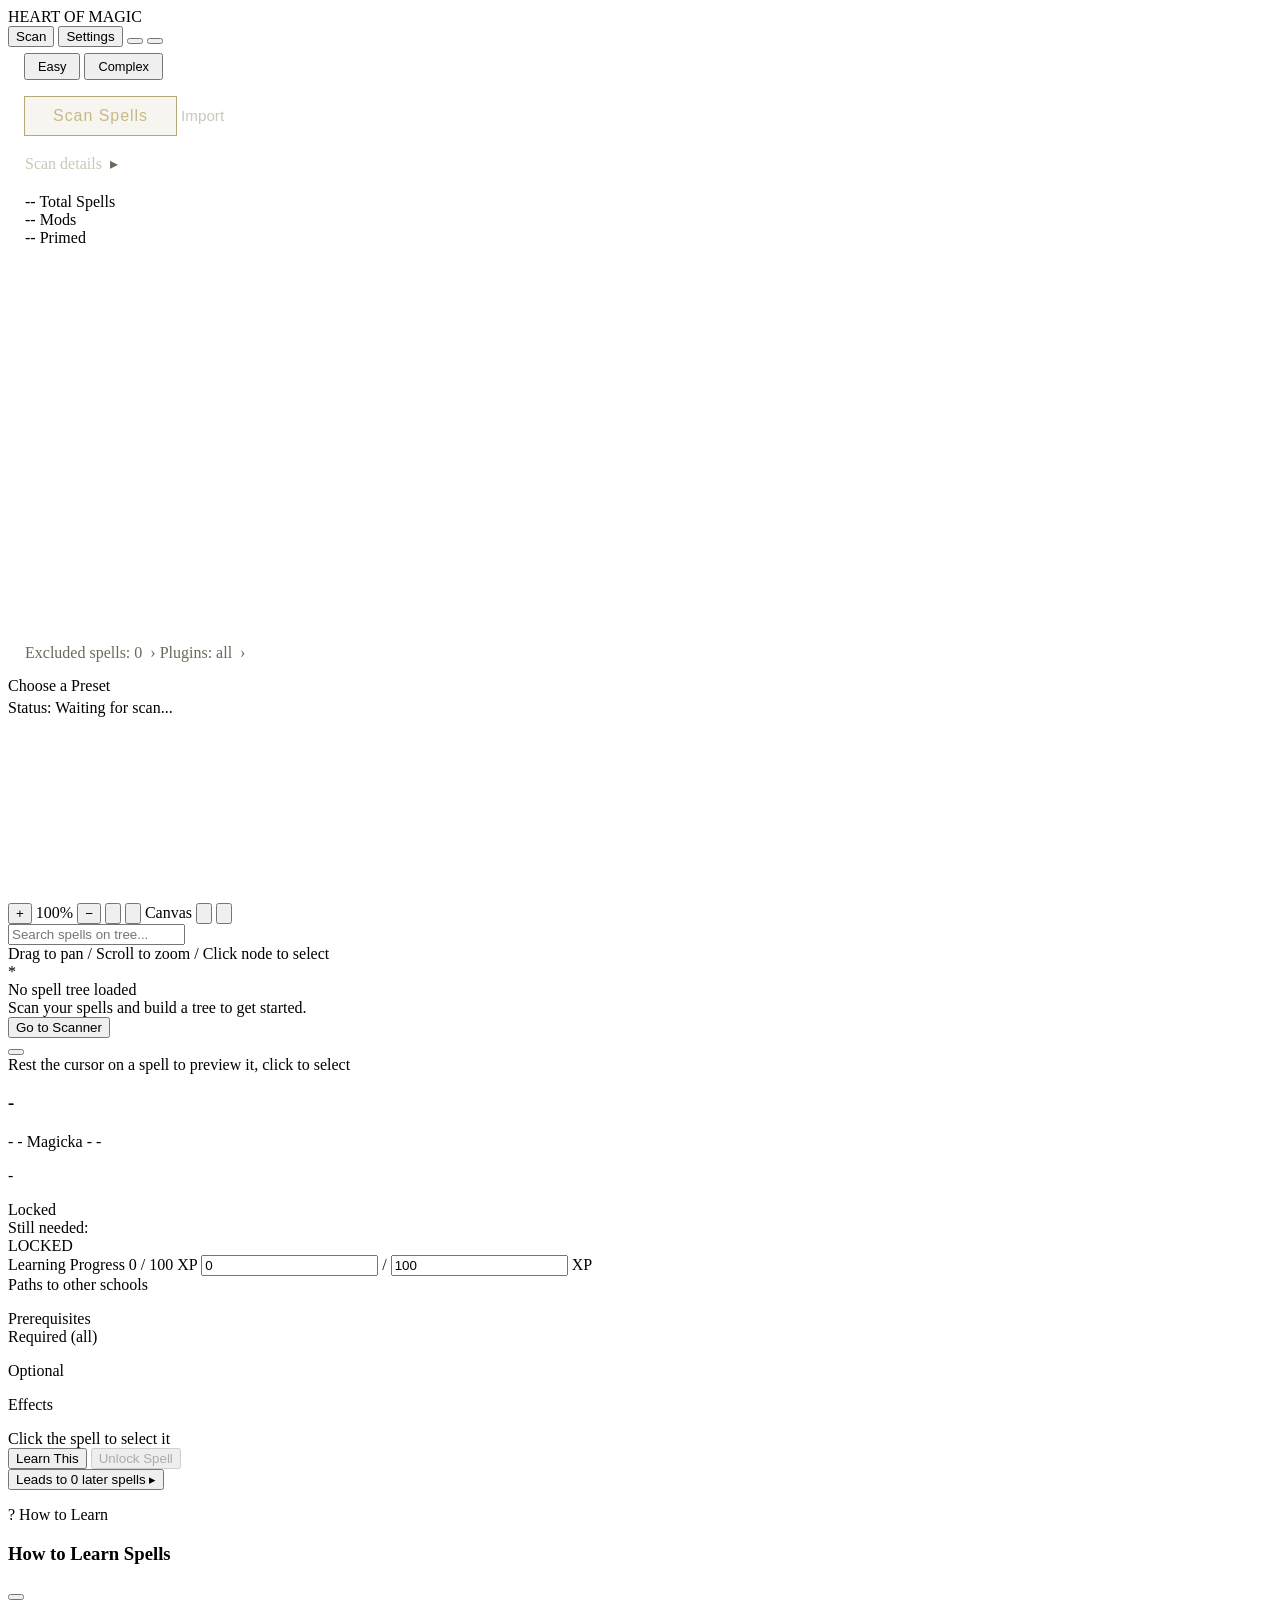
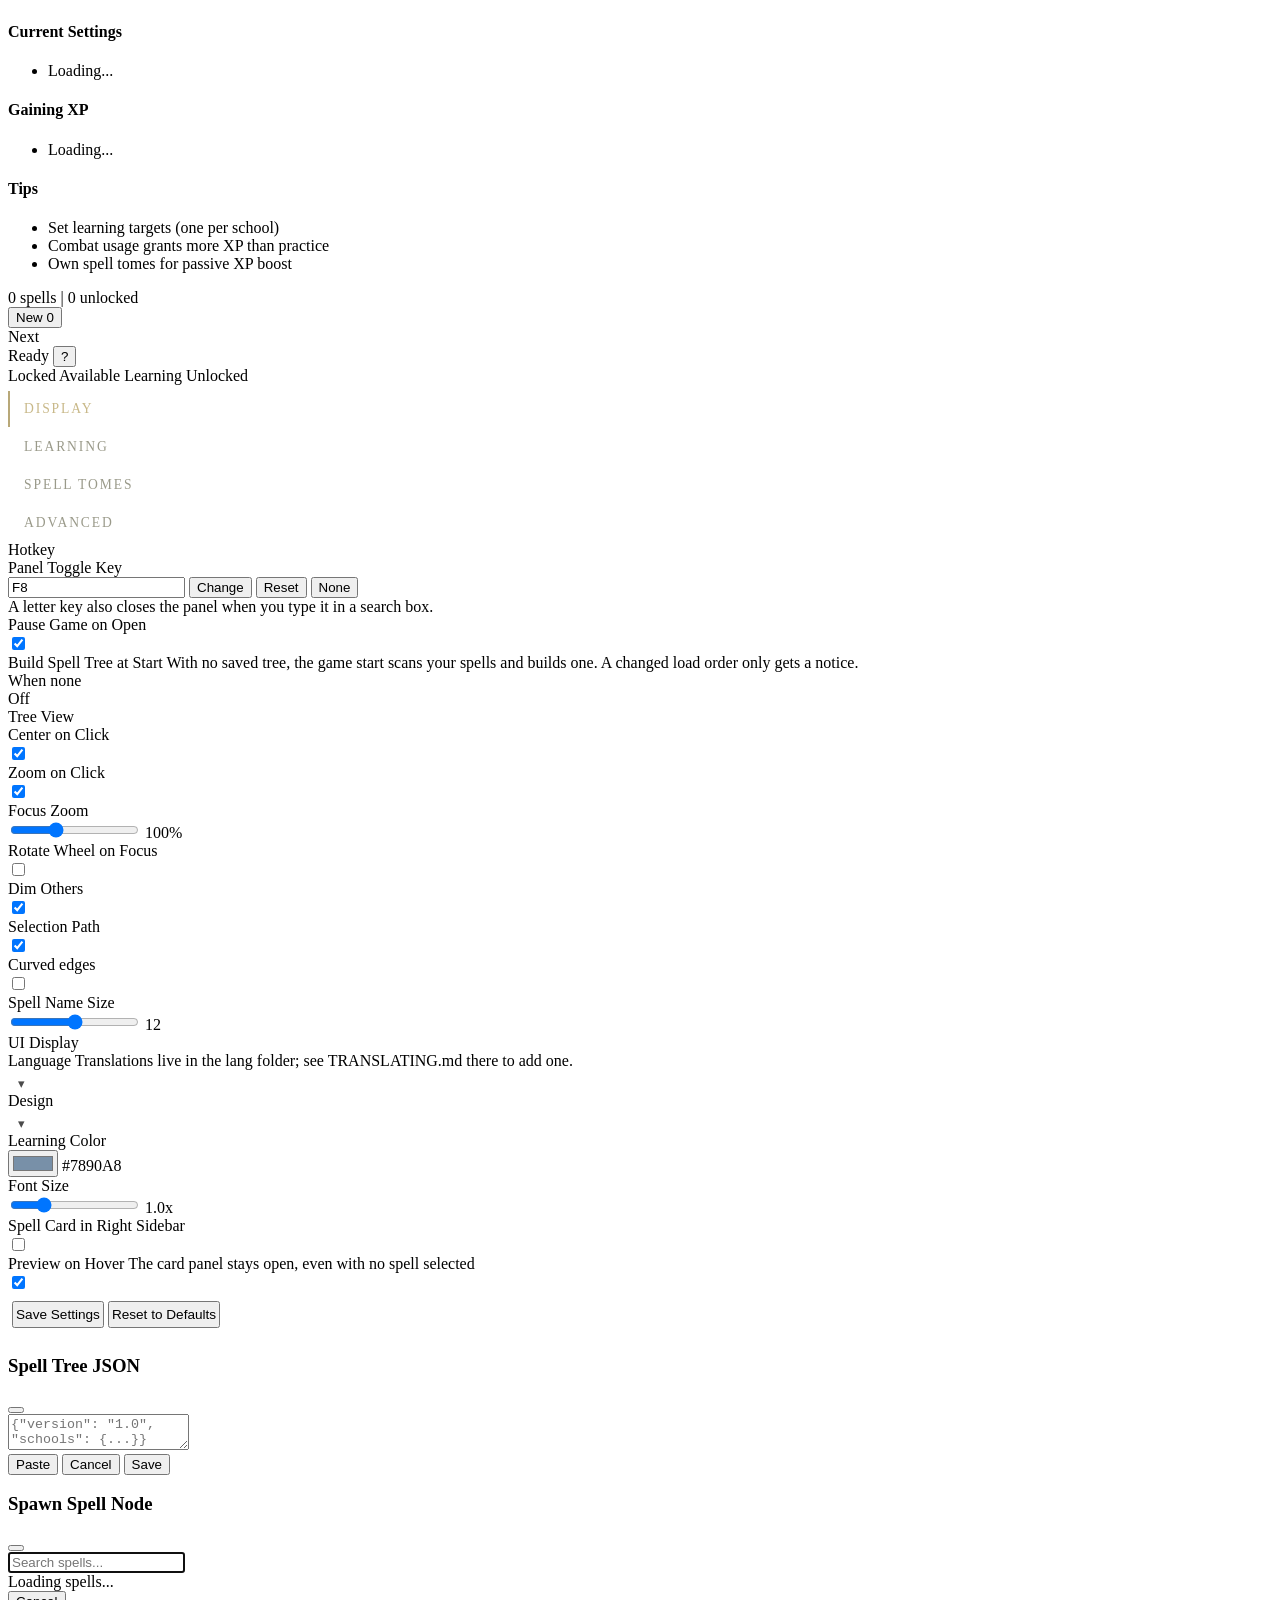
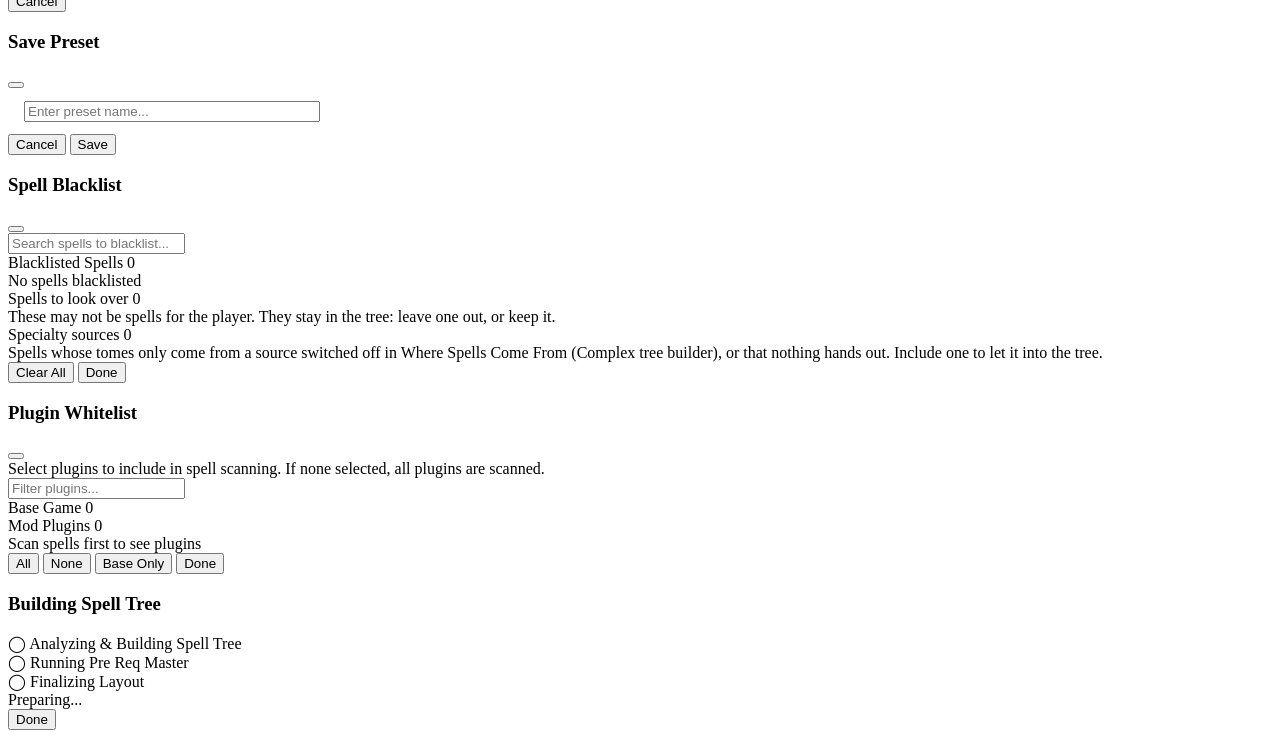
==== commit ce005cf8: "Merge upstream v1.10.0: reclassify, Spell-bound Staves bridge, 1.10.0 texts" ====
--- a/PrismaUI/views/SpellLearning/SpellLearningPanel/index.html
+++ b/PrismaUI/views/SpellLearning/SpellLearningPanel/index.html
@@ -43,7 +43,7 @@
             <!-- ============================================================ -->
             <!-- PANEL: Spell Scan (toggled from header) -->
             <!-- ============================================================ -->
-            <div class="tab-content" id="contentSpellScan" data-scanner-mode="easy">
+            <div class="tab-content" id="contentSpellScan">
                 <!-- Mode Toggle Bar -->
                 <div class="scanner-mode-bar">
                     <button class="scanner-mode-btn active" data-scanner-mode="easy" data-i18n="scanner.modeEasy">Easy</button>
@@ -84,21 +84,16 @@
                     <button type="button" id="scanClearDraftBtn" class="btn scan-text-btn hidden" data-i18n="scan.clearDraft">Clear draft tree</button>
                 </div>
 
-                <!-- Section 1: Scan details - the counts and Override spells (scanStage.js); the list previews are in Spell Inclusion.
-                     Every section folds by its header bar (modules/scanSections.js) -->
-                <div class="scan-section" id="scanResultsSection">
-                    <div class="tree-preview-header settings-block-header">
-                        <span class="tree-preview-title scan-section-title scan-details-title" data-i18n="scan.details">Scan details</span>
-                    </div>
-                    <div class="scan-split">
-                    <!-- Spells found (could go on the tree), mods, primed, and the primed spells per school; then the override
-                         button (opens the blacklist window until the override menu exists) -->
+                <!-- Section 1: scan details (folded) and the filters, as lines -->
+                <div class="scan-section scan-split" id="scanResultsSection">
+                    <!-- Scan details: totals and spells per school, opened by its line -->
                     <div class="scan-split-left">
-                        <div class="scan-results-body" id="scanResultsBody">
+                        <button type="button" id="scanDetailsToggle" class="scan-row-link" aria-expanded="false"><span data-i18n="scan.details">Scan details</span> <span id="scanDetailsArrow" class="scan-row-arrow" aria-hidden="true">&#9656;</span></button>
+                        <div class="scan-results-body hidden" id="scanResultsBody">
                             <div class="scan-stats-grid" id="scanStatsGrid">
                                 <div class="scan-stat">
                                     <span class="scan-stat-value" id="statTotalSpells">--</span>
-                                    <span class="scan-stat-label" data-i18n="scan.spellsFound">Spells found</span>
+                                    <span class="scan-stat-label" data-i18n="scanner.totalSpells">Total Spells</span>
                                 </div>
                                 <div class="scan-stat">
                                     <span class="scan-stat-value" id="statTotalMods">--</span>
@@ -113,12 +108,18 @@
                                 <!-- Populated after scan -->
                             </div>
                         </div>
+                    </div>
+
+                    <!-- The filters: each line says its state and opens its list (scanStage.js writes the labels) -->
+                    <div class="scan-split-right">
                         <div class="scan-filter-controls">
                             <button id="blacklistBtn" class="btn btn-secondary btn-filter scan-row-link" disabled>
-                                <span class="hom-label" id="blacklistLabel" data-i18n="scan.override">Override spells</span> <span class="scan-row-arrow" aria-hidden="true">&#8250;</span>
+                                <span class="hom-label" id="blacklistLabel" data-i18n="scan.excludedCount" data-i18n-params='{"count":0}'>Excluded spells: 0</span> <span class="scan-row-arrow" aria-hidden="true">&#8250;</span>
                             </button>
-                        </div>
-                    </div>
+                            <button id="whitelistBtn" class="btn btn-secondary btn-filter scan-row-link" disabled>
+                                <span class="hom-label" id="whitelistLabel" data-i18n="scan.pluginsAll">Plugins: all</span> <span class="scan-row-arrow" aria-hidden="true">&#8250;</span>
+                            </button>
+                        </div>
                     </div>
                 </div>
 
@@ -166,171 +167,96 @@
                 <!-- ============================================================ -->
                 <div class="scanner-mode-content" id="scannerComplexContent" style="display:none;">
 
-                <!-- Spell Inclusion: which distribution segments put spells on the tree (modules/tomeSourceSetting.js) -->
-                <!-- Shown after a scan like the sections below (cppCallbacks.js); folds by its header (scanSections.js), never scrolls inside -->
+                <!-- Where spells come from: which distribution segments put spells on the tree (modules/tomeSourceSetting.js) -->
+                <!-- Shown after a scan like the sections below (cppCallbacks.js); folds by its header, open by default, never scrolls inside -->
                 <div class="scan-section" id="tomeSourcesSection" style="display:none;">
-                    <div class="tree-preview-header settings-block-header" id="tomeSourcesHeader">
-                        <span class="tree-preview-title scan-section-title" data-i18n="settings.tomeSources.title">Spell Inclusion</span>
-                    </div>
-                    <div id="tomeSourcesBlock">
-                        <div class="tome-sources-content" id="tomeSourcesContent">
-                            <!-- The categories' stack at the left; the right half, as tall as the stack (panel-scan.css), has two
-                                 tabs (modules/sourceListTabs.js): Spells, three columns (modules/spellLists.js: Spell list, Blacklisted, Whitelisted / Include; X B W move a row),
-                                 and Plugins, the plugin list (settingsPanel.js renderWhitelistEntries; it was a window). The
-                                 override button stays in Scan details. The list boxes keep the wheel (wheel-capture, wheelScroll.js) -->
-                            <div class="tome-sources-split">
-                            <div class="tome-sources-left">
-                                <p class="setting-note" style="margin: 0 0 12px 0;" data-i18n="settings.tomeSources.note">Spells are sorted into the following categories, based on the first rule their spell tomes match, from top to bottom. Spells whose tomes nothing hands out, or that match no rule, go under Unreachable at the bottom. Activate a category to include its spells on the tree.</p>
-                                <div class="setting-row">
-                                    <label class="toggle-switch">
-                                        <input type="checkbox" id="tomeSourceSpellpackVendorToggle">
-                                        <span class="toggle-slider"></span>
-                                    </label>
-                                    <div class="setting-info">
-                                        <span class="setting-label" data-i18n="settings.tomeSources.spellpackVendor">Spellpack mod vendors</span>
-                                        <span class="setting-desc" data-i18n="settings.tomeSources.spellpackVendorDesc">Sold by 1-3 vendors that collectively sell the majority of one mod's tomes.</span>
-                                    </div>
-                                </div>
-                                <div class="setting-row">
-                                    <label class="toggle-switch">
-                                        <input type="checkbox" id="tomeSourceRitualQuestToggle" checked>
-                                        <span class="toggle-slider"></span>
-                                    </label>
-                                    <div class="setting-info">
-                                        <span class="setting-label" data-i18n="settings.tomeSources.ritualQuest">Ritual Quest</span>
-                                        <span class="setting-desc" data-i18n="settings.tomeSources.ritualQuestDesc">Sold by vendors only after the Winterhold master ritual quests.</span>
-                                    </div>
-                                </div>
-                                <div class="setting-row">
-                                    <label class="toggle-switch">
-                                        <input type="checkbox" id="tomeSourceStandardSaleToggle" checked>
-                                        <span class="toggle-slider"></span>
-                                    </label>
-                                    <div class="setting-info">
-                                        <span class="setting-label" data-i18n="settings.tomeSources.standardSale">Standard Vendors</span>
-                                        <span class="setting-desc" data-i18n="settings.tomeSources.standardSaleDesc">Sold by 3 or more vendors.</span>
-                                    </div>
-                                </div>
-                                <div class="setting-row">
-                                    <label class="toggle-switch">
-                                        <input type="checkbox" id="tomeSourceStandardLootToggle" checked>
-                                        <span class="toggle-slider"></span>
-                                    </label>
-                                    <div class="setting-info">
-                                        <span class="setting-label" data-i18n="settings.tomeSources.standardLoot">Standard Loot</span>
-                                        <span class="setting-desc" data-i18n="settings.tomeSources.standardLootDesc">Looted from NPCs and Containers in 20+ locations or 5+ regions, or NPCs belonging to broad categories such as factions and races.</span>
-                                    </div>
-                                </div>
-                                <div class="setting-row">
-                                    <label class="toggle-switch">
-                                        <input type="checkbox" id="tomeSourceRegionalLootToggle">
-                                        <span class="toggle-slider"></span>
-                                    </label>
-                                    <div class="setting-info">
-                                        <span class="setting-label" data-i18n="settings.tomeSources.regionalLoot">Regional Loot</span>
-                                        <span class="setting-desc" data-i18n="settings.tomeSources.regionalLootDesc">Looted from NPCs and Containers in 2+ locations.</span>
-                                    </div>
-                                </div>
-                                <div class="setting-row">
-                                    <label class="toggle-switch">
-                                        <input type="checkbox" id="tomeSourceUniqueVendorToggle">
-                                        <span class="toggle-slider"></span>
-                                    </label>
-                                    <div class="setting-info">
-                                        <span class="setting-label" data-i18n="settings.tomeSources.uniqueVendor">Unique vendors</span>
-                                        <span class="setting-desc" data-i18n="settings.tomeSources.uniqueVendorDesc">Sold by 1 or 2 vendors, or only after a quest completes.</span>
-                                    </div>
-                                </div>
-                                <div class="setting-row">
-                                    <label class="toggle-switch">
-                                        <input type="checkbox" id="tomeSourceUniqueRewardToggle">
-                                        <span class="toggle-slider"></span>
-                                    </label>
-                                    <div class="setting-info">
-                                        <span class="setting-label" data-i18n="settings.tomeSources.uniqueReward">Unique rewards</span>
-                                        <span class="setting-desc" data-i18n="settings.tomeSources.uniqueRewardDesc">Hand-placed in the world, looted at one location (such as a boss or unique encounter), or handed out by a quest.</span>
-                                    </div>
-                                </div>
-                                <div class="setting-row">
-                                    <label class="toggle-switch">
-                                        <input type="checkbox" id="tomeSourceCraftedToggle">
-                                        <span class="toggle-slider"></span>
-                                    </label>
-                                    <div class="setting-info">
-                                        <span class="setting-label" data-i18n="settings.tomeSources.crafted">Crafted</span>
-                                        <span class="setting-desc" data-i18n="settings.tomeSources.craftedDesc">Made with a crafting recipe.</span>
-                                    </div>
-                                </div>
-                                <div class="setting-row tome-source-warning">
-                                    <label class="toggle-switch">
-                                        <input type="checkbox" id="tomeSourceUnreachableToggle">
-                                        <span class="toggle-slider"></span>
-                                    </label>
-                                    <div class="setting-info">
-                                        <span class="setting-label" data-i18n="settings.tomeSources.unreachable">Unreachable</span>
-                                        <span class="setting-desc" data-i18n="settings.tomeSources.unreachableDesc">WARNING: spells not usually accessible in game (Through Tomes). May be unfinished or bugged.</span>
-                                    </div>
-                                </div>
-                            </div>
-                            <div class="tome-sources-right">
-                                <div class="tree-preview-tabs source-list-tabs" id="sourceListTabs">
-                                    <button type="button" class="tree-preview-tab active" data-source-tab="spells" data-i18n="scan.tabSpells">Spells</button>
-                                    <button type="button" class="tree-preview-tab" data-source-tab="plugins" data-i18n="scan.tabPlugins">Plugins</button>
-                                </div>
-                                <div class="source-list-page" id="sourceListSpells">
-                                    <div class="whitelist-info">
-                                        <span class="whitelist-info-text" data-i18n="scan.spellsInfo">Manually sort spells, regardless of their category's state. Flagged spells are less likely to be tree-worthy spells, for the reason given.</span>
-                                    </div>
-                                    <div class="spell-list-tools">
-                                        <input type="text" id="spellListSearch" class="spawn-search" placeholder="Filter spells..." data-i18n-placeholder="scan.filterSpells">
-                                        <div class="spell-list-views" id="spellListViews">
-                                            <button type="button" class="btn spell-view-btn active" data-spell-view="all" data-i18n="scan.viewAll">All</button>
-                                            <button type="button" class="btn spell-view-btn" data-spell-view="flagged" data-i18n="scan.viewFlagged">Flagged</button>
-                                        </div>
-                                    </div>
-                                    <div class="scan-lists">
-                                        <div class="scan-list">
-                                            <div class="scan-list-title" id="scanSpellListTitle" data-i18n="scan.spellList" data-i18n-params='{"count":0}'>Spell list (0)</div>
-                                            <ul class="wheel-capture scan-list-items" id="scanSpellListPreview"></ul>
-                                        </div>
-                                        <div class="scan-list">
-                                            <div class="scan-list-title" id="scanBlacklistTitle" data-i18n="scan.blacklisted" data-i18n-params='{"count":0}'>Blacklisted (0)</div>
-                                            <ul class="wheel-capture scan-list-items" id="scanBlacklistPreview"></ul>
-                                        </div>
-                                        <div class="scan-list">
-                                            <div class="scan-list-title" id="scanWhitelistTitle" data-i18n="scan.whitelisted" data-i18n-params='{"count":0}'>Whitelisted (0)</div>
-                                            <ul class="wheel-capture scan-list-items" id="scanWhitelistPreview"></ul>
-                                        </div>
-                                    </div>
-                                </div>
-                                <div class="source-list-page source-list-hidden" id="pluginListPanel">
-                                    <div class="whitelist-info">
-                                        <span class="whitelist-info-text" data-i18n="modals.whitelist.info">Select plugins to include in spell scanning. If none selected, all plugins are scanned.</span>
-                                    </div>
-                                    <div class="plugin-list-tools">
-                                        <input type="text" id="whitelist-search" class="spawn-search" placeholder="Filter plugins..." data-i18n-placeholder="modals.whitelist.filterPlaceholder">
-                                        <button type="button" id="whitelist-all" class="btn btn-secondary" data-i18n="modals.whitelist.all">All</button>
-                                        <button type="button" id="whitelist-none" class="btn btn-secondary" data-i18n="modals.whitelist.none">None</button>
-                                        <button type="button" id="whitelist-base-only" class="btn btn-secondary" data-i18n="modals.whitelist.baseOnly">Base Only</button>
-                                    </div>
-                                    <div class="whitelist-section plugin-list-base">
-                                        <div class="whitelist-section-header">
-                                            <span data-i18n="modals.whitelist.baseGame">Base Game</span>
-                                            <span id="whitelist-base-count" class="whitelist-count">0</span>
-                                        </div>
-                                        <div id="whitelist-base-entries" class="wheel-capture whitelist-entries whitelist-base"></div>
-                                    </div>
-                                    <div class="whitelist-section plugin-list-mods">
-                                        <div class="whitelist-section-header">
-                                            <span data-i18n="modals.whitelist.modPlugins">Mod Plugins</span>
-                                            <span id="whitelist-mod-count" class="whitelist-count">0</span>
-                                        </div>
-                                        <div id="whitelist-mod-entries" class="wheel-capture whitelist-entries whitelist-mods">
-                                            <div class="whitelist-empty" data-i18n="modals.whitelist.emptyMods">Scan spells first to see plugins</div>
-                                        </div>
-                                    </div>
-                                </div>
-                            </div>
+                    <div class="settings-block" id="tomeSourcesBlock">
+                        <div class="settings-block-header prm-header tome-sources-header" id="tomeSourcesHeader" aria-expanded="true">
+                            <span class="hom-icon settings-block-icon" data-icon="tome" aria-hidden="true"></span>
+                            <span class="settings-block-title" data-i18n="settings.tomeSources.title">Where Spells Come From</span>
+                            <span class="prm-collapse-icon" aria-hidden="true"></span>
+                        </div>
+                        <div class="settings-block-content tome-sources-content" id="tomeSourcesContent">
+                            <p class="setting-note" style="margin: 0 0 12px 0;" data-i18n="settings.tomeSources.note">Spells are sorted into the following categories, based on the first rule their spell tomes match, from top to bottom. Activate a category to include its spells on the tree. Spells whose tomes can't be accessed in-game never appear on the tree.</p>
+                            <div class="setting-row">
+                                <div class="setting-info">
+                                    <span class="setting-label" data-i18n="settings.tomeSources.spellpackVendor">Spellpack mod vendors</span>
+                                    <span class="setting-desc" data-i18n="settings.tomeSources.spellpackVendorDesc">Sold by 1-3 vendors that collectively sell the majority of one mod's tomes.</span>
+                                </div>
+                                <label class="toggle-switch">
+                                    <input type="checkbox" id="tomeSourceSpellpackVendorToggle">
+                                    <span class="toggle-slider"></span>
+                                </label>
+                            </div>
+                            <div class="setting-row">
+                                <div class="setting-info">
+                                    <span class="setting-label" data-i18n="settings.tomeSources.ritualQuest">Ritual Quest</span>
+                                    <span class="setting-desc" data-i18n="settings.tomeSources.ritualQuestDesc">Sold by vendors only after the Winterhold master ritual quests.</span>
+                                </div>
+                                <label class="toggle-switch">
+                                    <input type="checkbox" id="tomeSourceRitualQuestToggle" checked>
+                                    <span class="toggle-slider"></span>
+                                </label>
+                            </div>
+                            <div class="setting-row">
+                                <div class="setting-info">
+                                    <span class="setting-label" data-i18n="settings.tomeSources.standardSale">Standard Vendors</span>
+                                    <span class="setting-desc" data-i18n="settings.tomeSources.standardSaleDesc">Sold by 3 or more vendors.</span>
+                                </div>
+                                <label class="toggle-switch">
+                                    <input type="checkbox" id="tomeSourceStandardSaleToggle" checked>
+                                    <span class="toggle-slider"></span>
+                                </label>
+                            </div>
+                            <div class="setting-row">
+                                <div class="setting-info">
+                                    <span class="setting-label" data-i18n="settings.tomeSources.standardLoot">Standard Loot</span>
+                                    <span class="setting-desc" data-i18n="settings.tomeSources.standardLootDesc">Looted from NPCs and Containers in 20+ locations or 5+ regions, or NPCs belonging to broad categories such as factions and races.</span>
+                                </div>
+                                <label class="toggle-switch">
+                                    <input type="checkbox" id="tomeSourceStandardLootToggle" checked>
+                                    <span class="toggle-slider"></span>
+                                </label>
+                            </div>
+                            <div class="setting-row">
+                                <div class="setting-info">
+                                    <span class="setting-label" data-i18n="settings.tomeSources.regionalLoot">Regional Loot</span>
+                                    <span class="setting-desc" data-i18n="settings.tomeSources.regionalLootDesc">Looted from NPCs and Containers in 2+ locations.</span>
+                                </div>
+                                <label class="toggle-switch">
+                                    <input type="checkbox" id="tomeSourceRegionalLootToggle">
+                                    <span class="toggle-slider"></span>
+                                </label>
+                            </div>
+                            <div class="setting-row">
+                                <div class="setting-info">
+                                    <span class="setting-label" data-i18n="settings.tomeSources.uniqueVendor">Unique vendors</span>
+                                    <span class="setting-desc" data-i18n="settings.tomeSources.uniqueVendorDesc">Sold by 1 or 2 vendors, or only after a quest completes.</span>
+                                </div>
+                                <label class="toggle-switch">
+                                    <input type="checkbox" id="tomeSourceUniqueVendorToggle">
+                                    <span class="toggle-slider"></span>
+                                </label>
+                            </div>
+                            <div class="setting-row">
+                                <div class="setting-info">
+                                    <span class="setting-label" data-i18n="settings.tomeSources.uniqueReward">Unique rewards</span>
+                                    <span class="setting-desc" data-i18n="settings.tomeSources.uniqueRewardDesc">Hand-placed in the world, looted at one location (such as a boss or unique encounter), or handed out by a quest.</span>
+                                </div>
+                                <label class="toggle-switch">
+                                    <input type="checkbox" id="tomeSourceUniqueRewardToggle">
+                                    <span class="toggle-slider"></span>
+                                </label>
+                            </div>
+                            <div class="setting-row">
+                                <div class="setting-info">
+                                    <span class="setting-label" data-i18n="settings.tomeSources.crafted">Crafted</span>
+                                    <span class="setting-desc" data-i18n="settings.tomeSources.craftedDesc">Made with a crafting recipe.</span>
+                                </div>
+                                <label class="toggle-switch">
+                                    <input type="checkbox" id="tomeSourceCraftedToggle">
+                                    <span class="toggle-slider"></span>
+                                </label>
                             </div>
                         </div>
                     </div>
@@ -345,7 +271,8 @@
                 </div>
 
                 <!-- Section 3: Output / Details -->
-                <div class="scan-section" id="scanDetailsSection"></div>
+                <div class="scan-section" id="scanDetailsSection">
+                </div>
 
                 <!-- Hidden output area used by Export Scan and C++ callbacks -->
                 <textarea id="outputArea" style="display:none;"></textarea>
@@ -353,13 +280,15 @@
                 <!-- ============================================================ -->
                 <!-- Section 4: EXTRA SETTINGS (PRM + Alternate Pathways) -->
                 <!-- ============================================================ -->
-                <!-- Laid out like Root Base Preview and Tree Growth Preview: a header bar, then the content; folds by the bar;
-                     each tab's page as tall as its content (no inner scroll) -->
                 <div class="scan-section" id="prereqMasterSection" style="display:none;">
-                    <div class="tree-preview-header settings-block-header">
-                        <span class="tree-preview-title scan-section-title" data-i18n="prm.extraSettings">Extra Settings</span>
-                    </div>
-                    <div class="prm-content" id="prmContent">
+                    <div class="settings-block prm-block">
+                        <div class="settings-block-header prm-header" id="prmToggleHeader">
+                            <span class="hom-icon settings-block-icon" data-icon="prereq" aria-hidden="true"></span>
+                            <span class="settings-block-title" data-i18n="prm.extraSettings">Pre Req Master</span>
+                            <span class="prm-collapse-icon" aria-hidden="true"></span>
+                        </div>
+                        <div class="settings-block-content prm-content" id="prmContent">
+
                             <!-- Tab Bar (outside scroll zone) -->
                             <div class="prm-tabs">
                                 <span class="prm-tab active" data-prm-tab="locks">
@@ -510,7 +439,7 @@
                                     </div><!-- /prmTabLocks -->
 
                                     <!-- TAB: Core Settings (Globe) -->
-                                    <div class="prm-tab-content prm-page-hidden" id="prmTabCore">
+                                    <div class="prm-tab-content" id="prmTabCore" style="display:none;">
                                         <div class="settings-subsection">
                                             <span class="subsection-title" data-i18n="prm.globePosition">Globe Position</span>
                                         </div>
@@ -544,7 +473,7 @@
                                     </div><!-- /prmTabCore -->
 
                                     <!-- TAB: Alternate Pathways (placeholder) -->
-                                    <div class="prm-tab-content prm-page-hidden" id="prmTabAltPaths">
+                                    <div class="prm-tab-content" id="prmTabAltPaths" style="display:none;">
                                         <div class="not-implemented-overlay">
                                             <span class="not-implemented-badge" data-i18n="prm.notImplemented">Not Yet Implemented</span>
                                             <span class="not-implemented-desc" data-i18n="prm.altPathsPlanned">Alternate pathway features are planned for a future update</span>
@@ -557,9 +486,12 @@
                                 <div class="prm-split-right" id="prmPreviewWrap">
                                     <!-- Canvas created dynamically by prereqMaster.js -->
                                 </div>
+
                             </div><!-- /prm-split -->
-                    </div><!-- /prmContent -->
-                </div><!-- /prereqMasterSection -->
+
+                        </div>
+                    </div>
+                </div>
 
                 <!-- Shared Build/Apply/Clear - Sticky at bottom -->
                 <div class="scan-actions-sticky scan-actions-bottom">
@@ -1782,6 +1714,17 @@
                                 </div>
                                 <input type="number" id="srMaxPracticeBoostInput" class="tier-xp-input" value="25" min="0" max="100">
                             </div>
+                            <!-- Spell Research reclassify (opt-in, spellResearch.reclassify; LibrarianSpellResearchPatch.cpp Reclassify) -->
+                            <div class="setting-row" id="srReclassifyRow" style="display: none;">
+                                <div class="setting-info">
+                                    <span class="setting-label" data-i18n="settings.tomeLearning.srReclassify">Re-judge vanilla spells by their records</span>
+                                    <span class="setting-desc" data-i18n="settings.tomeLearning.srReclassifyDesc">Files the vanilla and DLC spells Spell Research imported under the school and level their records give now, so an overhaul's changes count. Off by default.</span>
+                                </div>
+                                <label class="toggle-switch">
+                                    <input type="checkbox" id="srReclassifyToggle">
+                                    <span class="toggle-slider"></span>
+                                </label>
+                            </div>
                         
                             <div class="setting-row">
                                 <div class="setting-info">
@@ -2080,12 +2023,57 @@
                     <span data-i18n="modals.gateReview.sourceHeader">Specialty sources</span>
                     <span id="tome-source-count" class="blacklist-count">0</span>
                 </div>
-                <div class="blacklist-empty" data-i18n="modals.gateReview.sourceDescription">Spells whose tomes only come from a source switched off in Spell Inclusion (Complex tree builder), or that nothing hands out. Include one to let it into the tree.</div>
+                <div class="blacklist-empty" data-i18n="modals.gateReview.sourceDescription">Spells whose tomes only come from a source switched off in Where Spells Come From (Complex tree builder), or that nothing hands out. Include one to let it into the tree.</div>
                 <div id="tome-source-entries" class="blacklist-entries"></div>
             </div>
             <div class="modal-footer">
                 <button id="blacklist-clear-all" class="btn btn-secondary" data-i18n="modals.blacklist.clearAll">Clear All</button>
                 <button id="blacklist-done" class="btn btn-primary" data-i18n="modals.blacklist.done">Done</button>
+            </div>
+        </div>
+    </div>
+
+    <!-- Whitelist Plugin Modal -->
+    <div id="whitelist-modal" class="modal hidden">
+        <div class="modal-backdrop"></div>
+        <div class="modal-content whitelist-modal">
+            <div class="modal-header">
+                <h3 data-i18n="modals.whitelist.title">Plugin Whitelist</h3>
+                <button class="modal-close" id="whitelist-modal-close"><span class="hom-icon" data-icon="close" aria-hidden="true"></span></button>
+            </div>
+            <div class="modal-body">
+                <div class="whitelist-info">
+                    <span class="whitelist-info-text" data-i18n="modals.whitelist.info">Select plugins to include in spell scanning. If none selected, all plugins are scanned.</span>
+                </div>
+                <div class="whitelist-search-section">
+                    <input type="text" id="whitelist-search" class="spawn-search" placeholder="Filter plugins..." data-i18n-placeholder="modals.whitelist.filterPlaceholder">
+                </div>
+                <div class="whitelist-divider"></div>
+                <div class="whitelist-section">
+                    <div class="whitelist-section-header">
+                        <span data-i18n="modals.whitelist.baseGame">Base Game</span>
+                        <span id="whitelist-base-count" class="whitelist-count">0</span>
+                    </div>
+                    <div id="whitelist-base-entries" class="whitelist-entries whitelist-base">
+                        <!-- Base game plugins rendered here -->
+                    </div>
+                </div>
+                <div class="whitelist-divider"></div>
+                <div class="whitelist-section">
+                    <div class="whitelist-section-header">
+                        <span data-i18n="modals.whitelist.modPlugins">Mod Plugins</span>
+                        <span id="whitelist-mod-count" class="whitelist-count">0</span>
+                    </div>
+                    <div id="whitelist-mod-entries" class="whitelist-entries whitelist-mods">
+                        <div class="whitelist-empty" data-i18n="modals.whitelist.emptyMods">Scan spells first to see plugins</div>
+                    </div>
+                </div>
+            </div>
+            <div class="modal-footer">
+                <button id="whitelist-all" class="btn btn-secondary" data-i18n="modals.whitelist.all">All</button>
+                <button id="whitelist-none" class="btn btn-secondary" data-i18n="modals.whitelist.none">None</button>
+                <button id="whitelist-base-only" class="btn btn-secondary" data-i18n="modals.whitelist.baseOnly">Base Only</button>
+                <button id="whitelist-done" class="btn btn-primary" data-i18n="modals.whitelist.done">Done</button>
             </div>
         </div>
     </div>
@@ -2207,7 +2195,6 @@
     <script src="modules/layerBuild.js"></script>
     <script src="modules/fxLayer.js"></script>
     <script src="modules/canvasRendererV2.js"></script>
-    <script src="modules/treeNodeScale.js"></script>
     <!-- CanvasRenderer's methods, split by what they do: right after canvasRendererV2.js -->
     <script src="modules/canvasRendererColors.js"></script>
     <script src="modules/canvasRendererInput.js"></script>
@@ -2245,7 +2232,6 @@
     <script src="modules/settingsPanel.js"></script>
     <script src="modules/settingsCategories.js"></script>
     <script src="modules/gateReview.js"></script>
-    <script src="modules/sourceListTabs.js"></script>
     <script src="modules/spellCard.js"></script>
     <script src="modules/treeViewerUI.js"></script>
     <script src="modules/treeStatusLine.js"></script>
@@ -2266,10 +2252,7 @@
     <script src="modules/settingsPresets.js"></script>
     <script src="modules/scannerPresets.js"></script>
     <script src="modules/easyMode.js"></script>
-    <script src="modules/spellPeek.js"></script>
-    <script src="modules/spellLists.js"></script>
     <script src="modules/scanStage.js"></script>
-    <script src="modules/scanSections.js"></script>
     <script src="modules/buttonHandlers.js"></script>
     
     <!-- 5b. Tree Preview -->
@@ -2280,7 +2263,6 @@
     <script src="modules/sunGridSquare.js"></script>
     <script src="modules/treePreviewSun.js"></script>
     <script src="modules/treePreviewFlat.js"></script>
-    <script src="modules/treePreviewFit.js"></script>
     <script src="modules/treePreview.js"></script>
     <script src="modules/treePreviewHidden.js"></script>
     <script src="modules/schoolBridges.js"></script>
@@ -2322,6 +2304,7 @@
     <script src="modules/autoBuildCpp.js"></script>
 
     <!-- 7. Main Application (init, tabs, dragging, early learning settings) -->
+    <script src="modules/selectSkin.js"></script>
     <script src="script.js"></script>
 
     <!-- 9. Main Entry Point (initialization, module verification) -->
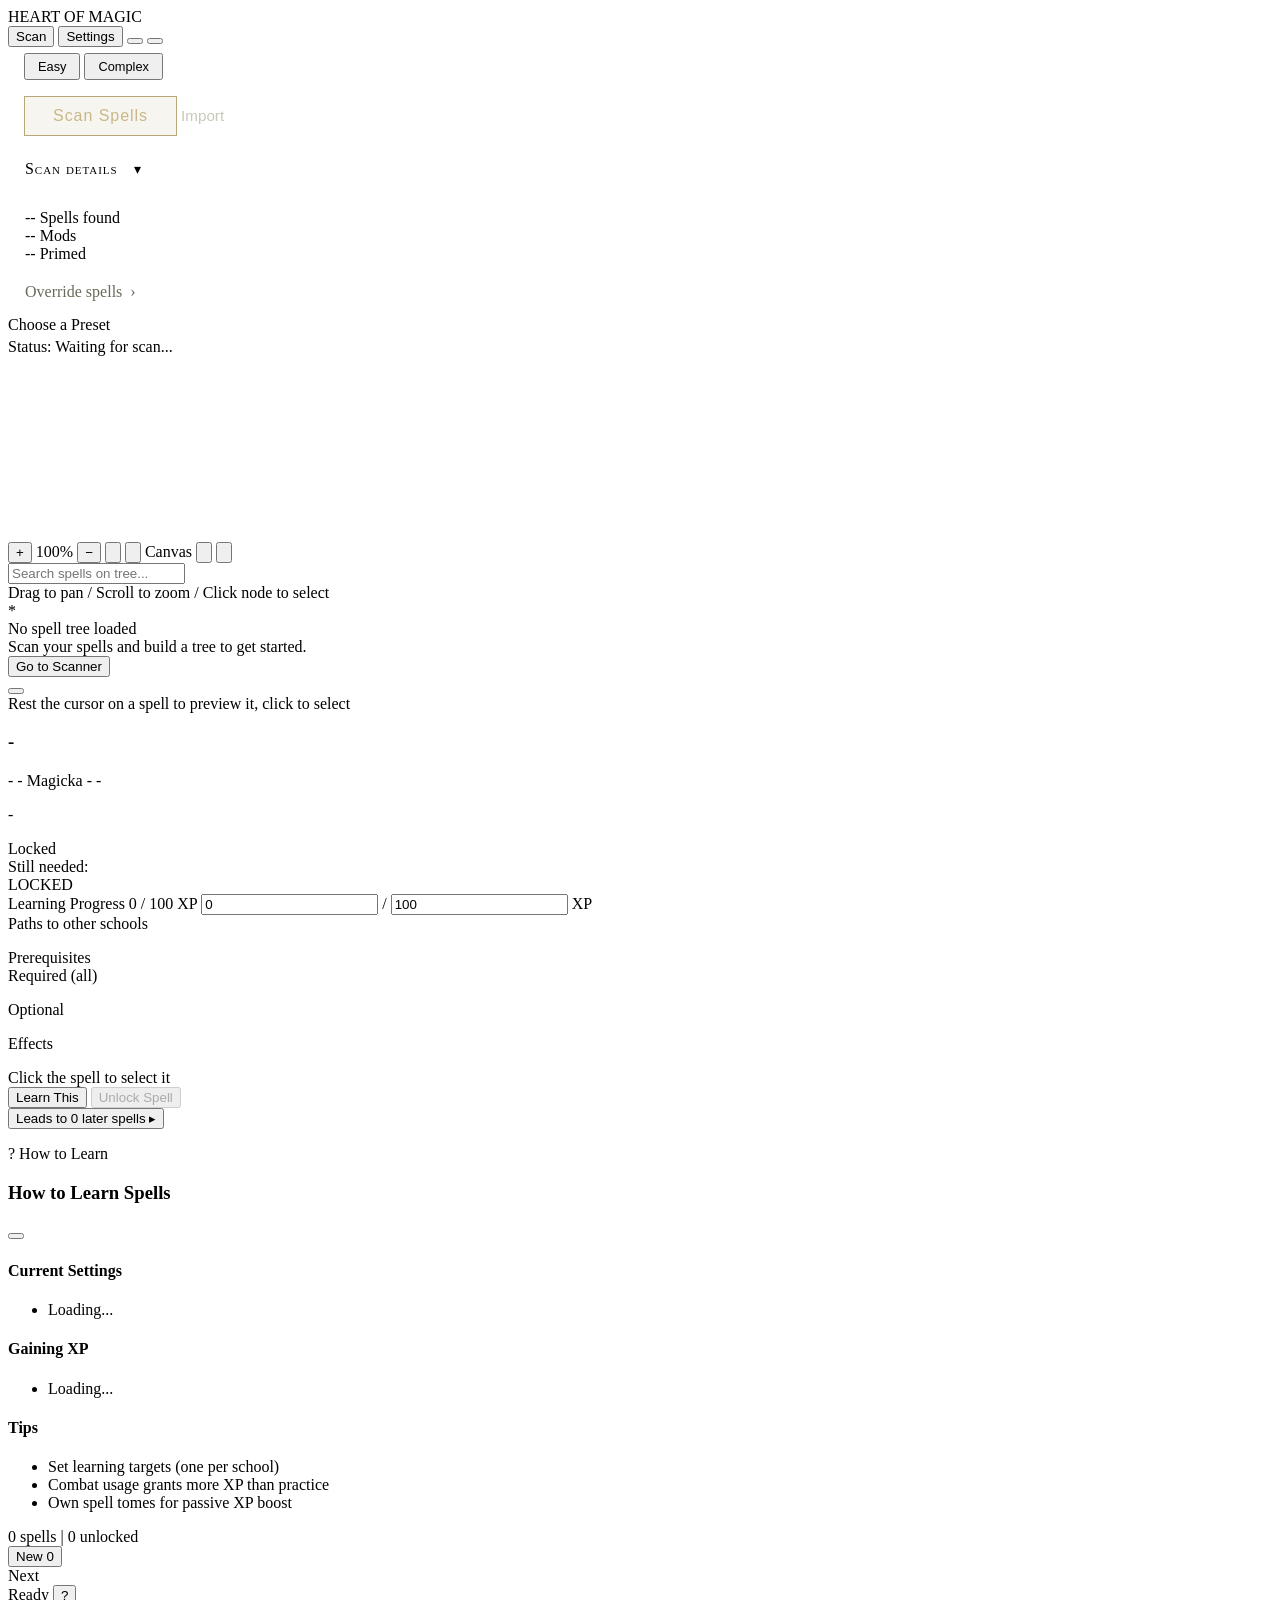
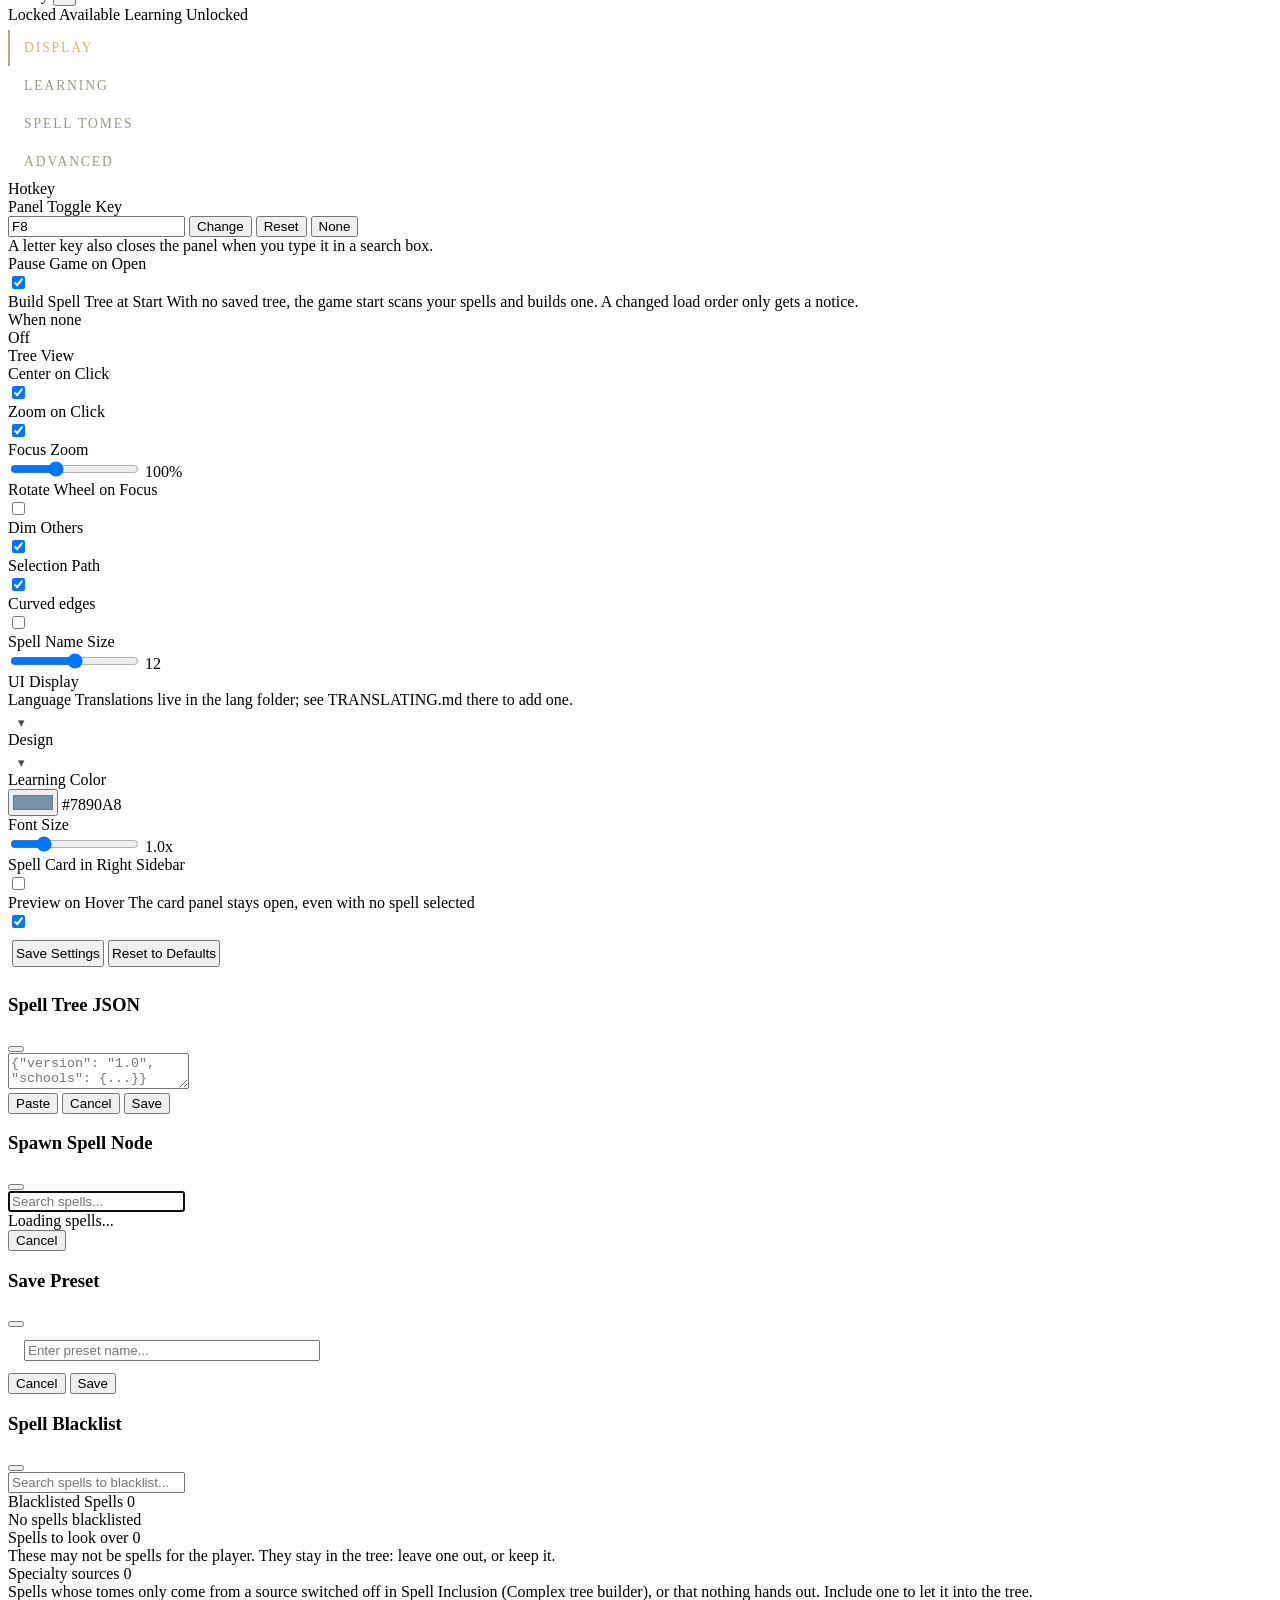
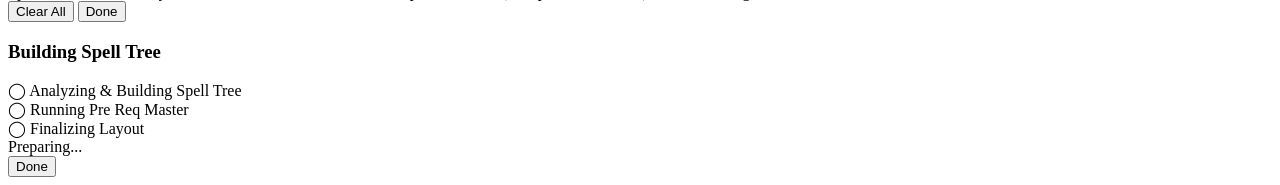
==== commit 9d38f28c: "Merge fork/main: upstream v1.10.0" ====
--- a/PrismaUI/views/SpellLearning/SpellLearningPanel/index.html
+++ b/PrismaUI/views/SpellLearning/SpellLearningPanel/index.html
@@ -43,7 +43,7 @@
             <!-- ============================================================ -->
             <!-- PANEL: Spell Scan (toggled from header) -->
             <!-- ============================================================ -->
-            <div class="tab-content" id="contentSpellScan">
+            <div class="tab-content" id="contentSpellScan" data-scanner-mode="easy">
                 <!-- Mode Toggle Bar -->
                 <div class="scanner-mode-bar">
                     <button class="scanner-mode-btn active" data-scanner-mode="easy" data-i18n="scanner.modeEasy">Easy</button>
@@ -84,16 +84,21 @@
                     <button type="button" id="scanClearDraftBtn" class="btn scan-text-btn hidden" data-i18n="scan.clearDraft">Clear draft tree</button>
                 </div>
 
-                <!-- Section 1: scan details (folded) and the filters, as lines -->
-                <div class="scan-section scan-split" id="scanResultsSection">
-                    <!-- Scan details: totals and spells per school, opened by its line -->
+                <!-- Section 1: Scan details - the counts and Override spells (scanStage.js); the list previews are in Spell Inclusion.
+                     Every section folds by its header bar (modules/scanSections.js) -->
+                <div class="scan-section" id="scanResultsSection">
+                    <div class="tree-preview-header settings-block-header">
+                        <span class="tree-preview-title scan-section-title scan-details-title" data-i18n="scan.details">Scan details</span>
+                    </div>
+                    <div class="scan-split">
+                    <!-- Spells found (could go on the tree), mods, primed, and the primed spells per school; then the override
+                         button (opens the blacklist window until the override menu exists) -->
                     <div class="scan-split-left">
-                        <button type="button" id="scanDetailsToggle" class="scan-row-link" aria-expanded="false"><span data-i18n="scan.details">Scan details</span> <span id="scanDetailsArrow" class="scan-row-arrow" aria-hidden="true">&#9656;</span></button>
-                        <div class="scan-results-body hidden" id="scanResultsBody">
+                        <div class="scan-results-body" id="scanResultsBody">
                             <div class="scan-stats-grid" id="scanStatsGrid">
                                 <div class="scan-stat">
                                     <span class="scan-stat-value" id="statTotalSpells">--</span>
-                                    <span class="scan-stat-label" data-i18n="scanner.totalSpells">Total Spells</span>
+                                    <span class="scan-stat-label" data-i18n="scan.spellsFound">Spells found</span>
                                 </div>
                                 <div class="scan-stat">
                                     <span class="scan-stat-value" id="statTotalMods">--</span>
@@ -108,18 +113,12 @@
                                 <!-- Populated after scan -->
                             </div>
                         </div>
-                    </div>
-
-                    <!-- The filters: each line says its state and opens its list (scanStage.js writes the labels) -->
-                    <div class="scan-split-right">
                         <div class="scan-filter-controls">
                             <button id="blacklistBtn" class="btn btn-secondary btn-filter scan-row-link" disabled>
-                                <span class="hom-label" id="blacklistLabel" data-i18n="scan.excludedCount" data-i18n-params='{"count":0}'>Excluded spells: 0</span> <span class="scan-row-arrow" aria-hidden="true">&#8250;</span>
+                                <span class="hom-label" id="blacklistLabel" data-i18n="scan.override">Override spells</span> <span class="scan-row-arrow" aria-hidden="true">&#8250;</span>
                             </button>
-                            <button id="whitelistBtn" class="btn btn-secondary btn-filter scan-row-link" disabled>
-                                <span class="hom-label" id="whitelistLabel" data-i18n="scan.pluginsAll">Plugins: all</span> <span class="scan-row-arrow" aria-hidden="true">&#8250;</span>
-                            </button>
-                        </div>
+                        </div>
+                    </div>
                     </div>
                 </div>
 
@@ -167,96 +166,171 @@
                 <!-- ============================================================ -->
                 <div class="scanner-mode-content" id="scannerComplexContent" style="display:none;">
 
-                <!-- Where spells come from: which distribution segments put spells on the tree (modules/tomeSourceSetting.js) -->
-                <!-- Shown after a scan like the sections below (cppCallbacks.js); folds by its header, open by default, never scrolls inside -->
+                <!-- Spell Inclusion: which distribution segments put spells on the tree (modules/tomeSourceSetting.js) -->
+                <!-- Shown after a scan like the sections below (cppCallbacks.js); folds by its header (scanSections.js), never scrolls inside -->
                 <div class="scan-section" id="tomeSourcesSection" style="display:none;">
-                    <div class="settings-block" id="tomeSourcesBlock">
-                        <div class="settings-block-header prm-header tome-sources-header" id="tomeSourcesHeader" aria-expanded="true">
-                            <span class="hom-icon settings-block-icon" data-icon="tome" aria-hidden="true"></span>
-                            <span class="settings-block-title" data-i18n="settings.tomeSources.title">Where Spells Come From</span>
-                            <span class="prm-collapse-icon" aria-hidden="true"></span>
-                        </div>
-                        <div class="settings-block-content tome-sources-content" id="tomeSourcesContent">
-                            <p class="setting-note" style="margin: 0 0 12px 0;" data-i18n="settings.tomeSources.note">Spells are sorted into the following categories, based on the first rule their spell tomes match, from top to bottom. Activate a category to include its spells on the tree. Spells whose tomes can't be accessed in-game never appear on the tree.</p>
-                            <div class="setting-row">
-                                <div class="setting-info">
-                                    <span class="setting-label" data-i18n="settings.tomeSources.spellpackVendor">Spellpack mod vendors</span>
-                                    <span class="setting-desc" data-i18n="settings.tomeSources.spellpackVendorDesc">Sold by 1-3 vendors that collectively sell the majority of one mod's tomes.</span>
-                                </div>
-                                <label class="toggle-switch">
-                                    <input type="checkbox" id="tomeSourceSpellpackVendorToggle">
-                                    <span class="toggle-slider"></span>
-                                </label>
-                            </div>
-                            <div class="setting-row">
-                                <div class="setting-info">
-                                    <span class="setting-label" data-i18n="settings.tomeSources.ritualQuest">Ritual Quest</span>
-                                    <span class="setting-desc" data-i18n="settings.tomeSources.ritualQuestDesc">Sold by vendors only after the Winterhold master ritual quests.</span>
-                                </div>
-                                <label class="toggle-switch">
-                                    <input type="checkbox" id="tomeSourceRitualQuestToggle" checked>
-                                    <span class="toggle-slider"></span>
-                                </label>
-                            </div>
-                            <div class="setting-row">
-                                <div class="setting-info">
-                                    <span class="setting-label" data-i18n="settings.tomeSources.standardSale">Standard Vendors</span>
-                                    <span class="setting-desc" data-i18n="settings.tomeSources.standardSaleDesc">Sold by 3 or more vendors.</span>
-                                </div>
-                                <label class="toggle-switch">
-                                    <input type="checkbox" id="tomeSourceStandardSaleToggle" checked>
-                                    <span class="toggle-slider"></span>
-                                </label>
-                            </div>
-                            <div class="setting-row">
-                                <div class="setting-info">
-                                    <span class="setting-label" data-i18n="settings.tomeSources.standardLoot">Standard Loot</span>
-                                    <span class="setting-desc" data-i18n="settings.tomeSources.standardLootDesc">Looted from NPCs and Containers in 20+ locations or 5+ regions, or NPCs belonging to broad categories such as factions and races.</span>
-                                </div>
-                                <label class="toggle-switch">
-                                    <input type="checkbox" id="tomeSourceStandardLootToggle" checked>
-                                    <span class="toggle-slider"></span>
-                                </label>
-                            </div>
-                            <div class="setting-row">
-                                <div class="setting-info">
-                                    <span class="setting-label" data-i18n="settings.tomeSources.regionalLoot">Regional Loot</span>
-                                    <span class="setting-desc" data-i18n="settings.tomeSources.regionalLootDesc">Looted from NPCs and Containers in 2+ locations.</span>
-                                </div>
-                                <label class="toggle-switch">
-                                    <input type="checkbox" id="tomeSourceRegionalLootToggle">
-                                    <span class="toggle-slider"></span>
-                                </label>
-                            </div>
-                            <div class="setting-row">
-                                <div class="setting-info">
-                                    <span class="setting-label" data-i18n="settings.tomeSources.uniqueVendor">Unique vendors</span>
-                                    <span class="setting-desc" data-i18n="settings.tomeSources.uniqueVendorDesc">Sold by 1 or 2 vendors, or only after a quest completes.</span>
-                                </div>
-                                <label class="toggle-switch">
-                                    <input type="checkbox" id="tomeSourceUniqueVendorToggle">
-                                    <span class="toggle-slider"></span>
-                                </label>
-                            </div>
-                            <div class="setting-row">
-                                <div class="setting-info">
-                                    <span class="setting-label" data-i18n="settings.tomeSources.uniqueReward">Unique rewards</span>
-                                    <span class="setting-desc" data-i18n="settings.tomeSources.uniqueRewardDesc">Hand-placed in the world, looted at one location (such as a boss or unique encounter), or handed out by a quest.</span>
-                                </div>
-                                <label class="toggle-switch">
-                                    <input type="checkbox" id="tomeSourceUniqueRewardToggle">
-                                    <span class="toggle-slider"></span>
-                                </label>
-                            </div>
-                            <div class="setting-row">
-                                <div class="setting-info">
-                                    <span class="setting-label" data-i18n="settings.tomeSources.crafted">Crafted</span>
-                                    <span class="setting-desc" data-i18n="settings.tomeSources.craftedDesc">Made with a crafting recipe.</span>
-                                </div>
-                                <label class="toggle-switch">
-                                    <input type="checkbox" id="tomeSourceCraftedToggle">
-                                    <span class="toggle-slider"></span>
-                                </label>
+                    <div class="tree-preview-header settings-block-header" id="tomeSourcesHeader">
+                        <span class="tree-preview-title scan-section-title" data-i18n="settings.tomeSources.title">Spell Inclusion</span>
+                    </div>
+                    <div id="tomeSourcesBlock">
+                        <div class="tome-sources-content" id="tomeSourcesContent">
+                            <!-- The categories' stack at the left; the right half, as tall as the stack (panel-scan.css), has two
+                                 tabs (modules/sourceListTabs.js): Spells, three columns (modules/spellLists.js: Spell list, Blacklisted, Whitelisted / Include; X B W move a row),
+                                 and Plugins, the plugin list (settingsPanel.js renderWhitelistEntries; it was a window). The
+                                 override button stays in Scan details. The list boxes keep the wheel (wheel-capture, wheelScroll.js) -->
+                            <div class="tome-sources-split">
+                            <div class="tome-sources-left">
+                                <p class="setting-note" style="margin: 0 0 12px 0;" data-i18n="settings.tomeSources.note">Spells are sorted into the following categories, based on the first rule their spell tomes match, from top to bottom. Spells whose tomes nothing hands out, or that match no rule, go under Unreachable at the bottom. Activate a category to include its spells on the tree.</p>
+                                <div class="setting-row">
+                                    <label class="toggle-switch">
+                                        <input type="checkbox" id="tomeSourceSpellpackVendorToggle">
+                                        <span class="toggle-slider"></span>
+                                    </label>
+                                    <div class="setting-info">
+                                        <span class="setting-label" data-i18n="settings.tomeSources.spellpackVendor">Spellpack mod vendors</span>
+                                        <span class="setting-desc" data-i18n="settings.tomeSources.spellpackVendorDesc">Sold by 1-3 vendors that collectively sell the majority of one mod's tomes.</span>
+                                    </div>
+                                </div>
+                                <div class="setting-row">
+                                    <label class="toggle-switch">
+                                        <input type="checkbox" id="tomeSourceRitualQuestToggle" checked>
+                                        <span class="toggle-slider"></span>
+                                    </label>
+                                    <div class="setting-info">
+                                        <span class="setting-label" data-i18n="settings.tomeSources.ritualQuest">Ritual Quest</span>
+                                        <span class="setting-desc" data-i18n="settings.tomeSources.ritualQuestDesc">Sold by vendors only after the Winterhold master ritual quests.</span>
+                                    </div>
+                                </div>
+                                <div class="setting-row">
+                                    <label class="toggle-switch">
+                                        <input type="checkbox" id="tomeSourceStandardSaleToggle" checked>
+                                        <span class="toggle-slider"></span>
+                                    </label>
+                                    <div class="setting-info">
+                                        <span class="setting-label" data-i18n="settings.tomeSources.standardSale">Standard Vendors</span>
+                                        <span class="setting-desc" data-i18n="settings.tomeSources.standardSaleDesc">Sold by 3 or more vendors.</span>
+                                    </div>
+                                </div>
+                                <div class="setting-row">
+                                    <label class="toggle-switch">
+                                        <input type="checkbox" id="tomeSourceStandardLootToggle" checked>
+                                        <span class="toggle-slider"></span>
+                                    </label>
+                                    <div class="setting-info">
+                                        <span class="setting-label" data-i18n="settings.tomeSources.standardLoot">Standard Loot</span>
+                                        <span class="setting-desc" data-i18n="settings.tomeSources.standardLootDesc">Looted from NPCs and Containers in 20+ locations or 5+ regions, or NPCs belonging to broad categories such as factions and races.</span>
+                                    </div>
+                                </div>
+                                <div class="setting-row">
+                                    <label class="toggle-switch">
+                                        <input type="checkbox" id="tomeSourceRegionalLootToggle">
+                                        <span class="toggle-slider"></span>
+                                    </label>
+                                    <div class="setting-info">
+                                        <span class="setting-label" data-i18n="settings.tomeSources.regionalLoot">Regional Loot</span>
+                                        <span class="setting-desc" data-i18n="settings.tomeSources.regionalLootDesc">Looted from NPCs and Containers in 2+ locations.</span>
+                                    </div>
+                                </div>
+                                <div class="setting-row">
+                                    <label class="toggle-switch">
+                                        <input type="checkbox" id="tomeSourceUniqueVendorToggle">
+                                        <span class="toggle-slider"></span>
+                                    </label>
+                                    <div class="setting-info">
+                                        <span class="setting-label" data-i18n="settings.tomeSources.uniqueVendor">Unique vendors</span>
+                                        <span class="setting-desc" data-i18n="settings.tomeSources.uniqueVendorDesc">Sold by 1 or 2 vendors, or only after a quest completes.</span>
+                                    </div>
+                                </div>
+                                <div class="setting-row">
+                                    <label class="toggle-switch">
+                                        <input type="checkbox" id="tomeSourceUniqueRewardToggle">
+                                        <span class="toggle-slider"></span>
+                                    </label>
+                                    <div class="setting-info">
+                                        <span class="setting-label" data-i18n="settings.tomeSources.uniqueReward">Unique rewards</span>
+                                        <span class="setting-desc" data-i18n="settings.tomeSources.uniqueRewardDesc">Hand-placed in the world, looted at one location (such as a boss or unique encounter), or handed out by a quest.</span>
+                                    </div>
+                                </div>
+                                <div class="setting-row">
+                                    <label class="toggle-switch">
+                                        <input type="checkbox" id="tomeSourceCraftedToggle">
+                                        <span class="toggle-slider"></span>
+                                    </label>
+                                    <div class="setting-info">
+                                        <span class="setting-label" data-i18n="settings.tomeSources.crafted">Crafted</span>
+                                        <span class="setting-desc" data-i18n="settings.tomeSources.craftedDesc">Made with a crafting recipe.</span>
+                                    </div>
+                                </div>
+                                <div class="setting-row tome-source-warning">
+                                    <label class="toggle-switch">
+                                        <input type="checkbox" id="tomeSourceUnreachableToggle">
+                                        <span class="toggle-slider"></span>
+                                    </label>
+                                    <div class="setting-info">
+                                        <span class="setting-label" data-i18n="settings.tomeSources.unreachable">Unreachable</span>
+                                        <span class="setting-desc" data-i18n="settings.tomeSources.unreachableDesc">WARNING: spells not usually accessible in game (Through Tomes). May be unfinished or bugged.</span>
+                                    </div>
+                                </div>
+                            </div>
+                            <div class="tome-sources-right">
+                                <div class="tree-preview-tabs source-list-tabs" id="sourceListTabs">
+                                    <button type="button" class="tree-preview-tab active" data-source-tab="spells" data-i18n="scan.tabSpells">Spells</button>
+                                    <button type="button" class="tree-preview-tab" data-source-tab="plugins" data-i18n="scan.tabPlugins">Plugins</button>
+                                </div>
+                                <div class="source-list-page" id="sourceListSpells">
+                                    <div class="whitelist-info">
+                                        <span class="whitelist-info-text" data-i18n="scan.spellsInfo">Manually sort spells, regardless of their category's state. Flagged spells are less likely to be tree-worthy spells, for the reason given.</span>
+                                    </div>
+                                    <div class="spell-list-tools">
+                                        <input type="text" id="spellListSearch" class="spawn-search" placeholder="Filter spells..." data-i18n-placeholder="scan.filterSpells">
+                                        <div class="spell-list-views" id="spellListViews">
+                                            <button type="button" class="btn spell-view-btn active" data-spell-view="all" data-i18n="scan.viewAll">All</button>
+                                            <button type="button" class="btn spell-view-btn" data-spell-view="flagged" data-i18n="scan.viewFlagged">Flagged</button>
+                                        </div>
+                                    </div>
+                                    <div class="scan-lists">
+                                        <div class="scan-list">
+                                            <div class="scan-list-title" id="scanSpellListTitle" data-i18n="scan.spellList" data-i18n-params='{"count":0}'>Spell list (0)</div>
+                                            <ul class="wheel-capture scan-list-items" id="scanSpellListPreview"></ul>
+                                        </div>
+                                        <div class="scan-list">
+                                            <div class="scan-list-title" id="scanBlacklistTitle" data-i18n="scan.blacklisted" data-i18n-params='{"count":0}'>Blacklisted (0)</div>
+                                            <ul class="wheel-capture scan-list-items" id="scanBlacklistPreview"></ul>
+                                        </div>
+                                        <div class="scan-list">
+                                            <div class="scan-list-title" id="scanWhitelistTitle" data-i18n="scan.whitelisted" data-i18n-params='{"count":0}'>Whitelisted (0)</div>
+                                            <ul class="wheel-capture scan-list-items" id="scanWhitelistPreview"></ul>
+                                        </div>
+                                    </div>
+                                </div>
+                                <div class="source-list-page source-list-hidden" id="pluginListPanel">
+                                    <div class="whitelist-info">
+                                        <span class="whitelist-info-text" data-i18n="modals.whitelist.info">Select plugins to include in spell scanning. If none selected, all plugins are scanned.</span>
+                                    </div>
+                                    <div class="plugin-list-tools">
+                                        <input type="text" id="whitelist-search" class="spawn-search" placeholder="Filter plugins..." data-i18n-placeholder="modals.whitelist.filterPlaceholder">
+                                        <button type="button" id="whitelist-all" class="btn btn-secondary" data-i18n="modals.whitelist.all">All</button>
+                                        <button type="button" id="whitelist-none" class="btn btn-secondary" data-i18n="modals.whitelist.none">None</button>
+                                        <button type="button" id="whitelist-base-only" class="btn btn-secondary" data-i18n="modals.whitelist.baseOnly">Base Only</button>
+                                    </div>
+                                    <div class="whitelist-section plugin-list-base">
+                                        <div class="whitelist-section-header">
+                                            <span data-i18n="modals.whitelist.baseGame">Base Game</span>
+                                            <span id="whitelist-base-count" class="whitelist-count">0</span>
+                                        </div>
+                                        <div id="whitelist-base-entries" class="wheel-capture whitelist-entries whitelist-base"></div>
+                                    </div>
+                                    <div class="whitelist-section plugin-list-mods">
+                                        <div class="whitelist-section-header">
+                                            <span data-i18n="modals.whitelist.modPlugins">Mod Plugins</span>
+                                            <span id="whitelist-mod-count" class="whitelist-count">0</span>
+                                        </div>
+                                        <div id="whitelist-mod-entries" class="wheel-capture whitelist-entries whitelist-mods">
+                                            <div class="whitelist-empty" data-i18n="modals.whitelist.emptyMods">Scan spells first to see plugins</div>
+                                        </div>
+                                    </div>
+                                </div>
+                            </div>
                             </div>
                         </div>
                     </div>
@@ -271,8 +345,7 @@
                 </div>
 
                 <!-- Section 3: Output / Details -->
-                <div class="scan-section" id="scanDetailsSection">
-                </div>
+                <div class="scan-section" id="scanDetailsSection"></div>
 
                 <!-- Hidden output area used by Export Scan and C++ callbacks -->
                 <textarea id="outputArea" style="display:none;"></textarea>
@@ -280,15 +353,13 @@
                 <!-- ============================================================ -->
                 <!-- Section 4: EXTRA SETTINGS (PRM + Alternate Pathways) -->
                 <!-- ============================================================ -->
+                <!-- Laid out like Scaffold Preview and Tree Growth Preview: a header bar, then the content; folds by the bar;
+                     each tab's page as tall as its content (no inner scroll) -->
                 <div class="scan-section" id="prereqMasterSection" style="display:none;">
-                    <div class="settings-block prm-block">
-                        <div class="settings-block-header prm-header" id="prmToggleHeader">
-                            <span class="hom-icon settings-block-icon" data-icon="prereq" aria-hidden="true"></span>
-                            <span class="settings-block-title" data-i18n="prm.extraSettings">Pre Req Master</span>
-                            <span class="prm-collapse-icon" aria-hidden="true"></span>
-                        </div>
-                        <div class="settings-block-content prm-content" id="prmContent">
-
+                    <div class="tree-preview-header settings-block-header">
+                        <span class="tree-preview-title scan-section-title" data-i18n="prm.extraSettings">Extra Settings</span>
+                    </div>
+                    <div class="prm-content" id="prmContent">
                             <!-- Tab Bar (outside scroll zone) -->
                             <div class="prm-tabs">
                                 <span class="prm-tab active" data-prm-tab="locks">
@@ -439,7 +510,7 @@
                                     </div><!-- /prmTabLocks -->
 
                                     <!-- TAB: Core Settings (Globe) -->
-                                    <div class="prm-tab-content" id="prmTabCore" style="display:none;">
+                                    <div class="prm-tab-content prm-page-hidden" id="prmTabCore">
                                         <div class="settings-subsection">
                                             <span class="subsection-title" data-i18n="prm.globePosition">Globe Position</span>
                                         </div>
@@ -473,7 +544,7 @@
                                     </div><!-- /prmTabCore -->
 
                                     <!-- TAB: Alternate Pathways (placeholder) -->
-                                    <div class="prm-tab-content" id="prmTabAltPaths" style="display:none;">
+                                    <div class="prm-tab-content prm-page-hidden" id="prmTabAltPaths">
                                         <div class="not-implemented-overlay">
                                             <span class="not-implemented-badge" data-i18n="prm.notImplemented">Not Yet Implemented</span>
                                             <span class="not-implemented-desc" data-i18n="prm.altPathsPlanned">Alternate pathway features are planned for a future update</span>
@@ -486,12 +557,9 @@
                                 <div class="prm-split-right" id="prmPreviewWrap">
                                     <!-- Canvas created dynamically by prereqMaster.js -->
                                 </div>
-
                             </div><!-- /prm-split -->
-
-                        </div>
-                    </div>
-                </div>
+                    </div><!-- /prmContent -->
+                </div><!-- /prereqMasterSection -->
 
                 <!-- Shared Build/Apply/Clear - Sticky at bottom -->
                 <div class="scan-actions-sticky scan-actions-bottom">
@@ -2023,57 +2091,12 @@
                     <span data-i18n="modals.gateReview.sourceHeader">Specialty sources</span>
                     <span id="tome-source-count" class="blacklist-count">0</span>
                 </div>
-                <div class="blacklist-empty" data-i18n="modals.gateReview.sourceDescription">Spells whose tomes only come from a source switched off in Where Spells Come From (Complex tree builder), or that nothing hands out. Include one to let it into the tree.</div>
+                <div class="blacklist-empty" data-i18n="modals.gateReview.sourceDescription">Spells whose tomes only come from a source switched off in Spell Inclusion (Complex tree builder), or that nothing hands out. Include one to let it into the tree.</div>
                 <div id="tome-source-entries" class="blacklist-entries"></div>
             </div>
             <div class="modal-footer">
                 <button id="blacklist-clear-all" class="btn btn-secondary" data-i18n="modals.blacklist.clearAll">Clear All</button>
                 <button id="blacklist-done" class="btn btn-primary" data-i18n="modals.blacklist.done">Done</button>
-            </div>
-        </div>
-    </div>
-
-    <!-- Whitelist Plugin Modal -->
-    <div id="whitelist-modal" class="modal hidden">
-        <div class="modal-backdrop"></div>
-        <div class="modal-content whitelist-modal">
-            <div class="modal-header">
-                <h3 data-i18n="modals.whitelist.title">Plugin Whitelist</h3>
-                <button class="modal-close" id="whitelist-modal-close"><span class="hom-icon" data-icon="close" aria-hidden="true"></span></button>
-            </div>
-            <div class="modal-body">
-                <div class="whitelist-info">
-                    <span class="whitelist-info-text" data-i18n="modals.whitelist.info">Select plugins to include in spell scanning. If none selected, all plugins are scanned.</span>
-                </div>
-                <div class="whitelist-search-section">
-                    <input type="text" id="whitelist-search" class="spawn-search" placeholder="Filter plugins..." data-i18n-placeholder="modals.whitelist.filterPlaceholder">
-                </div>
-                <div class="whitelist-divider"></div>
-                <div class="whitelist-section">
-                    <div class="whitelist-section-header">
-                        <span data-i18n="modals.whitelist.baseGame">Base Game</span>
-                        <span id="whitelist-base-count" class="whitelist-count">0</span>
-                    </div>
-                    <div id="whitelist-base-entries" class="whitelist-entries whitelist-base">
-                        <!-- Base game plugins rendered here -->
-                    </div>
-                </div>
-                <div class="whitelist-divider"></div>
-                <div class="whitelist-section">
-                    <div class="whitelist-section-header">
-                        <span data-i18n="modals.whitelist.modPlugins">Mod Plugins</span>
-                        <span id="whitelist-mod-count" class="whitelist-count">0</span>
-                    </div>
-                    <div id="whitelist-mod-entries" class="whitelist-entries whitelist-mods">
-                        <div class="whitelist-empty" data-i18n="modals.whitelist.emptyMods">Scan spells first to see plugins</div>
-                    </div>
-                </div>
-            </div>
-            <div class="modal-footer">
-                <button id="whitelist-all" class="btn btn-secondary" data-i18n="modals.whitelist.all">All</button>
-                <button id="whitelist-none" class="btn btn-secondary" data-i18n="modals.whitelist.none">None</button>
-                <button id="whitelist-base-only" class="btn btn-secondary" data-i18n="modals.whitelist.baseOnly">Base Only</button>
-                <button id="whitelist-done" class="btn btn-primary" data-i18n="modals.whitelist.done">Done</button>
             </div>
         </div>
     </div>
@@ -2195,6 +2218,7 @@
     <script src="modules/layerBuild.js"></script>
     <script src="modules/fxLayer.js"></script>
     <script src="modules/canvasRendererV2.js"></script>
+    <script src="modules/treeNodeScale.js"></script>
     <!-- CanvasRenderer's methods, split by what they do: right after canvasRendererV2.js -->
     <script src="modules/canvasRendererColors.js"></script>
     <script src="modules/canvasRendererInput.js"></script>
@@ -2232,6 +2256,7 @@
     <script src="modules/settingsPanel.js"></script>
     <script src="modules/settingsCategories.js"></script>
     <script src="modules/gateReview.js"></script>
+    <script src="modules/sourceListTabs.js"></script>
     <script src="modules/spellCard.js"></script>
     <script src="modules/treeViewerUI.js"></script>
     <script src="modules/treeStatusLine.js"></script>
@@ -2252,7 +2277,10 @@
     <script src="modules/settingsPresets.js"></script>
     <script src="modules/scannerPresets.js"></script>
     <script src="modules/easyMode.js"></script>
+    <script src="modules/spellPeek.js"></script>
+    <script src="modules/spellLists.js"></script>
     <script src="modules/scanStage.js"></script>
+    <script src="modules/scanSections.js"></script>
     <script src="modules/buttonHandlers.js"></script>
     
     <!-- 5b. Tree Preview -->
@@ -2263,6 +2291,7 @@
     <script src="modules/sunGridSquare.js"></script>
     <script src="modules/treePreviewSun.js"></script>
     <script src="modules/treePreviewFlat.js"></script>
+    <script src="modules/treePreviewFit.js"></script>
     <script src="modules/treePreview.js"></script>
     <script src="modules/treePreviewHidden.js"></script>
     <script src="modules/schoolBridges.js"></script>
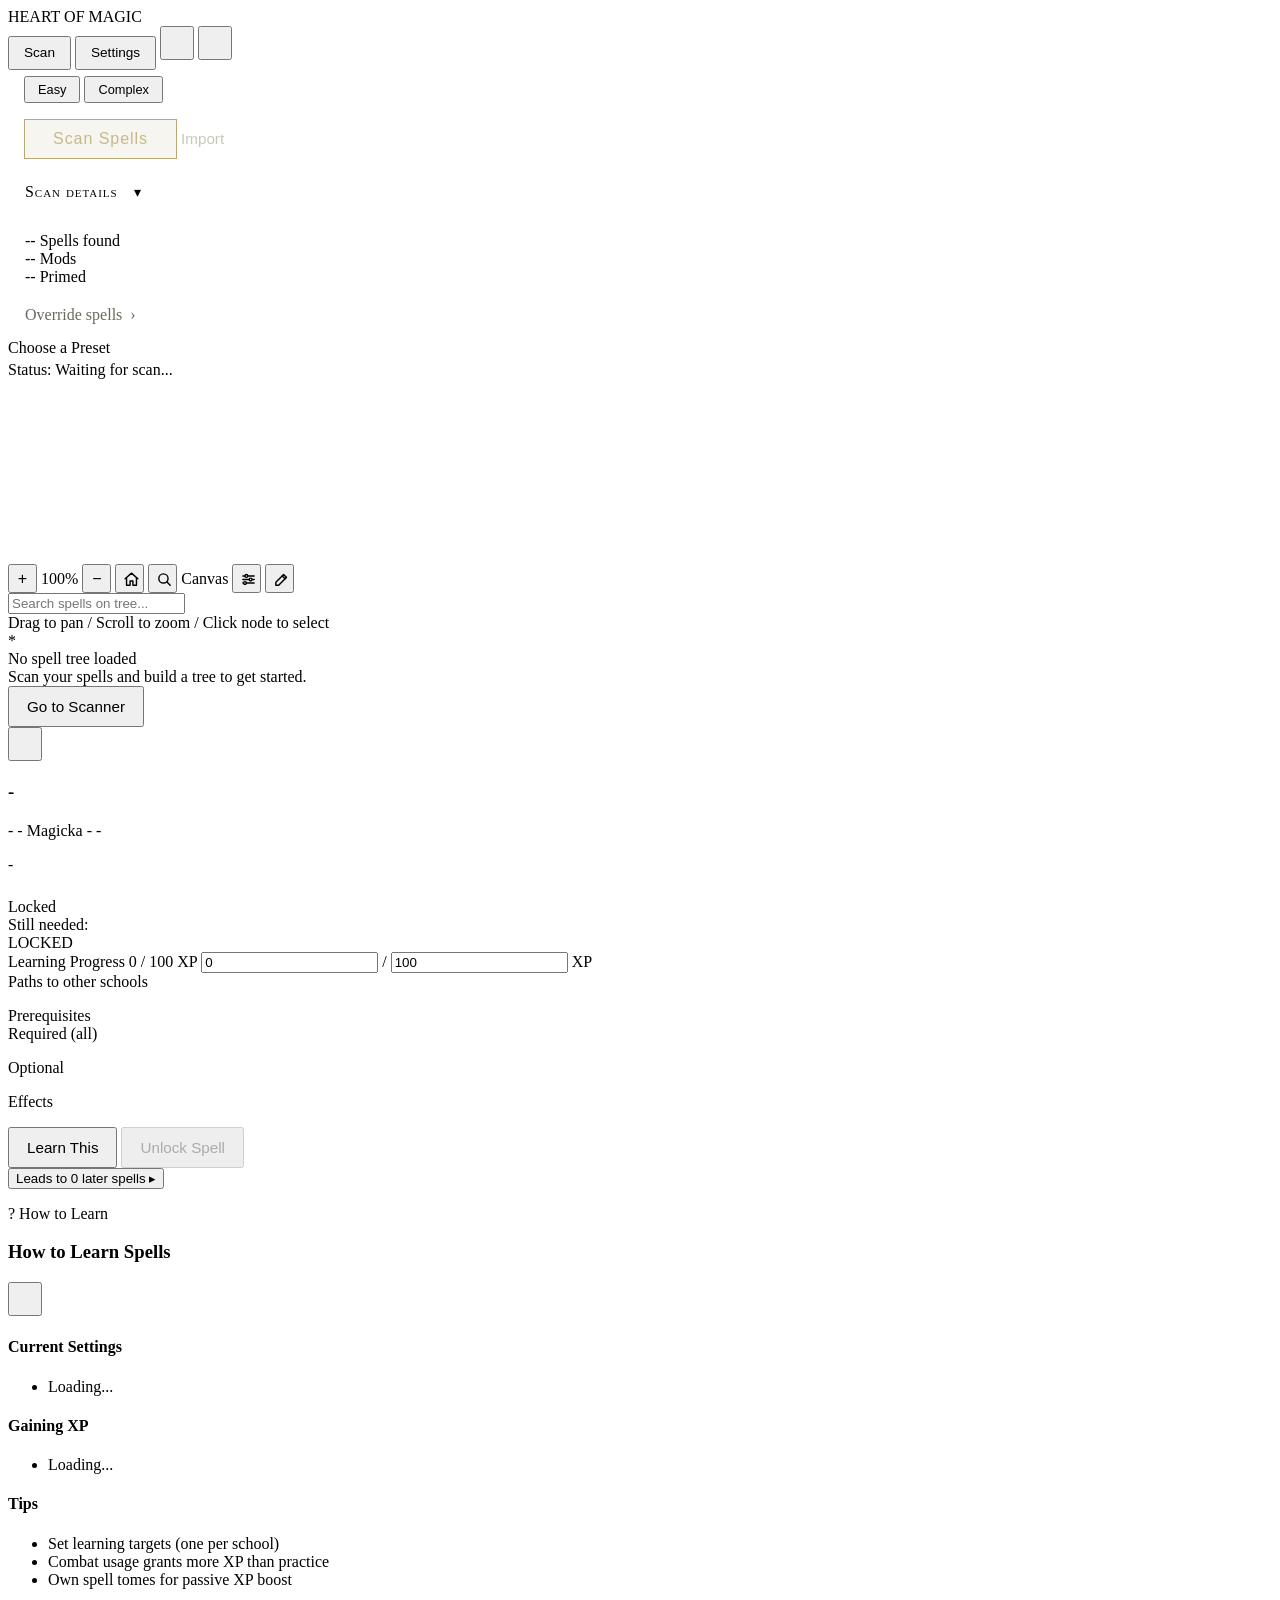
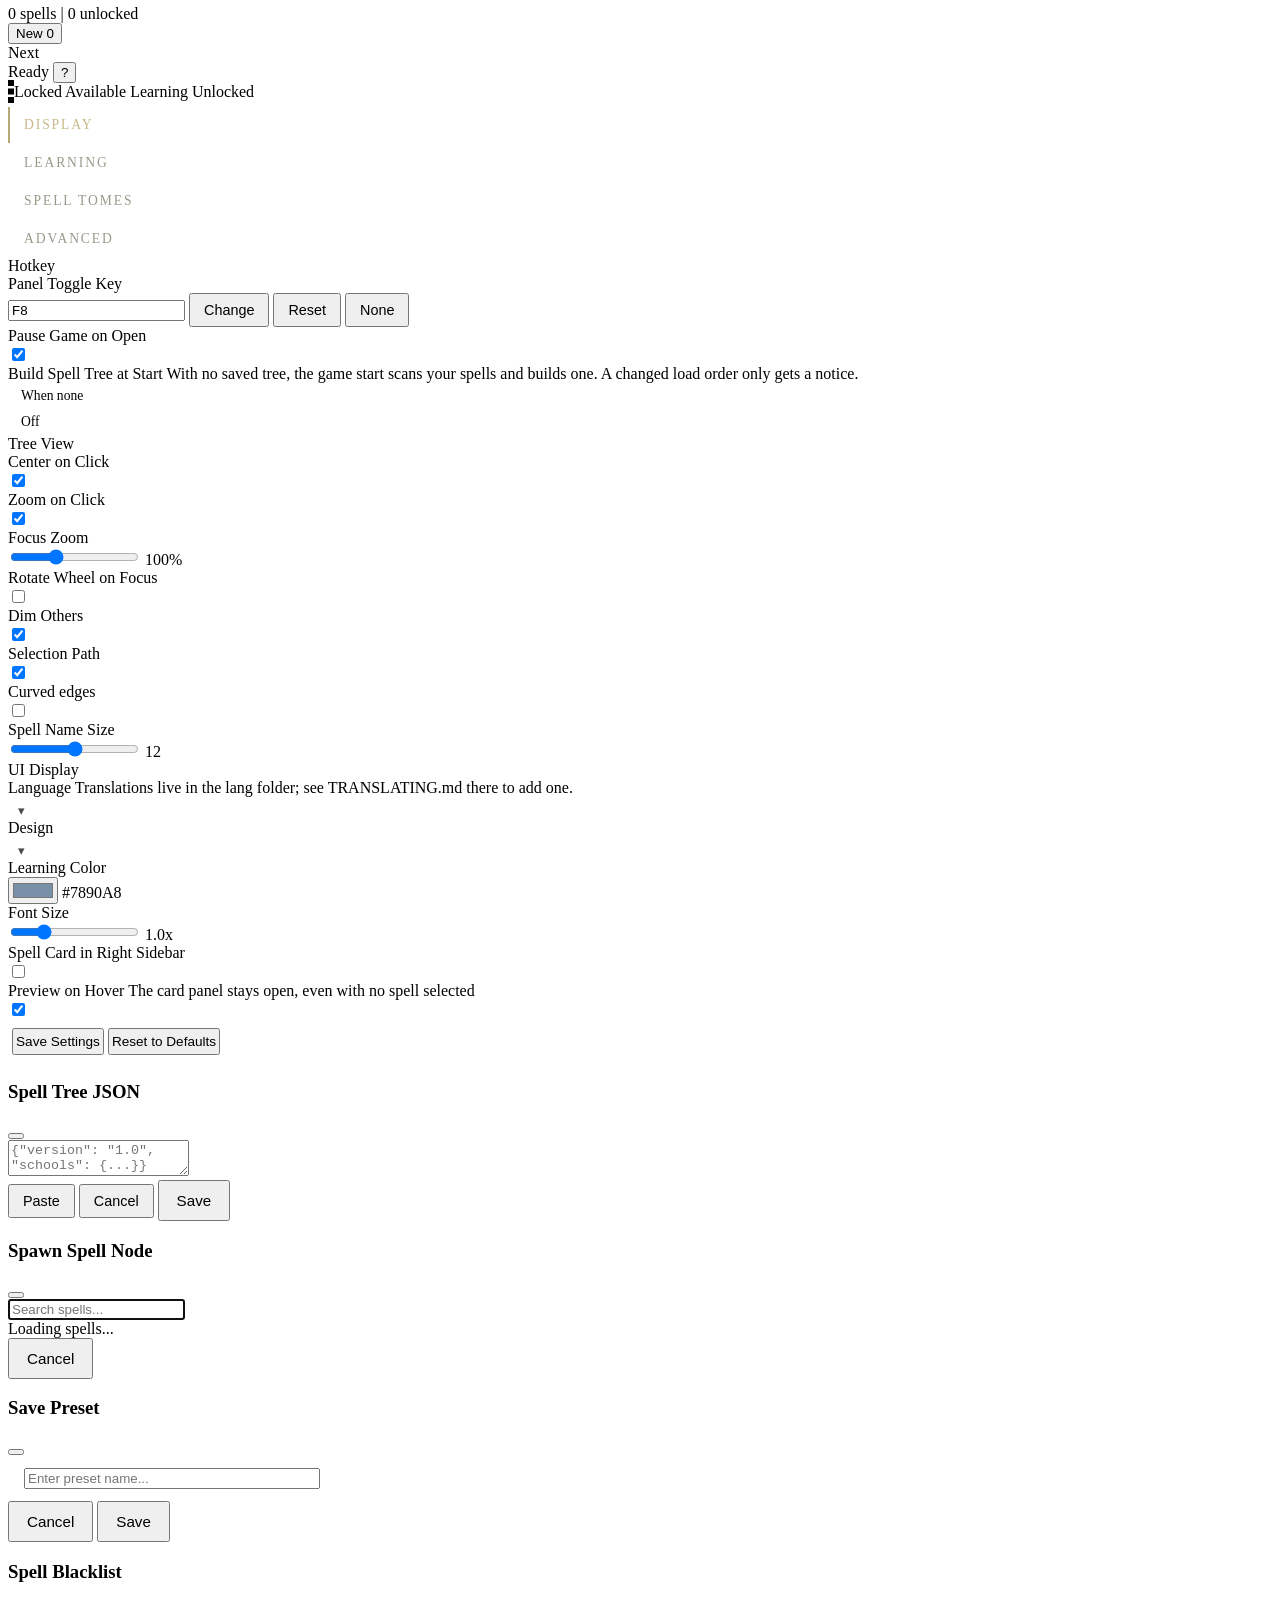
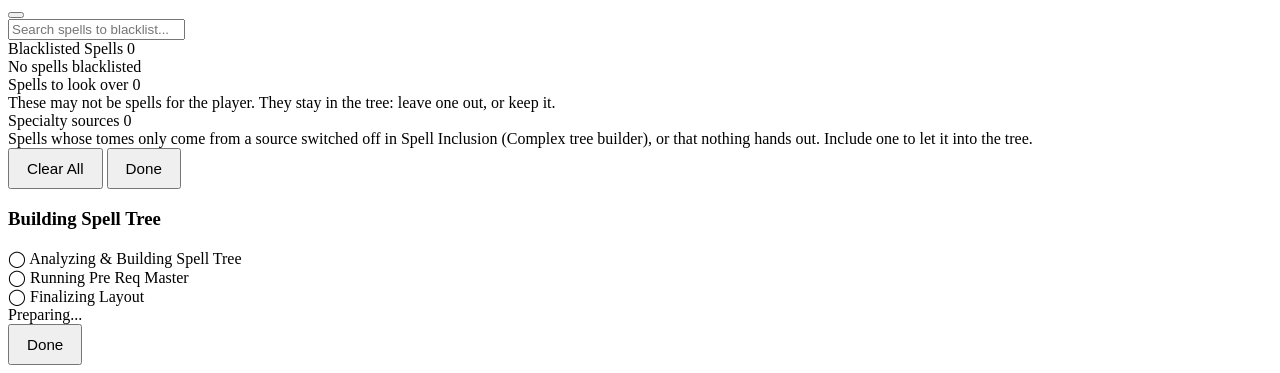
==== commit 02004f1c: "One SUN grid everywhere: preview dots, layout, applied tree and edit mode - SunGridPoints generates " ====
--- a/PrismaUI/views/SpellLearning/SpellLearningPanel/index.html
+++ b/PrismaUI/views/SpellLearning/SpellLearningPanel/index.html
@@ -2285,6 +2285,8 @@
     
     <!-- 5b. Tree Preview -->
     <script src="modules/treePreviewUtils.js"></script>
+    <script src="modules/sunGridPoints.js"></script>
+    <script src="modules/treeGrid.js"></script>
     <script src="modules/sunGridLinear.js"></script>
     <script src="modules/sunGridEqualArea.js"></script>
     <script src="modules/sunGridFibonacci.js"></script>
--- a/PrismaUI/views/SpellLearning/SpellLearningPanel/patch-ui.css
+++ b/PrismaUI/views/SpellLearning/SpellLearningPanel/patch-ui.css
@@ -0,0 +1,564 @@
+/* =============================================================================
+   UI PATCH - navigation chrome, bottom details bar, search chips
+   Theme-agnostic: only uses variables defined by both styles.css and
+   styles-skyrim.css (with fallbacks). Loaded after the theme stylesheet and
+   kept across theme switches (applyTheme only swaps links whose href
+   contains "styles").
+   ============================================================================= */
+
+/* ---- Korean: lines break between words, never inside one (the scan status's "nodes placed" split mid-word).
+   Korean puts spaces between words, so keep-all only moves the break to a space;
+   Japanese and Chinese do not, and keep their normal breaking. A word longer than
+   its line still breaks rather than run out of its box. ---- */
+html:lang(ko) {
+    word-break: keep-all;
+    overflow-wrap: break-word;
+}
+
+/* ---- Toolbar icon buttons (home, search, render settings, edit and its tools): line icons in the text colour ---- */
+.zoom-btn svg {
+    width: 14px;
+    height: 14px;
+    vertical-align: middle;
+    fill: none;
+    stroke: currentColor;
+    stroke-width: 2;
+    stroke-linecap: round;
+    stroke-linejoin: round;
+}
+
+/* Edit Tree: a pencil, a check while edit mode is on (editMode.js sets .active) */
+#edit-tree-btn .edit-icon-done,
+#edit-tree-btn.active .edit-icon-pen { display: none; }
+#edit-tree-btn.active .edit-icon-done { display: inline; }
+
+/* ---- School jump tabs (a row under the zoom tools, top left of the tree) ----
+   Centred on the top row they covered the right half of the zoom tools (renderer
+   badge, heart settings, edit tree) at the default panel size. */
+#tree-school-tabs {
+    position: absolute;
+    top: 58px;
+    left: 15px;
+    display: flex;
+    gap: 4px;
+    padding: 4px 6px;
+    background: rgba(0, 0, 0, 0.8);
+    border: 1px solid var(--divider, var(--panel-border, rgba(255, 255, 255, 0.08)));
+    z-index: 100;
+    max-width: calc(100% - 30px);
+    overflow-x: auto;
+    white-space: nowrap;
+}
+
+#tree-school-tabs:empty {
+    display: none;
+}
+
+.school-tab {
+    background: var(--btn-bg, rgba(255, 255, 255, 0.06));
+    border: none;
+    border-bottom: 2px solid transparent;
+    color: var(--text-secondary, #9A9A8A);
+    padding: 4px 7px;                       /* short names (treeNav._schoolShort): about half the old width */
+    font-family: inherit;
+    font-size: 0.8em;
+    letter-spacing: 0.5px;
+    text-transform: uppercase;
+    cursor: pointer;
+    transition: background 0.1s, color 0.1s;
+}
+
+.school-tab:hover {
+    background: var(--btn-bg-hover, rgba(255, 255, 255, 0.12));
+    color: var(--text-primary, #C8C8B8);
+}
+
+.school-tab.active {
+    background: rgba(255, 255, 255, 0.14);
+    color: var(--text-bright, var(--text-primary, #E8E8D8));
+}
+
+/* ---- Trait filter: one pill, shown only while a filter is on ---- */
+#tree-trait-filter {
+    position: absolute;
+    top: 98px;
+    left: 50%;
+    transform: translateX(-50%);
+    display: flex;
+    gap: 4px;
+    padding: 4px 6px;
+    background: rgba(0, 0, 0, 0.8);
+    border: 1px solid var(--divider, var(--panel-border, rgba(255, 255, 255, 0.08)));
+    z-index: 100;
+    max-width: calc(100% - 320px);
+    flex-wrap: wrap;
+    justify-content: center;
+}
+
+#tree-trait-filter:empty {
+    display: none;
+}
+
+.trait-filter-active {
+    background: rgba(255, 255, 255, 0.14);
+    border: none;
+    border-bottom: 2px solid transparent;
+    color: var(--text-bright, var(--text-primary, #E8E8D8));
+    /* 24px tall at least: the smallest target WCAG 2.2 allows */
+    padding: 6px 12px;
+    min-height: 24px;
+    font-family: inherit;
+    /* 13.6px on the panel's 16px body font at 1.0x; game UI text below 12px is hard to read on a TV */
+    font-size: 0.85em;
+    cursor: pointer;
+}
+
+.trait-filter-active:hover {
+    background: rgba(255, 255, 255, 0.22);
+}
+
+/* Plain :focus, not :focus-visible - the in-game engine is an old WebKit */
+.trait-filter-active:focus,
+button.easy-preset-chip:focus,
+.bridge-item:focus {
+    outline: 1px solid var(--accent, #b8a878);
+    outline-offset: 1px;
+}
+
+/* Tree style chips are real buttons (the preset chips they sit under are divs) */
+button.easy-preset-chip {
+    font-family: inherit;
+    font-size: inherit;
+    line-height: inherit;
+}
+
+
+/* ---- Developer read-out: draw time, stalls, last mouse press ---- */
+#perf-meter {
+    position: absolute;
+    left: 12px;
+    bottom: 12px;
+    z-index: 150;
+    padding: 6px 10px;
+    background: rgba(0, 0, 0, 0.85);
+    border: 1px solid rgba(255, 255, 255, 0.15);
+    color: #9fe09f;
+    font-family: Consolas, 'Courier New', monospace;
+    font-size: 0.8em;
+    line-height: 1.5;
+    white-space: pre;
+    pointer-events: none;
+}
+
+#perf-meter.slow {
+    color: #ffb070;
+    border-color: #ffb070;
+}
+
+/* ---- Spell card: a keyword you can press to filter the tree ---- */
+.spell-chip-filter {
+    cursor: pointer;
+    /* The dotted underline is the only hint that a chip is pressable */
+    border-bottom: 1px dotted currentColor;
+}
+
+.spell-chip-filter:hover {
+    filter: brightness(1.35);
+}
+
+.spell-chip-filter:focus {
+    outline: 1px solid var(--accent, #b8a878);
+    outline-offset: 1px;
+}
+
+.spell-chip-filter.active {
+    /* A solid, thicker underline: inset box-shadow is not proven in the game's
+       browser, and brightness alone is too subtle on an already-bright chip */
+    border-bottom: 2px solid currentColor;
+    padding-bottom: 0;
+    filter: brightness(1.4);
+}
+
+/* ---- Spell card: paths to other schools ---- */
+.bridge-item {
+    border-left: 3px solid transparent;
+    padding-left: 6px;
+}
+
+/* ---- Footer legend: locked state is dashed on the tree too ---- */
+.legend-item.locked .legend-dot {
+    border-style: dashed;
+}
+
+/* ---- Find Spell result chips ---- */
+/* Row layout fallback (the default theme has no find-spell rules of its own) */
+.find-spell-item {
+    display: flex;
+    align-items: center;
+    gap: 10px;
+    cursor: pointer;
+}
+
+.find-spell-text {
+    flex: 1;
+    min-width: 0;
+}
+
+.find-spell-state {
+    font-size: 0.75em;
+    padding: 0 5px;
+    border: 1px solid var(--divider, rgba(255, 255, 255, 0.08));
+    border-radius: 2px;
+    flex-shrink: 0;
+    letter-spacing: 0.5px;
+    text-transform: uppercase;
+    color: var(--text-muted, #6A6A5A);
+}
+
+.find-spell-state.available { color: var(--accent-green, #88A878); border-color: currentColor; }
+.find-spell-state.learning  { color: var(--learning-color, var(--accent-blue, #7890A8)); border-color: currentColor; }
+.find-spell-state.unlocked  { color: var(--accent-gold, #B8A878); border-color: currentColor; }
+
+.find-spell-school {
+    font-weight: 600;
+}
+
+/* ---- Spell card icon (from an installed icon pack, in front of the name) ---- */
+.spell-title {
+    display: flex;
+    align-items: center;
+    gap: 6px;
+}
+
+.spell-icon {
+    width: 1.5em;
+    height: 1.5em;
+    flex-shrink: 0;
+}
+
+.spell-icon.hidden {
+    display: none;
+}
+/* ---- Spell card keyword chips ----
+   One line under the name. Elements pick up the school colours the themes
+   already define; everything else stays neutral so the line reads as a set. */
+.spell-chips {
+    display: flex;
+    flex-wrap: wrap;
+    gap: 4px;
+    margin-bottom: 8px;
+}
+
+.spell-chip {
+    font-size: 0.68em;
+    letter-spacing: 0.5px;
+    padding: 1px 7px;
+    border: 1px solid var(--divider, var(--panel-border, rgba(255, 255, 255, 0.12)));
+    border-radius: 2px;
+    color: var(--text-secondary, #9A9A8A);
+    background: var(--btn-bg, rgba(255, 255, 255, 0.05));
+    white-space: nowrap;
+}
+
+.spell-chip.chip-element { color: var(--text-bright, var(--text-primary, #E8E8D8)); border-color: currentColor; }
+.spell-chip.chip-element-fire    { color: var(--destruction, #ef4444); }
+.spell-chip.chip-element-frost   { color: var(--illusion, #38bdf8); }
+.spell-chip.chip-element-shock   { color: var(--conjuration, #a855f7); }
+.spell-chip.chip-element-poison  { color: var(--alteration, #22c55e); }
+.spell-chip.chip-element-disease { color: var(--alteration, #22c55e); }
+.spell-chip.chip-element-sun      { color: #f0c850; }
+.spell-chip.chip-element-arcane   { color: #3c56fc; }
+.spell-chip.chip-element-artifice { color: #a88c01; }
+.spell-chip.chip-element-blood    { color: #db2602; }
+.spell-chip.chip-element-chaos    { color: #fc9fa0; }
+.spell-chip.chip-element-cosmic   { color: #fbfcc7; }
+.spell-chip.chip-element-daedra   { color: #ef7f07; }
+.spell-chip.chip-element-necrotic { color: #7b2fd6; }
+.spell-chip.chip-element-earth    { color: #9c5f1a; }
+.spell-chip.chip-element-eldritch { color: #3f8048; }
+.spell-chip.chip-element-life     { color: #efe251; }
+.spell-chip.chip-element-mirage   { color: #fcbafb; }
+.spell-chip.chip-element-nature   { color: #5ef920; }
+.spell-chip.chip-element-psychic  { color: #f920f9; }
+.spell-chip.chip-element-shadow   { color: #a5a5a5; }
+.spell-chip.chip-element-soul     { color: #a4f9fc; }
+.spell-chip.chip-element-water    { color: #09f4c9; }
+.spell-chip.chip-element-air      { color: #cfe7f7; }
+.spell-chip.chip-school { color: var(--text-muted, #6A6A5A); }
+.spell-chip.hidden-info { font-style: italic; }
+
+/* ---- Hover preview (modules/detailsPeek.js) ----
+   .is-empty: nothing selected, the panel keeps its place and shows a hint.
+   .peeking: the card previews the spell under the cursor - Learn/Unlock and
+   the cheat XP inputs cannot be pressed until the spell is clicked. */
+.details-empty {
+    display: none;
+    flex: 1;
+    align-items: center;
+    justify-content: center;
+    padding: 16px 24px;
+    text-align: center;
+    font-size: 0.8em;
+    line-height: 1.5;
+    color: var(--text-muted, #6A6A5A);
+}
+
+/* The id keeps these ahead of the bottom-bar rules below, which also set display */
+#contentSpellTree .details-panel.is-empty > .details-empty { display: flex; }
+#contentSpellTree .details-panel.is-empty > .details-header,
+#contentSpellTree .details-panel.is-empty > .details-body,
+#contentSpellTree .details-panel.is-empty > .progress-section,
+#contentSpellTree .details-panel.is-empty > .details-footer,
+#contentSpellTree .details-panel.is-empty > .details-close { display: none; }
+
+.details-peek-hint {
+    display: none;
+    font-size: 0.8em;
+    font-style: italic;
+    color: var(--text-muted, #6A6A5A);
+}
+
+.details-panel.peeking .details-peek-hint { display: inline; }
+.details-panel.peeking .details-footer .btn,
+.details-panel.peeking .xp-input {
+    pointer-events: none;
+    opacity: 0.45;
+}
+
+/* ---- Bottom details bar (settings.detailsLayout = 'bottom') ----
+   Same #details-panel element as the sidebar, re-flowed as a horizontal bar
+   above the tree footer. Section columns are placed with CSS grid so the
+   existing populate code in treeViewerUI.js keeps working unchanged.
+   Sizes in em of the 16px body font (206px tall, 172px header, 229px progress,
+   126px buttons at 1.0x; first set as 180/150/200/110px on the old 14px font),
+   so the bar grows with Settings > Font Size instead of cutting off its text. */
+#contentSpellTree.details-bottom .details-panel {
+    top: auto;
+    left: 10px;
+    right: 10px;
+    bottom: 44px;
+    width: auto;
+    height: 12.86em;
+    flex-direction: row;
+}
+
+#contentSpellTree.details-bottom .details-header {
+    width: 10.72em;
+    flex-shrink: 0;
+    display: flex;
+    flex-direction: column;
+    justify-content: center;
+    gap: 6px;
+    padding: 10px 12px;
+    border-bottom: none;
+    border-right: 1px solid var(--divider, var(--panel-border, rgba(255, 255, 255, 0.08)));
+}
+
+#contentSpellTree.details-bottom .details-header h3 {
+    margin-bottom: 0;
+    white-space: normal;
+    line-height: 1.3;
+}
+
+#contentSpellTree.details-bottom .school-badge {
+    align-self: flex-start;
+}
+
+/* Body: three side-by-side columns (wrappers stack naturally in sidebar mode) */
+#contentSpellTree.details-bottom .details-body {
+    flex: 1;
+    min-width: 0;
+    display: flex;
+    gap: 14px;
+    padding: 8px 12px;
+    overflow-y: auto;
+    overflow-x: hidden;
+}
+
+#contentSpellTree.details-bottom .details-col {
+    flex: 1 1 0;
+    min-width: 0;
+}
+
+/* Card column: chips over the description, so it gets the room */
+#contentSpellTree.details-bottom .details-col-main {
+    flex: 1.4 1 0;
+}
+
+#contentSpellTree.details-bottom #details-desc-section { margin-top: 0; }
+
+#contentSpellTree.details-bottom .details-col-links {
+    flex: 1.2 1 0;
+}
+
+#contentSpellTree.details-bottom .detail-section { margin-top: 0; }
+#contentSpellTree.details-bottom .details-col-links .detail-section + .detail-section { margin-top: 8px; }
+
+#contentSpellTree.details-bottom .progress-section {
+    width: 14.29em;
+    flex-shrink: 0;
+    margin-top: 0;
+    padding: 10px 12px;
+    border-top: none;
+    border-left: 1px solid var(--divider, var(--panel-border, rgba(255, 255, 255, 0.08)));
+    display: flex;
+    flex-direction: column;
+    justify-content: center;
+}
+
+#contentSpellTree.details-bottom .progress-section.hidden {
+    display: none;
+}
+
+#contentSpellTree.details-bottom .details-footer {
+    flex-direction: column;
+    justify-content: center;
+    align-items: stretch;
+    min-width: 7.86em;
+    padding: 28px 12px 10px;
+    border-top: none;
+    border-left: 1px solid var(--divider, var(--panel-border, rgba(255, 255, 255, 0.08)));
+}
+
+#contentSpellTree.details-bottom .details-footer .btn {
+    width: 100%;
+}
+
+#contentSpellTree.details-bottom .details-footer .state-badge {
+    text-align: center;
+}
+
+/* The canvas hint goes above the footer, where the tree is, not over the footer's legend (it sat
+   14px from the page bottom, under the footer: seen with the side panel, and in bar mode with the bar
+   closed). 44px is the footer's room, as the bar's bottom: 44px; 8px more keeps it off the edge. */
+#contentSpellTree .tree-instructions {
+    bottom: 52px;
+}
+
+/* The instructions pill sits where the bar goes */
+#contentSpellTree.details-bottom.details-open .tree-instructions {
+    display: none;
+}
+
+/* The default theme keeps zoom controls at the bottom-left; move them up in bar mode */
+#contentSpellTree.details-bottom .zoom-controls {
+    top: 14px;
+    bottom: auto;
+}
+
+#contentSpellTree.details-bottom .heart-settings-popup {
+    top: 50px;
+    bottom: auto;
+}
+
+/* Reverse unlock note in the spell card (treeViewerUI): brings its own .hidden
+   rule rather than rely on one in the theme */
+#reverse-unlock-note.hidden { display: none; }
+/* Controls that do nothing right now, greyed out: own XP gain rates while off
+   (reverseUnlockSetting.js), design effects the design has none of and the
+   starfield under a page (designEffectsSetting.js) */
+.disabled-controls { opacity: 0.45; pointer-events: none; }
+
+/* The render popup: one short page (renderSettings.js) */
+.heart-settings-popup { width: 360px; max-width: calc(100% - 40px); }
+.heart-settings-popup .popup-note { white-space: normal; }
+
+/* Its own .hidden, so notes hide under a UI theme add-on without one */
+.heart-settings-popup .hidden { display: none; }
+.heart-settings-popup .popup-section-title { margin-top: 6px; }
+
+/* Its switches as chips: a checkbox inside a label, the label's text lit when on.
+   Theme variables only (with fallbacks), so every design and add-on colours them. */
+.render-chips {
+    display: flex;
+    flex-wrap: wrap;
+    margin: 2px 0 6px;
+}
+.render-chip {
+    display: inline-block;
+    margin: 0 4px 4px 0;
+    cursor: pointer;
+    user-select: none;
+}
+.render-chip input {
+    position: absolute;
+    opacity: 0;
+    width: 0;
+    height: 0;
+    margin: 0;
+}
+.render-chip span {
+    display: inline-block;
+    padding: 3px 9px;
+    font-size: 0.75em;
+    white-space: nowrap;
+    border: 1px solid var(--divider, rgba(184, 168, 120, 0.3));
+    border-radius: 3px;
+    color: var(--text-muted, #8a8070);
+    background: transparent;
+}
+.render-chip:hover span {
+    color: var(--text-secondary, #b8a878);
+}
+.render-chip input:checked + span {
+    border-color: var(--accent-gold, #b8a878);
+    color: var(--accent-gold, #b8a878);
+    background: var(--btn-bg-hover, rgba(184, 168, 120, 0.18));
+}
+
+/* Panel closed (onPanelHiding): endless CSS animations (build stage pulse,
+   armed delete button) stop, so nothing on the page keeps changing */
+body.panel-hidden *,
+body.panel-hidden *::before,
+body.panel-hidden *::after {
+    animation-play-state: paused !important;
+}
+
+/* A line of explanation in the render settings popup */
+.popup-note {
+    font-size: 0.8em;
+    line-height: 1.4;
+    color: var(--text-muted);
+    margin: 2px 0 6px;
+}
+.popup-note.hidden { display: none; }
+
+/* The tree canvas paints its whole box opaque (background colour, page or
+   stars): what the container would paint under it is never seen, but the
+   game's browser painted it again - gradients, a blurred inner shadow in
+   some designs - each time the canvas changed (CanvasRenderer.show) */
+.tree-container.canvas-shown {
+    background-image: none !important;
+}
+
+/* ---- Bigger controls (2026-09-27) ----
+   Buttons, switches and chips about a fifth larger than the theme draws them,
+   so they read at a glance on a TV or a big monitor. Sizes only: every design
+   keeps its own colours, fonts and corners. */
+.header-btn { width: 34px; height: 34px; font-size: 16px; }
+.header-btn-wide { width: auto; padding: 0 14px; font-size: 0.85em; }
+.btn { padding: 10px 17px; font-size: 0.95em; }
+.btn-sm { padding: 7px 13px; font-size: 0.9em; }
+.segmented-toggle .seg-btn { padding: 5px 13px; font-size: 0.85em; }
+.scanner-preset-chip { padding: 5px 11px; font-size: 0.8em; }
+.easy-preset-chip { padding: 12px 24px; font-size: 15px; }
+.scanner-mode-btn,
+.prm-tab,
+.tree-preview-tab { padding: 9px 18px; font-size: 0.95em; }
+.zoom-btn { width: 29px; height: 29px; font-size: 16px; }
+.zoom-btn svg { width: 17px; height: 17px; }
+.toggle-switch { width: 52px; height: 26px; }
+.toggle-slider::before { width: 20px; height: 20px; left: 2px; bottom: 2px; }
+.toggle-switch input:checked + .toggle-slider::before { transform: translateX(26px); }
+.toggle-switch.toggle-sm { width: 42px; height: 22px; }
+.toggle-switch.toggle-sm .toggle-slider:before,
+.toggle-switch.toggle-sm .toggle-slider::before { width: 16px; height: 16px; }
+.toggle-switch.toggle-sm input:checked + .toggle-slider:before,
+.toggle-switch.toggle-sm input:checked + .toggle-slider::before { transform: translateX(20px); }
+
+/* Settings > Hotkey note (panelOpenSetting.js): the letter key warning, a line of its own under
+   the row in the theme's red, with its own .hidden for UI theme add-ons */
+.hotkey-note { display: block; margin: 0 0 8px; }
+.hotkey-note.hidden { display: none; }
+#hotkeyLetterWarning { color: var(--accent-red); }
+.hotkey-input-group { flex-wrap: wrap; justify-content: flex-end; }
